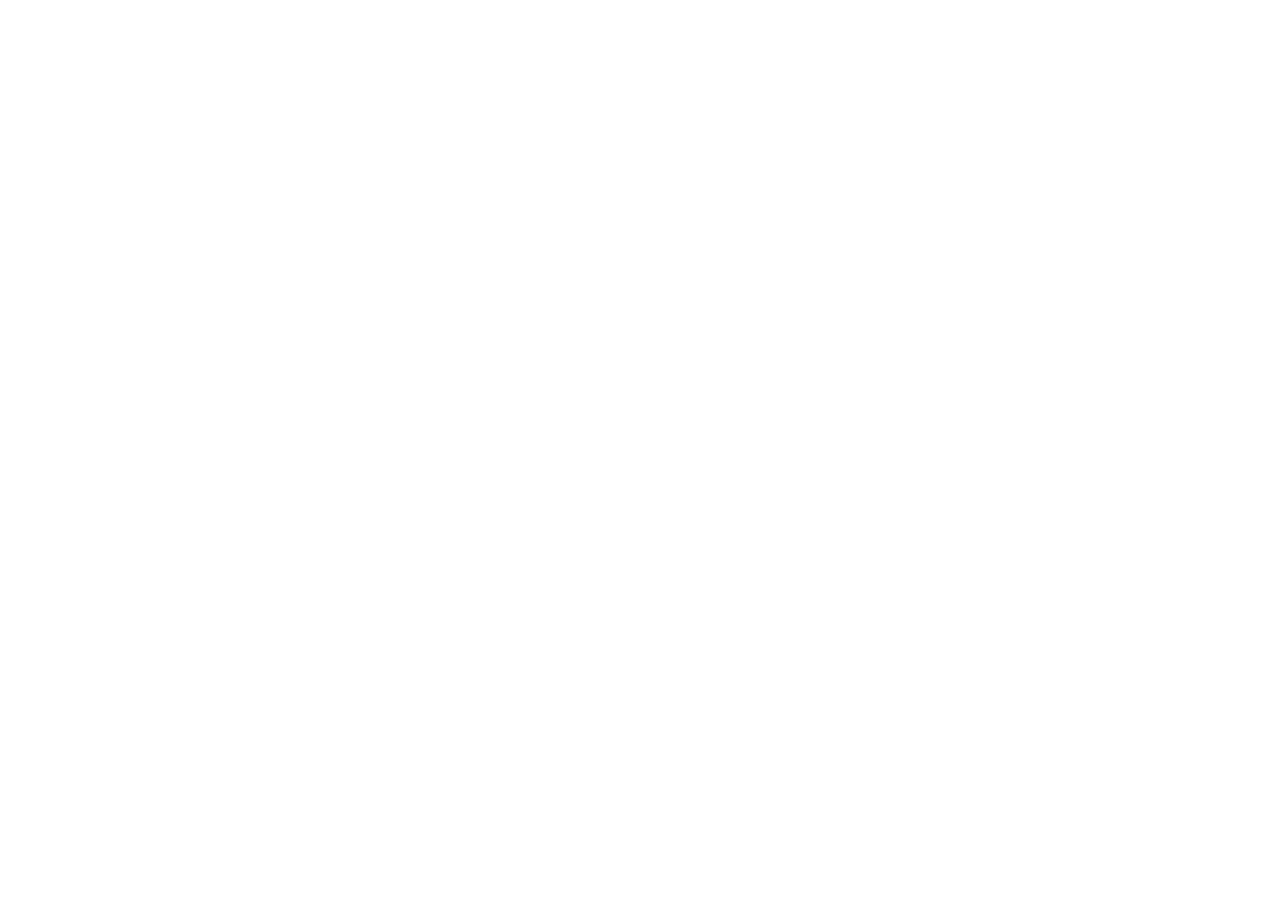
==== index.html @ 825d3891 "Updates" ====
<!DOCTYPE html>
<html lang="en">
  <head>
    <meta charset="UTF-8" />
    <meta name="viewport" content="width=device-width, initial-scale=1.0" />
    <title>Sandeepta Kumar Gouda | Cybersecurity Engineer</title>
    <meta name="description" content="Cybersecurity Engineer with 5+ years of experience in penetration testing, security engineering, detection engineering, cloud security, and automation" />
    <meta name="author" content="Sandeepta Kumar Gouda" />

    <meta property="og:title" content="Sandeepta Kumar Gouda | Cybersecurity Engineer" />
    <meta property="og:description" content="Cybersecurity Engineer with 5+ years of experience in penetration testing, security engineering, detection engineering, cloud security, and automation" />
    <meta property="og:type" content="website" />
    <meta property="og:image" content="https://lovable.dev/opengraph-image-p98pqg.png" />

    <meta name="twitter:card" content="summary_large_image" />
    <meta name="twitter:site" content="@sandeepta_gouda" />
    <meta name="twitter:image" content="https://lovable.dev/opengraph-image-p98pqg.png" />
    
    <!-- Favicon -->
    <link rel="icon" type="image/svg+xml" href="/data/favicon.ico" />
    
    <!-- Font preload -->
    <link rel="preconnect" href="https://fonts.googleapis.com">
    <link rel="preconnect" href="https://fonts.gstatic.com" crossorigin>
    <script type="module" crossorigin src="/data/assets/index-DvKVsYQt.js"></script>
    <link rel="stylesheet" crossorigin href="/data/assets/index-BItUPCd3.css">
  </head>

  <body>
    <div id="root"></div>
    <!-- IMPORTANT: DO NOT REMOVE THIS SCRIPT TAG OR THIS VERY COMMENT! -->
    <script src="https://cdn.gpteng.co/gptengineer.js" type="module"></script>
  </body>
</html>
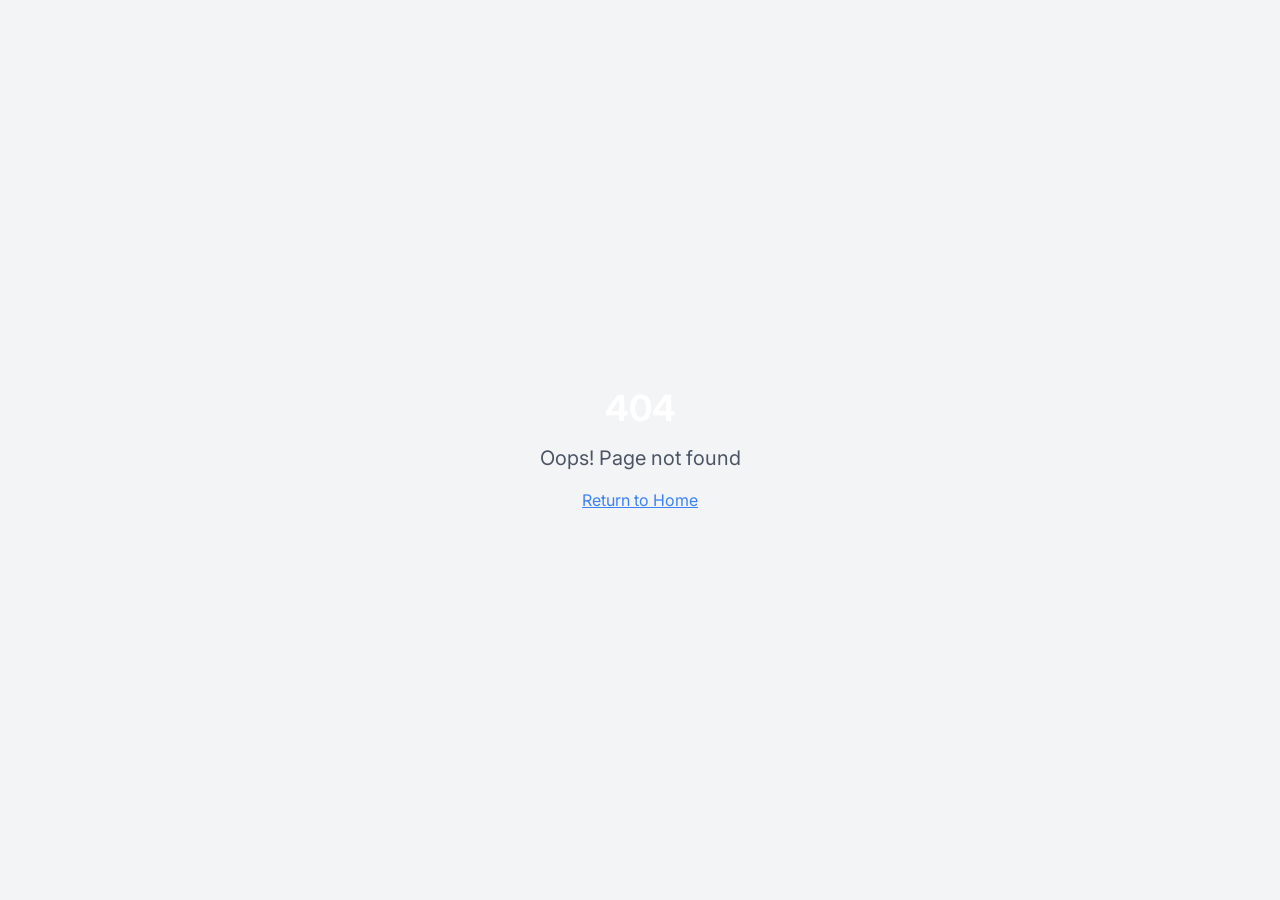
==== commit e03704fb: "Updates" ====
--- a/index.html
+++ b/index.html
@@ -1,4 +1,3 @@
-
 <!DOCTYPE html>
 <html lang="en">
   <head>
@@ -16,15 +15,17 @@
     <meta name="twitter:card" content="summary_large_image" />
     <meta name="twitter:site" content="@sandeepta_gouda" />
     <meta name="twitter:image" content="https://lovable.dev/opengraph-image-p98pqg.png" />
-    
+
     <!-- Favicon -->
-    <link rel="icon" type="image/svg+xml" href="/data/favicon.ico" />
-    
+    <link rel="icon" type="image/svg+xml" href="favicon.ico" />
+
     <!-- Font preload -->
-    <link rel="preconnect" href="https://fonts.googleapis.com">
-    <link rel="preconnect" href="https://fonts.gstatic.com" crossorigin>
-    <script type="module" crossorigin src="/data/assets/index-DvKVsYQt.js"></script>
-    <link rel="stylesheet" crossorigin href="/data/assets/index-BItUPCd3.css">
+    <link rel="preconnect" href="https://fonts.googleapis.com" />
+    <link rel="preconnect" href="https://fonts.gstatic.com" crossorigin />
+
+    <!-- Use relative paths for local assets -->
+    <link rel="stylesheet" crossorigin href="assets/index-BItUPCd3.css" />
+    <script type="module" crossorigin src="assets/index-DvKVsYQt.js"></script>
   </head>
 
   <body>
--- a/assets/index-BItUPCd3.css
+++ b/assets/index-BItUPCd3.css
@@ -0,0 +1 @@
+@import"https://fonts.googleapis.com/css2?family=Inter:wght@300;400;500;600;700&family=Orbitron:wght@400;500;600;700&family=Space+Mono:wght@400;700&display=swap";*,:before,:after{--tw-border-spacing-x: 0;--tw-border-spacing-y: 0;--tw-translate-x: 0;--tw-translate-y: 0;--tw-rotate: 0;--tw-skew-x: 0;--tw-skew-y: 0;--tw-scale-x: 1;--tw-scale-y: 1;--tw-pan-x: ;--tw-pan-y: ;--tw-pinch-zoom: ;--tw-scroll-snap-strictness: proximity;--tw-gradient-from-position: ;--tw-gradient-via-position: ;--tw-gradient-to-position: ;--tw-ordinal: ;--tw-slashed-zero: ;--tw-numeric-figure: ;--tw-numeric-spacing: ;--tw-numeric-fraction: ;--tw-ring-inset: ;--tw-ring-offset-width: 0px;--tw-ring-offset-color: #fff;--tw-ring-color: rgb(59 130 246 / .5);--tw-ring-offset-shadow: 0 0 #0000;--tw-ring-shadow: 0 0 #0000;--tw-shadow: 0 0 #0000;--tw-shadow-colored: 0 0 #0000;--tw-blur: ;--tw-brightness: ;--tw-contrast: ;--tw-grayscale: ;--tw-hue-rotate: ;--tw-invert: ;--tw-saturate: ;--tw-sepia: ;--tw-drop-shadow: ;--tw-backdrop-blur: ;--tw-backdrop-brightness: ;--tw-backdrop-contrast: ;--tw-backdrop-grayscale: ;--tw-backdrop-hue-rotate: ;--tw-backdrop-invert: ;--tw-backdrop-opacity: ;--tw-backdrop-saturate: ;--tw-backdrop-sepia: ;--tw-contain-size: ;--tw-contain-layout: ;--tw-contain-paint: ;--tw-contain-style: }::backdrop{--tw-border-spacing-x: 0;--tw-border-spacing-y: 0;--tw-translate-x: 0;--tw-translate-y: 0;--tw-rotate: 0;--tw-skew-x: 0;--tw-skew-y: 0;--tw-scale-x: 1;--tw-scale-y: 1;--tw-pan-x: ;--tw-pan-y: ;--tw-pinch-zoom: ;--tw-scroll-snap-strictness: proximity;--tw-gradient-from-position: ;--tw-gradient-via-position: ;--tw-gradient-to-position: ;--tw-ordinal: ;--tw-slashed-zero: ;--tw-numeric-figure: ;--tw-numeric-spacing: ;--tw-numeric-fraction: ;--tw-ring-inset: ;--tw-ring-offset-width: 0px;--tw-ring-offset-color: #fff;--tw-ring-color: rgb(59 130 246 / .5);--tw-ring-offset-shadow: 0 0 #0000;--tw-ring-shadow: 0 0 #0000;--tw-shadow: 0 0 #0000;--tw-shadow-colored: 0 0 #0000;--tw-blur: ;--tw-brightness: ;--tw-contrast: ;--tw-grayscale: ;--tw-hue-rotate: ;--tw-invert: ;--tw-saturate: ;--tw-sepia: ;--tw-drop-shadow: ;--tw-backdrop-blur: ;--tw-backdrop-brightness: ;--tw-backdrop-contrast: ;--tw-backdrop-grayscale: ;--tw-backdrop-hue-rotate: ;--tw-backdrop-invert: ;--tw-backdrop-opacity: ;--tw-backdrop-saturate: ;--tw-backdrop-sepia: ;--tw-contain-size: ;--tw-contain-layout: ;--tw-contain-paint: ;--tw-contain-style: }*,:before,:after{box-sizing:border-box;border-width:0;border-style:solid;border-color:#e5e7eb}:before,:after{--tw-content: ""}html,:host{line-height:1.5;-webkit-text-size-adjust:100%;-moz-tab-size:4;-o-tab-size:4;tab-size:4;font-family:Inter,sans-serif;font-feature-settings:normal;font-variation-settings:normal;-webkit-tap-highlight-color:transparent}body{margin:0;line-height:inherit}hr{height:0;color:inherit;border-top-width:1px}abbr:where([title]){-webkit-text-decoration:underline dotted;text-decoration:underline dotted}h1,h2,h3,h4,h5,h6{font-size:inherit;font-weight:inherit}a{color:inherit;text-decoration:inherit}b,strong{font-weight:bolder}code,kbd,samp,pre{font-family:Space Mono,monospace;font-feature-settings:normal;font-variation-settings:normal;font-size:1em}small{font-size:80%}sub,sup{font-size:75%;line-height:0;position:relative;vertical-align:baseline}sub{bottom:-.25em}sup{top:-.5em}table{text-indent:0;border-color:inherit;border-collapse:collapse}button,input,optgroup,select,textarea{font-family:inherit;font-feature-settings:inherit;font-variation-settings:inherit;font-size:100%;font-weight:inherit;line-height:inherit;letter-spacing:inherit;color:inherit;margin:0;padding:0}button,select{text-transform:none}button,input:where([type=button]),input:where([type=reset]),input:where([type=submit]){-webkit-appearance:button;background-color:transparent;background-image:none}:-moz-focusring{outline:auto}:-moz-ui-invalid{box-shadow:none}progress{vertical-align:baseline}::-webkit-inner-spin-button,::-webkit-outer-spin-button{height:auto}[type=search]{-webkit-appearance:textfield;outline-offset:-2px}::-webkit-search-decoration{-webkit-appearance:none}::-webkit-file-upload-button{-webkit-appearance:button;font:inherit}summary{display:list-item}blockquote,dl,dd,h1,h2,h3,h4,h5,h6,hr,figure,p,pre{margin:0}fieldset{margin:0;padding:0}legend{padding:0}ol,ul,menu{list-style:none;margin:0;padding:0}dialog{padding:0}textarea{resize:vertical}input::-moz-placeholder,textarea::-moz-placeholder{opacity:1;color:#9ca3af}input::placeholder,textarea::placeholder{opacity:1;color:#9ca3af}button,[role=button]{cursor:pointer}:disabled{cursor:default}img,svg,video,canvas,audio,iframe,embed,object{display:block;vertical-align:middle}img,video{max-width:100%;height:auto}[hidden]:where(:not([hidden=until-found])){display:none}:root{--background: 240 10% 3.9%;--foreground: 0 0% 98%;--card: 240 10% 3.9%;--card-foreground: 0 0% 98%;--popover: 240 10% 3.9%;--popover-foreground: 0 0% 98%;--primary: 0 0% 98%;--primary-foreground: 240 5.9% 10%;--secondary: 240 3.7% 15.9%;--secondary-foreground: 0 0% 98%;--muted: 240 3.7% 15.9%;--muted-foreground: 240 5% 64.9%;--accent: 240 3.7% 15.9%;--accent-foreground: 0 0% 98%;--destructive: 0 62.8% 30.6%;--destructive-foreground: 0 0% 98%;--border: 240 3.7% 15.9%;--input: 240 3.7% 15.9%;--ring: 240 4.9% 83.9%;--radius: .5rem;--sidebar-background: 0 0% 98%;--sidebar-foreground: 240 5.3% 26.1%;--sidebar-primary: 240 5.9% 10%;--sidebar-primary-foreground: 0 0% 98%;--sidebar-accent: 240 4.8% 95.9%;--sidebar-accent-foreground: 240 5.9% 10%;--sidebar-border: 220 13% 91%;--sidebar-ring: 217.2 91.2% 59.8%}*{border-color:hsl(var(--border))}body{--tw-bg-opacity: 1;background-color:rgb(13 13 13 / var(--tw-bg-opacity, 1));--tw-text-opacity: 1;color:rgb(255 255 255 / var(--tw-text-opacity, 1))}.terminal-cursor:after{content:"|"}@keyframes blink{0%,to{opacity:1}50%{opacity:0}}.terminal-cursor:after{animation:blink 1s step-end infinite;--tw-text-opacity: 1;color:rgb(11 255 132 / var(--tw-text-opacity, 1))}.cyber-card{border-radius:var(--radius);border-width:1px;--tw-border-opacity: 1;border-color:rgb(31 41 55 / var(--tw-border-opacity, 1));background-color:#111827cc;padding:1.5rem;--tw-backdrop-blur: blur(16px);-webkit-backdrop-filter:var(--tw-backdrop-blur) var(--tw-backdrop-brightness) var(--tw-backdrop-contrast) var(--tw-backdrop-grayscale) var(--tw-backdrop-hue-rotate) var(--tw-backdrop-invert) var(--tw-backdrop-opacity) var(--tw-backdrop-saturate) var(--tw-backdrop-sepia);backdrop-filter:var(--tw-backdrop-blur) var(--tw-backdrop-brightness) var(--tw-backdrop-contrast) var(--tw-backdrop-grayscale) var(--tw-backdrop-hue-rotate) var(--tw-backdrop-invert) var(--tw-backdrop-opacity) var(--tw-backdrop-saturate) var(--tw-backdrop-sepia);transition-property:all;transition-timing-function:cubic-bezier(.4,0,.2,1);transition-duration:.3s;animation-duration:.3s}.cyber-card:hover{border-color:#0bff8480}.timeline-line{position:absolute;left:1.25rem;top:0;height:100%;width:.125rem;--tw-bg-opacity: 1;background-color:rgb(31 41 55 / var(--tw-bg-opacity, 1))}.timeline-dot{position:absolute;left:1.25rem;height:.625rem;width:.625rem;--tw-translate-x: -50%;transform:translate(var(--tw-translate-x),var(--tw-translate-y)) rotate(var(--tw-rotate)) skew(var(--tw-skew-x)) skewY(var(--tw-skew-y)) scaleX(var(--tw-scale-x)) scaleY(var(--tw-scale-y));border-radius:9999px;--tw-bg-opacity: 1;background-color:rgb(11 255 132 / var(--tw-bg-opacity, 1))}.neon-border{border-width:1px;--tw-border-opacity: 1;border-color:rgb(11 255 132 / var(--tw-border-opacity, 1));--tw-shadow: 0 0 10px rgba(11,255,132,.5);--tw-shadow-colored: 0 0 10px var(--tw-shadow-color);box-shadow:var(--tw-ring-offset-shadow, 0 0 #0000),var(--tw-ring-shadow, 0 0 #0000),var(--tw-shadow)}.section-header{margin-bottom:2rem;display:flex;align-items:center;font-family:Orbitron,sans-serif;font-size:1.5rem;line-height:2rem;--tw-text-opacity: 1;color:rgb(255 255 255 / var(--tw-text-opacity, 1))}@media (min-width: 768px){.section-header{font-size:1.875rem;line-height:2.25rem}}.section-header:before{content:">";margin-right:.5rem;--tw-text-opacity: 1;color:rgb(11 255 132 / var(--tw-text-opacity, 1))}.nav-highlight{position:relative;overflow:hidden}.nav-highlight:after{content:"";position:absolute;bottom:0;left:0;height:.125rem;width:0px;--tw-bg-opacity: 1;background-color:rgb(11 255 132 / var(--tw-bg-opacity, 1));transition-property:all;transition-timing-function:cubic-bezier(.4,0,.2,1);transition-duration:.3s;animation-duration:.3s}.nav-highlight:hover:after{width:100%}::-webkit-scrollbar{width:8px}::-webkit-scrollbar-track{--tw-bg-opacity: 1;background-color:rgb(13 13 13 / var(--tw-bg-opacity, 1))}::-webkit-scrollbar-thumb{border-radius:9999px;--tw-bg-opacity: 1;background-color:rgb(31 41 55 / var(--tw-bg-opacity, 1))}::-webkit-scrollbar-thumb:hover{background-color:#0bff84cc}.sr-only{position:absolute;width:1px;height:1px;padding:0;margin:-1px;overflow:hidden;clip:rect(0,0,0,0);white-space:nowrap;border-width:0}.pointer-events-none{pointer-events:none}.pointer-events-auto{pointer-events:auto}.visible{visibility:visible}.invisible{visibility:hidden}.fixed{position:fixed}.absolute{position:absolute}.relative{position:relative}.-inset-1{top:-.25rem;right:-.25rem;bottom:-.25rem;left:-.25rem}.inset-0{top:0;right:0;bottom:0;left:0}.inset-x-0{left:0;right:0}.inset-y-0{top:0;bottom:0}.-bottom-12{bottom:-3rem}.-bottom-20{bottom:-5rem}.-left-10{left:-2.5rem}.-left-12{left:-3rem}.-left-40{left:-10rem}.-right-10{right:-2.5rem}.-right-12{right:-3rem}.-right-20{right:-5rem}.-right-40{right:-10rem}.-top-10{top:-2.5rem}.-top-12{top:-3rem}.-top-20{top:-5rem}.bottom-0{bottom:0}.bottom-1\/4{bottom:25%}.bottom-32{bottom:8rem}.bottom-8{bottom:2rem}.left-0{left:0}.left-1{left:.25rem}.left-1\/2{left:50%}.left-1\/4{left:25%}.left-2{left:.5rem}.left-\[50\%\]{left:50%}.right-0{right:0}.right-1{right:.25rem}.right-1\/4{right:25%}.right-10{right:2.5rem}.right-2{right:.5rem}.right-3{right:.75rem}.right-4{right:1rem}.top-0{top:0}.top-1\.5{top:.375rem}.top-1\/2{top:50%}.top-1\/4{top:25%}.top-2{top:.5rem}.top-3{top:.75rem}.top-3\.5{top:.875rem}.top-3\/4{top:75%}.top-4{top:1rem}.top-\[1px\]{top:1px}.top-\[50\%\]{top:50%}.top-\[60\%\]{top:60%}.top-full{top:100%}.z-10{z-index:10}.z-20{z-index:20}.z-50{z-index:50}.z-\[100\]{z-index:100}.z-\[1\]{z-index:1}.-mx-1{margin-left:-.25rem;margin-right:-.25rem}.mx-2{margin-left:.5rem;margin-right:.5rem}.mx-3\.5{margin-left:.875rem;margin-right:.875rem}.mx-auto{margin-left:auto;margin-right:auto}.my-0\.5{margin-top:.125rem;margin-bottom:.125rem}.my-1{margin-top:.25rem;margin-bottom:.25rem}.my-6{margin-top:1.5rem;margin-bottom:1.5rem}.-ml-4{margin-left:-1rem}.-mt-4{margin-top:-1rem}.mb-1{margin-bottom:.25rem}.mb-1\.5{margin-bottom:.375rem}.mb-12{margin-bottom:3rem}.mb-16{margin-bottom:4rem}.mb-2{margin-bottom:.5rem}.mb-3{margin-bottom:.75rem}.mb-4{margin-bottom:1rem}.mb-6{margin-bottom:1.5rem}.mb-8{margin-bottom:2rem}.ml-1{margin-left:.25rem}.ml-2{margin-left:.5rem}.ml-8{margin-left:2rem}.ml-auto{margin-left:auto}.mr-1{margin-right:.25rem}.mr-2{margin-right:.5rem}.mr-3{margin-right:.75rem}.mr-4{margin-right:1rem}.mt-1{margin-top:.25rem}.mt-1\.5{margin-top:.375rem}.mt-12{margin-top:3rem}.mt-16{margin-top:4rem}.mt-2{margin-top:.5rem}.mt-24{margin-top:6rem}.mt-3{margin-top:.75rem}.mt-4{margin-top:1rem}.mt-6{margin-top:1.5rem}.mt-8{margin-top:2rem}.mt-auto{margin-top:auto}.line-clamp-2{overflow:hidden;display:-webkit-box;-webkit-box-orient:vertical;-webkit-line-clamp:2}.line-clamp-3{overflow:hidden;display:-webkit-box;-webkit-box-orient:vertical;-webkit-line-clamp:3}.block{display:block}.inline-block{display:inline-block}.flex{display:flex}.inline-flex{display:inline-flex}.table{display:table}.grid{display:grid}.hidden{display:none}.aspect-square{aspect-ratio:1 / 1}.aspect-video{aspect-ratio:16 / 9}.size-4{width:1rem;height:1rem}.h-0\.5{height:.125rem}.h-1\.5{height:.375rem}.h-10{height:2.5rem}.h-11{height:2.75rem}.h-12{height:3rem}.h-16{height:4rem}.h-2{height:.5rem}.h-2\.5{height:.625rem}.h-3{height:.75rem}.h-3\.5{height:.875rem}.h-4{height:1rem}.h-40{height:10rem}.h-48{height:12rem}.h-5{height:1.25rem}.h-6{height:1.5rem}.h-64{height:16rem}.h-7{height:1.75rem}.h-8{height:2rem}.h-80{height:20rem}.h-9{height:2.25rem}.h-96{height:24rem}.h-\[1px\]{height:1px}.h-\[var\(--radix-navigation-menu-viewport-height\)\]{height:var(--radix-navigation-menu-viewport-height)}.h-\[var\(--radix-select-trigger-height\)\]{height:var(--radix-select-trigger-height)}.h-auto{height:auto}.h-full{height:100%}.h-px{height:1px}.h-svh{height:100svh}.max-h-96{max-height:24rem}.max-h-\[300px\]{max-height:300px}.max-h-\[80vh\]{max-height:80vh}.max-h-screen{max-height:100vh}.min-h-0{min-height:0px}.min-h-\[100px\]{min-height:100px}.min-h-\[80px\]{min-height:80px}.min-h-screen{min-height:100vh}.min-h-svh{min-height:100svh}.w-0{width:0px}.w-1{width:.25rem}.w-1\.5{width:.375rem}.w-10{width:2.5rem}.w-11{width:2.75rem}.w-12{width:3rem}.w-16{width:4rem}.w-2{width:.5rem}.w-2\.5{width:.625rem}.w-3{width:.75rem}.w-3\.5{width:.875rem}.w-3\/4{width:75%}.w-32{width:8rem}.w-4{width:1rem}.w-40{width:10rem}.w-5{width:1.25rem}.w-6{width:1.5rem}.w-64{width:16rem}.w-7{width:1.75rem}.w-72{width:18rem}.w-8{width:2rem}.w-80{width:20rem}.w-9{width:2.25rem}.w-96{width:24rem}.w-\[--sidebar-width\]{width:var(--sidebar-width)}.w-\[100px\]{width:100px}.w-\[1px\]{width:1px}.w-auto{width:auto}.w-full{width:100%}.w-max{width:-moz-max-content;width:max-content}.w-px{width:1px}.min-w-0{min-width:0px}.min-w-5{min-width:1.25rem}.min-w-\[12rem\]{min-width:12rem}.min-w-\[8rem\]{min-width:8rem}.min-w-\[var\(--radix-select-trigger-width\)\]{min-width:var(--radix-select-trigger-width)}.max-w-2xl{max-width:42rem}.max-w-3xl{max-width:48rem}.max-w-6xl{max-width:72rem}.max-w-7xl{max-width:80rem}.max-w-\[--skeleton-width\]{max-width:var(--skeleton-width)}.max-w-lg{max-width:32rem}.max-w-max{max-width:-moz-max-content;max-width:max-content}.flex-1{flex:1 1 0%}.flex-shrink-0,.shrink-0{flex-shrink:0}.flex-grow,.grow{flex-grow:1}.grow-0{flex-grow:0}.basis-full{flex-basis:100%}.caption-bottom{caption-side:bottom}.border-collapse{border-collapse:collapse}.-translate-x-1\/2{--tw-translate-x: -50%;transform:translate(var(--tw-translate-x),var(--tw-translate-y)) rotate(var(--tw-rotate)) skew(var(--tw-skew-x)) skewY(var(--tw-skew-y)) scaleX(var(--tw-scale-x)) scaleY(var(--tw-scale-y))}.-translate-x-full{--tw-translate-x: -100%;transform:translate(var(--tw-translate-x),var(--tw-translate-y)) rotate(var(--tw-rotate)) skew(var(--tw-skew-x)) skewY(var(--tw-skew-y)) scaleX(var(--tw-scale-x)) scaleY(var(--tw-scale-y))}.-translate-x-px{--tw-translate-x: -1px;transform:translate(var(--tw-translate-x),var(--tw-translate-y)) rotate(var(--tw-rotate)) skew(var(--tw-skew-x)) skewY(var(--tw-skew-y)) scaleX(var(--tw-scale-x)) scaleY(var(--tw-scale-y))}.-translate-y-1\/2{--tw-translate-y: -50%;transform:translate(var(--tw-translate-x),var(--tw-translate-y)) rotate(var(--tw-rotate)) skew(var(--tw-skew-x)) skewY(var(--tw-skew-y)) scaleX(var(--tw-scale-x)) scaleY(var(--tw-scale-y))}.translate-x-0{--tw-translate-x: 0px;transform:translate(var(--tw-translate-x),var(--tw-translate-y)) rotate(var(--tw-rotate)) skew(var(--tw-skew-x)) skewY(var(--tw-skew-y)) scaleX(var(--tw-scale-x)) scaleY(var(--tw-scale-y))}.translate-x-\[-20px\]{--tw-translate-x: -20px;transform:translate(var(--tw-translate-x),var(--tw-translate-y)) rotate(var(--tw-rotate)) skew(var(--tw-skew-x)) skewY(var(--tw-skew-y)) scaleX(var(--tw-scale-x)) scaleY(var(--tw-scale-y))}.translate-x-\[-50\%\]{--tw-translate-x: -50%;transform:translate(var(--tw-translate-x),var(--tw-translate-y)) rotate(var(--tw-rotate)) skew(var(--tw-skew-x)) skewY(var(--tw-skew-y)) scaleX(var(--tw-scale-x)) scaleY(var(--tw-scale-y))}.translate-x-px{--tw-translate-x: 1px;transform:translate(var(--tw-translate-x),var(--tw-translate-y)) rotate(var(--tw-rotate)) skew(var(--tw-skew-x)) skewY(var(--tw-skew-y)) scaleX(var(--tw-scale-x)) scaleY(var(--tw-scale-y))}.translate-y-0{--tw-translate-y: 0px;transform:translate(var(--tw-translate-x),var(--tw-translate-y)) rotate(var(--tw-rotate)) skew(var(--tw-skew-x)) skewY(var(--tw-skew-y)) scaleX(var(--tw-scale-x)) scaleY(var(--tw-scale-y))}.translate-y-10{--tw-translate-y: 2.5rem;transform:translate(var(--tw-translate-x),var(--tw-translate-y)) rotate(var(--tw-rotate)) skew(var(--tw-skew-x)) skewY(var(--tw-skew-y)) scaleX(var(--tw-scale-x)) scaleY(var(--tw-scale-y))}.translate-y-\[-50\%\]{--tw-translate-y: -50%;transform:translate(var(--tw-translate-x),var(--tw-translate-y)) rotate(var(--tw-rotate)) skew(var(--tw-skew-x)) skewY(var(--tw-skew-y)) scaleX(var(--tw-scale-x)) scaleY(var(--tw-scale-y))}.rotate-45{--tw-rotate: 45deg;transform:translate(var(--tw-translate-x),var(--tw-translate-y)) rotate(var(--tw-rotate)) skew(var(--tw-skew-x)) skewY(var(--tw-skew-y)) scaleX(var(--tw-scale-x)) scaleY(var(--tw-scale-y))}.rotate-90{--tw-rotate: 90deg;transform:translate(var(--tw-translate-x),var(--tw-translate-y)) rotate(var(--tw-rotate)) skew(var(--tw-skew-x)) skewY(var(--tw-skew-y)) scaleX(var(--tw-scale-x)) scaleY(var(--tw-scale-y))}.transform{transform:translate(var(--tw-translate-x),var(--tw-translate-y)) rotate(var(--tw-rotate)) skew(var(--tw-skew-x)) skewY(var(--tw-skew-y)) scaleX(var(--tw-scale-x)) scaleY(var(--tw-scale-y))}@keyframes bounce{0%,to{transform:translateY(-25%);animation-timing-function:cubic-bezier(.8,0,1,1)}50%{transform:none;animation-timing-function:cubic-bezier(0,0,.2,1)}}.animate-bounce{animation:bounce 1s infinite}@keyframes ping{75%,to{transform:scale(2);opacity:0}}.animate-ping{animation:ping 1s cubic-bezier(0,0,.2,1) infinite}.animate-pulse{animation:pulse 2s cubic-bezier(.4,0,.6,1) infinite}.cursor-default{cursor:default}.cursor-pointer{cursor:pointer}.touch-none{touch-action:none}.select-none{-webkit-user-select:none;-moz-user-select:none;user-select:none}.list-none{list-style-type:none}.grid-cols-1{grid-template-columns:repeat(1,minmax(0,1fr))}.grid-cols-2{grid-template-columns:repeat(2,minmax(0,1fr))}.flex-row{flex-direction:row}.flex-col{flex-direction:column}.flex-col-reverse{flex-direction:column-reverse}.flex-wrap{flex-wrap:wrap}.items-start{align-items:flex-start}.items-end{align-items:flex-end}.items-center{align-items:center}.items-baseline{align-items:baseline}.items-stretch{align-items:stretch}.justify-center{justify-content:center}.justify-between{justify-content:space-between}.gap-1{gap:.25rem}.gap-1\.5{gap:.375rem}.gap-12{gap:3rem}.gap-2{gap:.5rem}.gap-3{gap:.75rem}.gap-4{gap:1rem}.gap-6{gap:1.5rem}.gap-8{gap:2rem}.space-x-1>:not([hidden])~:not([hidden]){--tw-space-x-reverse: 0;margin-right:calc(.25rem * var(--tw-space-x-reverse));margin-left:calc(.25rem * calc(1 - var(--tw-space-x-reverse)))}.space-x-2>:not([hidden])~:not([hidden]){--tw-space-x-reverse: 0;margin-right:calc(.5rem * var(--tw-space-x-reverse));margin-left:calc(.5rem * calc(1 - var(--tw-space-x-reverse)))}.space-x-4>:not([hidden])~:not([hidden]){--tw-space-x-reverse: 0;margin-right:calc(1rem * var(--tw-space-x-reverse));margin-left:calc(1rem * calc(1 - var(--tw-space-x-reverse)))}.space-x-8>:not([hidden])~:not([hidden]){--tw-space-x-reverse: 0;margin-right:calc(2rem * var(--tw-space-x-reverse));margin-left:calc(2rem * calc(1 - var(--tw-space-x-reverse)))}.space-y-1>:not([hidden])~:not([hidden]){--tw-space-y-reverse: 0;margin-top:calc(.25rem * calc(1 - var(--tw-space-y-reverse)));margin-bottom:calc(.25rem * var(--tw-space-y-reverse))}.space-y-1\.5>:not([hidden])~:not([hidden]){--tw-space-y-reverse: 0;margin-top:calc(.375rem * calc(1 - var(--tw-space-y-reverse)));margin-bottom:calc(.375rem * var(--tw-space-y-reverse))}.space-y-12>:not([hidden])~:not([hidden]){--tw-space-y-reverse: 0;margin-top:calc(3rem * calc(1 - var(--tw-space-y-reverse)));margin-bottom:calc(3rem * var(--tw-space-y-reverse))}.space-y-2>:not([hidden])~:not([hidden]){--tw-space-y-reverse: 0;margin-top:calc(.5rem * calc(1 - var(--tw-space-y-reverse)));margin-bottom:calc(.5rem * var(--tw-space-y-reverse))}.space-y-3>:not([hidden])~:not([hidden]){--tw-space-y-reverse: 0;margin-top:calc(.75rem * calc(1 - var(--tw-space-y-reverse)));margin-bottom:calc(.75rem * var(--tw-space-y-reverse))}.space-y-4>:not([hidden])~:not([hidden]){--tw-space-y-reverse: 0;margin-top:calc(1rem * calc(1 - var(--tw-space-y-reverse)));margin-bottom:calc(1rem * var(--tw-space-y-reverse))}.space-y-5>:not([hidden])~:not([hidden]){--tw-space-y-reverse: 0;margin-top:calc(1.25rem * calc(1 - var(--tw-space-y-reverse)));margin-bottom:calc(1.25rem * var(--tw-space-y-reverse))}.space-y-6>:not([hidden])~:not([hidden]){--tw-space-y-reverse: 0;margin-top:calc(1.5rem * calc(1 - var(--tw-space-y-reverse)));margin-bottom:calc(1.5rem * var(--tw-space-y-reverse))}.space-y-8>:not([hidden])~:not([hidden]){--tw-space-y-reverse: 0;margin-top:calc(2rem * calc(1 - var(--tw-space-y-reverse)));margin-bottom:calc(2rem * var(--tw-space-y-reverse))}.self-start{align-self:flex-start}.overflow-auto{overflow:auto}.overflow-hidden{overflow:hidden}.overflow-y-auto{overflow-y:auto}.overflow-x-hidden{overflow-x:hidden}.whitespace-nowrap{white-space:nowrap}.break-words{overflow-wrap:break-word}.rounded{border-radius:.25rem}.rounded-\[2px\]{border-radius:2px}.rounded-\[inherit\]{border-radius:inherit}.rounded-full{border-radius:9999px}.rounded-lg{border-radius:var(--radius)}.rounded-md{border-radius:calc(var(--radius) - 2px)}.rounded-sm{border-radius:calc(var(--radius) - 4px)}.rounded-xl{border-radius:.75rem}.rounded-t-\[10px\]{border-top-left-radius:10px;border-top-right-radius:10px}.rounded-t-md{border-top-left-radius:calc(var(--radius) - 2px);border-top-right-radius:calc(var(--radius) - 2px)}.rounded-tl-sm{border-top-left-radius:calc(var(--radius) - 4px)}.border{border-width:1px}.border-2{border-width:2px}.border-\[1\.5px\]{border-width:1.5px}.border-y{border-top-width:1px;border-bottom-width:1px}.border-b{border-bottom-width:1px}.border-l{border-left-width:1px}.border-l-2{border-left-width:2px}.border-r{border-right-width:1px}.border-t{border-top-width:1px}.border-dashed{border-style:dashed}.border-\[--color-border\]{border-color:var(--color-border)}.border-border\/50{border-color:hsl(var(--border) / .5)}.border-cyber-neonGreen{--tw-border-opacity: 1;border-color:rgb(11 255 132 / var(--tw-border-opacity, 1))}.border-cyber-neonGreen\/30{border-color:#0bff844d}.border-cyber-neonGreen\/50{border-color:#0bff8480}.border-destructive{border-color:hsl(var(--destructive))}.border-destructive\/50{border-color:hsl(var(--destructive) / .5)}.border-gray-700{--tw-border-opacity: 1;border-color:rgb(55 65 81 / var(--tw-border-opacity, 1))}.border-gray-800{--tw-border-opacity: 1;border-color:rgb(31 41 55 / var(--tw-border-opacity, 1))}.border-gray-800\/50{border-color:#1f293780}.border-input{border-color:hsl(var(--input))}.border-primary{border-color:hsl(var(--primary))}.border-sidebar-border{border-color:hsl(var(--sidebar-border))}.border-transparent{border-color:transparent}.border-l-transparent{border-left-color:transparent}.border-t-transparent{border-top-color:transparent}.bg-\[--color-bg\]{background-color:var(--color-bg)}.bg-accent{background-color:hsl(var(--accent))}.bg-background{background-color:hsl(var(--background))}.bg-black\/0{background-color:#0000}.bg-black\/80{background-color:#000c}.bg-border{background-color:hsl(var(--border))}.bg-card{background-color:hsl(var(--card))}.bg-cyber-black{--tw-bg-opacity: 1;background-color:rgb(13 13 13 / var(--tw-bg-opacity, 1))}.bg-cyber-black\/80{background-color:#0d0d0dcc}.bg-cyber-black\/95{background-color:#0d0d0df2}.bg-cyber-deepBlue{--tw-bg-opacity: 1;background-color:rgb(16 37 66 / var(--tw-bg-opacity, 1))}.bg-cyber-deepBlue\/30{background-color:#1025424d}.bg-cyber-neonGreen{--tw-bg-opacity: 1;background-color:rgb(11 255 132 / var(--tw-bg-opacity, 1))}.bg-cyber-neonGreen\/10{background-color:#0bff841a}.bg-cyber-neonGreen\/20{background-color:#0bff8433}.bg-cyber-neonGreen\/5{background-color:#0bff840d}.bg-cyber-neonGreen\/50{background-color:#0bff8480}.bg-destructive{background-color:hsl(var(--destructive))}.bg-foreground{background-color:hsl(var(--foreground))}.bg-gray-100{--tw-bg-opacity: 1;background-color:rgb(243 244 246 / var(--tw-bg-opacity, 1))}.bg-gray-800{--tw-bg-opacity: 1;background-color:rgb(31 41 55 / var(--tw-bg-opacity, 1))}.bg-gray-800\/50{background-color:#1f293780}.bg-gray-800\/70{background-color:#1f2937b3}.bg-gray-900{--tw-bg-opacity: 1;background-color:rgb(17 24 39 / var(--tw-bg-opacity, 1))}.bg-gray-900\/30{background-color:#1118274d}.bg-muted{background-color:hsl(var(--muted))}.bg-muted\/50{background-color:hsl(var(--muted) / .5)}.bg-popover{background-color:hsl(var(--popover))}.bg-primary{background-color:hsl(var(--primary))}.bg-secondary{background-color:hsl(var(--secondary))}.bg-sidebar{background-color:hsl(var(--sidebar-background))}.bg-sidebar-border{background-color:hsl(var(--sidebar-border))}.bg-transparent{background-color:transparent}.bg-white\/10{background-color:#ffffff1a}.bg-white\/20{background-color:#fff3}.bg-\[linear-gradient\(to_right\,\#102542_1px\,transparent_1px\)\,linear-gradient\(to_bottom\,\#102542_1px\,transparent_1px\)\]{background-image:linear-gradient(to right,#102542 1px,transparent 1px),linear-gradient(to bottom,#102542 1px,transparent 1px)}.bg-\[url\(\'data\:image\/svg\+xml\;base64\,[base64]\+DQo8L3N2Zz4\=\'\)\]{background-image:url([data-uri])}.bg-\[url\(\'data\:image\/svg\+xml\;base64\,PHN2ZyB4bWxucz0iaHR0cDovL3d3dy53My5vcmcvMjAwMC9zdmciIHZpZXdCb3g9IjAgMCAzMiAzMiIgd2lkdGg9IjMyIiBoZWlnaHQ9IjMyIiBmaWxsPSJub25lIiBzdHJva2U9IiMwQkZGODQiPg0KICA8cGF0aCBkPSJNOCA0TDQgOGwyMCAyMCA0LTR6Ii8\+DQogIDxwYXRoIGQ9Ik00IDI0bDQgNCAxNi0xNi00LTR6Ii8\+DQo8L3N2Zz4\=\'\)\]{background-image:url([data-uri])}.bg-\[url\(\'data\:image\/svg\+xml\;base64\,PHN2ZyB4bWxucz0iaHR0cDovL3d3dy53My5vcmcvMjAwMC9zdmciIHZpZXdCb3g9IjAgMCAzMiAzMiIgd2lkdGg9IjMyIiBoZWlnaHQ9IjMyIiBmaWxsPSJub25lIiBzdHJva2U9IiMwQkZGODQiPjxjaXJjbGUgY3g9IjE2IiBjeT0iMTYiIHI9IjEwIi8\+PGNpcmNsZSBjeD0iMTYiIGN5PSIxNiIgcj0iNSIvPjxwYXRoIGQ9Ik0xNiAyVjYiLz48cGF0aCBkPSJNMTYgMjZWMzAiLz48cGF0aCBkPSJNMiAxNkg2Ii8\+PHBhdGggZD0iTTI2IDE2SDMwIi8\+PC9zdmc\+\'\)\]{background-image:url([data-uri])}.bg-\[url\(\'data\:image\/svg\+xml\;base64\,[base64]\+PC9zdmc\+\'\)\]{background-image:url([data-uri])}.bg-\[url\(\'data\:image\/svg\+xml\;base64\,[base64]\+PHBhdGggZD0iTTI0IDRsLTQgMSIvPjxwYXRoIGQ9Ik00IDI4bDQtMSIvPjxwYXRoIGQ9Ik0yNCAyOGwtNC0xIi8\+PHBhdGggZD0iTTE2IDhDOCA4IDggMTIgOCAxNnM0IDggOCA4IDgtNCA4LThBMTIuMTUgMTIuMTUgMCAwMDE2IDgiLz48cGF0aCBkPSJNMTYgMTJzLTQgMC00IDRhNCA0IDAgMDA0IDRjNSAwIDQtOCA0LTgiLz48L3N2Zz4\=\'\)\]{background-image:url([data-uri])}.bg-gradient-to-b{background-image:linear-gradient(to bottom,var(--tw-gradient-stops))}.bg-gradient-to-br{background-image:linear-gradient(to bottom right,var(--tw-gradient-stops))}.bg-gradient-to-r{background-image:linear-gradient(to right,var(--tw-gradient-stops))}.bg-gradient-to-t{background-image:linear-gradient(to top,var(--tw-gradient-stops))}.from-cyber-black{--tw-gradient-from: #0d0d0d var(--tw-gradient-from-position);--tw-gradient-to: rgb(13 13 13 / 0) var(--tw-gradient-to-position);--tw-gradient-stops: var(--tw-gradient-from), var(--tw-gradient-to)}.from-cyber-deepBlue\/30{--tw-gradient-from: rgb(16 37 66 / .3) var(--tw-gradient-from-position);--tw-gradient-to: rgb(16 37 66 / 0) var(--tw-gradient-to-position);--tw-gradient-stops: var(--tw-gradient-from), var(--tw-gradient-to)}.from-cyber-neonGreen{--tw-gradient-from: #0BFF84 var(--tw-gradient-from-position);--tw-gradient-to: rgb(11 255 132 / 0) var(--tw-gradient-to-position);--tw-gradient-stops: var(--tw-gradient-from), var(--tw-gradient-to)}.from-cyber-neonGreen\/90{--tw-gradient-from: rgb(11 255 132 / .9) var(--tw-gradient-from-position);--tw-gradient-to: rgb(11 255 132 / 0) var(--tw-gradient-to-position);--tw-gradient-stops: var(--tw-gradient-from), var(--tw-gradient-to)}.from-gray-800{--tw-gradient-from: #1f2937 var(--tw-gradient-from-position);--tw-gradient-to: rgb(31 41 55 / 0) var(--tw-gradient-to-position);--tw-gradient-stops: var(--tw-gradient-from), var(--tw-gradient-to)}.from-gray-800\/50{--tw-gradient-from: rgb(31 41 55 / .5) var(--tw-gradient-from-position);--tw-gradient-to: rgb(31 41 55 / 0) var(--tw-gradient-to-position);--tw-gradient-stops: var(--tw-gradient-from), var(--tw-gradient-to)}.from-gray-900{--tw-gradient-from: #111827 var(--tw-gradient-from-position);--tw-gradient-to: rgb(17 24 39 / 0) var(--tw-gradient-to-position);--tw-gradient-stops: var(--tw-gradient-from), var(--tw-gradient-to)}.from-white{--tw-gradient-from: #fff var(--tw-gradient-from-position);--tw-gradient-to: rgb(255 255 255 / 0) var(--tw-gradient-to-position);--tw-gradient-stops: var(--tw-gradient-from), var(--tw-gradient-to)}.via-white{--tw-gradient-to: rgb(255 255 255 / 0) var(--tw-gradient-to-position);--tw-gradient-stops: var(--tw-gradient-from), #fff var(--tw-gradient-via-position), var(--tw-gradient-to)}.to-cyan-500\/90{--tw-gradient-to: rgb(6 182 212 / .9) var(--tw-gradient-to-position)}.to-cyber-black{--tw-gradient-to: #0d0d0d var(--tw-gradient-to-position)}.to-cyber-deepBlue\/20{--tw-gradient-to: rgb(16 37 66 / .2) var(--tw-gradient-to-position)}.to-gray-400{--tw-gradient-to: #9ca3af var(--tw-gradient-to-position)}.to-gray-500{--tw-gradient-to: #6b7280 var(--tw-gradient-to-position)}.to-gray-900{--tw-gradient-to: #111827 var(--tw-gradient-to-position)}.to-gray-900\/50{--tw-gradient-to: rgb(17 24 39 / .5) var(--tw-gradient-to-position)}.to-transparent{--tw-gradient-to: transparent var(--tw-gradient-to-position)}.bg-\[size\:4rem_4rem\]{background-size:4rem 4rem}.bg-clip-text{-webkit-background-clip:text;background-clip:text}.bg-repeat{background-repeat:repeat}.fill-current{fill:currentColor}.object-cover{-o-object-fit:cover;object-fit:cover}.p-0{padding:0}.p-1{padding:.25rem}.p-2{padding:.5rem}.p-3{padding:.75rem}.p-4{padding:1rem}.p-6{padding:1.5rem}.p-\[1px\]{padding:1px}.px-1{padding-left:.25rem;padding-right:.25rem}.px-2{padding-left:.5rem;padding-right:.5rem}.px-2\.5{padding-left:.625rem;padding-right:.625rem}.px-3{padding-left:.75rem;padding-right:.75rem}.px-4{padding-left:1rem;padding-right:1rem}.px-5{padding-left:1.25rem;padding-right:1.25rem}.px-6{padding-left:1.5rem;padding-right:1.5rem}.px-8{padding-left:2rem;padding-right:2rem}.py-0\.5{padding-top:.125rem;padding-bottom:.125rem}.py-1{padding-top:.25rem;padding-bottom:.25rem}.py-1\.5{padding-top:.375rem;padding-bottom:.375rem}.py-12{padding-top:3rem;padding-bottom:3rem}.py-16{padding-top:4rem;padding-bottom:4rem}.py-2{padding-top:.5rem;padding-bottom:.5rem}.py-24{padding-top:6rem;padding-bottom:6rem}.py-3{padding-top:.75rem;padding-bottom:.75rem}.py-4{padding-top:1rem;padding-bottom:1rem}.py-6{padding-top:1.5rem;padding-bottom:1.5rem}.pb-3{padding-bottom:.75rem}.pb-4{padding-bottom:1rem}.pl-2\.5{padding-left:.625rem}.pl-4{padding-left:1rem}.pl-6{padding-left:1.5rem}.pl-8{padding-left:2rem}.pr-2{padding-right:.5rem}.pr-2\.5{padding-right:.625rem}.pr-8{padding-right:2rem}.pt-0{padding-top:0}.pt-1{padding-top:.25rem}.pt-16{padding-top:4rem}.pt-2{padding-top:.5rem}.pt-20{padding-top:5rem}.pt-3{padding-top:.75rem}.pt-4{padding-top:1rem}.pt-8{padding-top:2rem}.text-left{text-align:left}.text-center{text-align:center}.align-middle{vertical-align:middle}.font-mono{font-family:Space Mono,monospace}.font-orbitron{font-family:Orbitron,sans-serif}.text-2xl{font-size:1.5rem;line-height:2rem}.text-3xl{font-size:1.875rem;line-height:2.25rem}.text-4xl{font-size:2.25rem;line-height:2.5rem}.text-\[0\.8rem\]{font-size:.8rem}.text-base{font-size:1rem;line-height:1.5rem}.text-lg{font-size:1.125rem;line-height:1.75rem}.text-sm{font-size:.875rem;line-height:1.25rem}.text-xl{font-size:1.25rem;line-height:1.75rem}.text-xs{font-size:.75rem;line-height:1rem}.font-bold{font-weight:700}.font-medium{font-weight:500}.font-normal{font-weight:400}.font-semibold{font-weight:600}.italic{font-style:italic}.tabular-nums{--tw-numeric-spacing: tabular-nums;font-variant-numeric:var(--tw-ordinal) var(--tw-slashed-zero) var(--tw-numeric-figure) var(--tw-numeric-spacing) var(--tw-numeric-fraction)}.leading-none{line-height:1}.leading-relaxed{line-height:1.625}.tracking-tight{letter-spacing:-.025em}.tracking-tighter{letter-spacing:-.05em}.tracking-wider{letter-spacing:.05em}.tracking-widest{letter-spacing:.1em}.text-accent-foreground{color:hsl(var(--accent-foreground))}.text-black{--tw-text-opacity: 1;color:rgb(0 0 0 / var(--tw-text-opacity, 1))}.text-blue-500{--tw-text-opacity: 1;color:rgb(59 130 246 / var(--tw-text-opacity, 1))}.text-card-foreground{color:hsl(var(--card-foreground))}.text-current{color:currentColor}.text-cyber-black{--tw-text-opacity: 1;color:rgb(13 13 13 / var(--tw-text-opacity, 1))}.text-cyber-neonGreen{--tw-text-opacity: 1;color:rgb(11 255 132 / var(--tw-text-opacity, 1))}.text-destructive{color:hsl(var(--destructive))}.text-destructive-foreground{color:hsl(var(--destructive-foreground))}.text-foreground{color:hsl(var(--foreground))}.text-foreground\/50{color:hsl(var(--foreground) / .5)}.text-gray-300{--tw-text-opacity: 1;color:rgb(209 213 219 / var(--tw-text-opacity, 1))}.text-gray-400{--tw-text-opacity: 1;color:rgb(156 163 175 / var(--tw-text-opacity, 1))}.text-gray-500{--tw-text-opacity: 1;color:rgb(107 114 128 / var(--tw-text-opacity, 1))}.text-gray-600{--tw-text-opacity: 1;color:rgb(75 85 99 / var(--tw-text-opacity, 1))}.text-muted-foreground{color:hsl(var(--muted-foreground))}.text-popover-foreground{color:hsl(var(--popover-foreground))}.text-primary{color:hsl(var(--primary))}.text-primary-foreground{color:hsl(var(--primary-foreground))}.text-secondary-foreground{color:hsl(var(--secondary-foreground))}.text-sidebar-foreground{color:hsl(var(--sidebar-foreground))}.text-sidebar-foreground\/70{color:hsl(var(--sidebar-foreground) / .7)}.text-transparent{color:transparent}.text-white{--tw-text-opacity: 1;color:rgb(255 255 255 / var(--tw-text-opacity, 1))}.underline{text-decoration-line:underline}.underline-offset-4{text-underline-offset:4px}.opacity-0{opacity:0}.opacity-10{opacity:.1}.opacity-100{opacity:1}.opacity-20{opacity:.2}.opacity-5{opacity:.05}.opacity-50{opacity:.5}.opacity-60{opacity:.6}.opacity-70{opacity:.7}.opacity-75{opacity:.75}.opacity-80{opacity:.8}.opacity-90{opacity:.9}.shadow-\[0_0_0_1px_hsl\(var\(--sidebar-border\)\)\]{--tw-shadow: 0 0 0 1px hsl(var(--sidebar-border));--tw-shadow-colored: 0 0 0 1px var(--tw-shadow-color);box-shadow:var(--tw-ring-offset-shadow, 0 0 #0000),var(--tw-ring-shadow, 0 0 #0000),var(--tw-shadow)}.shadow-lg{--tw-shadow: 0 10px 15px -3px rgb(0 0 0 / .1), 0 4px 6px -4px rgb(0 0 0 / .1);--tw-shadow-colored: 0 10px 15px -3px var(--tw-shadow-color), 0 4px 6px -4px var(--tw-shadow-color);box-shadow:var(--tw-ring-offset-shadow, 0 0 #0000),var(--tw-ring-shadow, 0 0 #0000),var(--tw-shadow)}.shadow-md{--tw-shadow: 0 4px 6px -1px rgb(0 0 0 / .1), 0 2px 4px -2px rgb(0 0 0 / .1);--tw-shadow-colored: 0 4px 6px -1px var(--tw-shadow-color), 0 2px 4px -2px var(--tw-shadow-color);box-shadow:var(--tw-ring-offset-shadow, 0 0 #0000),var(--tw-ring-shadow, 0 0 #0000),var(--tw-shadow)}.shadow-none{--tw-shadow: 0 0 #0000;--tw-shadow-colored: 0 0 #0000;box-shadow:var(--tw-ring-offset-shadow, 0 0 #0000),var(--tw-ring-shadow, 0 0 #0000),var(--tw-shadow)}.shadow-sm{--tw-shadow: 0 1px 2px 0 rgb(0 0 0 / .05);--tw-shadow-colored: 0 1px 2px 0 var(--tw-shadow-color);box-shadow:var(--tw-ring-offset-shadow, 0 0 #0000),var(--tw-ring-shadow, 0 0 #0000),var(--tw-shadow)}.shadow-xl{--tw-shadow: 0 20px 25px -5px rgb(0 0 0 / .1), 0 8px 10px -6px rgb(0 0 0 / .1);--tw-shadow-colored: 0 20px 25px -5px var(--tw-shadow-color), 0 8px 10px -6px var(--tw-shadow-color);box-shadow:var(--tw-ring-offset-shadow, 0 0 #0000),var(--tw-ring-shadow, 0 0 #0000),var(--tw-shadow)}.shadow-cyber-neonGreen\/20{--tw-shadow-color: rgb(11 255 132 / .2);--tw-shadow: var(--tw-shadow-colored)}.outline-none{outline:2px solid transparent;outline-offset:2px}.outline{outline-style:solid}.ring-0{--tw-ring-offset-shadow: var(--tw-ring-inset) 0 0 0 var(--tw-ring-offset-width) var(--tw-ring-offset-color);--tw-ring-shadow: var(--tw-ring-inset) 0 0 0 calc(0px + var(--tw-ring-offset-width)) var(--tw-ring-color);box-shadow:var(--tw-ring-offset-shadow),var(--tw-ring-shadow),var(--tw-shadow, 0 0 #0000)}.ring-2{--tw-ring-offset-shadow: var(--tw-ring-inset) 0 0 0 var(--tw-ring-offset-width) var(--tw-ring-offset-color);--tw-ring-shadow: var(--tw-ring-inset) 0 0 0 calc(2px + var(--tw-ring-offset-width)) var(--tw-ring-color);box-shadow:var(--tw-ring-offset-shadow),var(--tw-ring-shadow),var(--tw-shadow, 0 0 #0000)}.ring-ring{--tw-ring-color: hsl(var(--ring))}.ring-sidebar-ring{--tw-ring-color: hsl(var(--sidebar-ring))}.ring-offset-background{--tw-ring-offset-color: hsl(var(--background))}.blur-2xl{--tw-blur: blur(40px);filter:var(--tw-blur) var(--tw-brightness) var(--tw-contrast) var(--tw-grayscale) var(--tw-hue-rotate) var(--tw-invert) var(--tw-saturate) var(--tw-sepia) var(--tw-drop-shadow)}.blur-3xl{--tw-blur: blur(64px);filter:var(--tw-blur) var(--tw-brightness) var(--tw-contrast) var(--tw-grayscale) var(--tw-hue-rotate) var(--tw-invert) var(--tw-saturate) var(--tw-sepia) var(--tw-drop-shadow)}.blur-\[100px\]{--tw-blur: blur(100px);filter:var(--tw-blur) var(--tw-brightness) var(--tw-contrast) var(--tw-grayscale) var(--tw-hue-rotate) var(--tw-invert) var(--tw-saturate) var(--tw-sepia) var(--tw-drop-shadow)}.filter{filter:var(--tw-blur) var(--tw-brightness) var(--tw-contrast) var(--tw-grayscale) var(--tw-hue-rotate) var(--tw-invert) var(--tw-saturate) var(--tw-sepia) var(--tw-drop-shadow)}.backdrop-blur-md{--tw-backdrop-blur: blur(12px);-webkit-backdrop-filter:var(--tw-backdrop-blur) var(--tw-backdrop-brightness) var(--tw-backdrop-contrast) var(--tw-backdrop-grayscale) var(--tw-backdrop-hue-rotate) var(--tw-backdrop-invert) var(--tw-backdrop-opacity) var(--tw-backdrop-saturate) var(--tw-backdrop-sepia);backdrop-filter:var(--tw-backdrop-blur) var(--tw-backdrop-brightness) var(--tw-backdrop-contrast) var(--tw-backdrop-grayscale) var(--tw-backdrop-hue-rotate) var(--tw-backdrop-invert) var(--tw-backdrop-opacity) var(--tw-backdrop-saturate) var(--tw-backdrop-sepia)}.backdrop-blur-sm{--tw-backdrop-blur: blur(4px);-webkit-backdrop-filter:var(--tw-backdrop-blur) var(--tw-backdrop-brightness) var(--tw-backdrop-contrast) var(--tw-backdrop-grayscale) var(--tw-backdrop-hue-rotate) var(--tw-backdrop-invert) var(--tw-backdrop-opacity) var(--tw-backdrop-saturate) var(--tw-backdrop-sepia);backdrop-filter:var(--tw-backdrop-blur) var(--tw-backdrop-brightness) var(--tw-backdrop-contrast) var(--tw-backdrop-grayscale) var(--tw-backdrop-hue-rotate) var(--tw-backdrop-invert) var(--tw-backdrop-opacity) var(--tw-backdrop-saturate) var(--tw-backdrop-sepia)}.transition{transition-property:color,background-color,border-color,text-decoration-color,fill,stroke,opacity,box-shadow,transform,filter,-webkit-backdrop-filter;transition-property:color,background-color,border-color,text-decoration-color,fill,stroke,opacity,box-shadow,transform,filter,backdrop-filter;transition-property:color,background-color,border-color,text-decoration-color,fill,stroke,opacity,box-shadow,transform,filter,backdrop-filter,-webkit-backdrop-filter;transition-timing-function:cubic-bezier(.4,0,.2,1);transition-duration:.15s}.transition-\[left\,right\,width\]{transition-property:left,right,width;transition-timing-function:cubic-bezier(.4,0,.2,1);transition-duration:.15s}.transition-\[margin\,opa\]{transition-property:margin,opa;transition-timing-function:cubic-bezier(.4,0,.2,1);transition-duration:.15s}.transition-\[width\,height\,padding\]{transition-property:width,height,padding;transition-timing-function:cubic-bezier(.4,0,.2,1);transition-duration:.15s}.transition-\[width\]{transition-property:width;transition-timing-function:cubic-bezier(.4,0,.2,1);transition-duration:.15s}.transition-all{transition-property:all;transition-timing-function:cubic-bezier(.4,0,.2,1);transition-duration:.15s}.transition-colors{transition-property:color,background-color,border-color,text-decoration-color,fill,stroke;transition-timing-function:cubic-bezier(.4,0,.2,1);transition-duration:.15s}.transition-opacity{transition-property:opacity;transition-timing-function:cubic-bezier(.4,0,.2,1);transition-duration:.15s}.transition-transform{transition-property:transform;transition-timing-function:cubic-bezier(.4,0,.2,1);transition-duration:.15s}.delay-300{transition-delay:.3s}.delay-500{transition-delay:.5s}.duration-1000{transition-duration:1s}.duration-200{transition-duration:.2s}.duration-300{transition-duration:.3s}.duration-500{transition-duration:.5s}.duration-700{transition-duration:.7s}.ease-in-out{transition-timing-function:cubic-bezier(.4,0,.2,1)}.ease-linear{transition-timing-function:linear}@keyframes enter{0%{opacity:var(--tw-enter-opacity, 1);transform:translate3d(var(--tw-enter-translate-x, 0),var(--tw-enter-translate-y, 0),0) scale3d(var(--tw-enter-scale, 1),var(--tw-enter-scale, 1),var(--tw-enter-scale, 1)) rotate(var(--tw-enter-rotate, 0))}}@keyframes exit{to{opacity:var(--tw-exit-opacity, 1);transform:translate3d(var(--tw-exit-translate-x, 0),var(--tw-exit-translate-y, 0),0) scale3d(var(--tw-exit-scale, 1),var(--tw-exit-scale, 1),var(--tw-exit-scale, 1)) rotate(var(--tw-exit-rotate, 0))}}.animate-in{animation-name:enter;animation-duration:.15s;--tw-enter-opacity: initial;--tw-enter-scale: initial;--tw-enter-rotate: initial;--tw-enter-translate-x: initial;--tw-enter-translate-y: initial}.fade-in-0{--tw-enter-opacity: 0}.fade-in-80{--tw-enter-opacity: .8}.zoom-in-95{--tw-enter-scale: .95}.duration-1000{animation-duration:1s}.duration-200{animation-duration:.2s}.duration-300{animation-duration:.3s}.duration-500{animation-duration:.5s}.duration-700{animation-duration:.7s}.delay-300{animation-delay:.3s}.delay-500{animation-delay:.5s}.ease-in-out{animation-timing-function:cubic-bezier(.4,0,.2,1)}.ease-linear{animation-timing-function:linear}.file\:border-0::file-selector-button{border-width:0px}.file\:bg-transparent::file-selector-button{background-color:transparent}.file\:text-sm::file-selector-button{font-size:.875rem;line-height:1.25rem}.file\:font-medium::file-selector-button{font-weight:500}.file\:text-foreground::file-selector-button{color:hsl(var(--foreground))}.placeholder\:text-muted-foreground::-moz-placeholder{color:hsl(var(--muted-foreground))}.placeholder\:text-muted-foreground::placeholder{color:hsl(var(--muted-foreground))}.after\:absolute:after{content:var(--tw-content);position:absolute}.after\:-inset-2:after{content:var(--tw-content);top:-.5rem;right:-.5rem;bottom:-.5rem;left:-.5rem}.after\:inset-y-0:after{content:var(--tw-content);top:0;bottom:0}.after\:left-1\/2:after{content:var(--tw-content);left:50%}.after\:w-1:after{content:var(--tw-content);width:.25rem}.after\:w-\[2px\]:after{content:var(--tw-content);width:2px}.after\:-translate-x-1\/2:after{content:var(--tw-content);--tw-translate-x: -50%;transform:translate(var(--tw-translate-x),var(--tw-translate-y)) rotate(var(--tw-rotate)) skew(var(--tw-skew-x)) skewY(var(--tw-skew-y)) scaleX(var(--tw-scale-x)) scaleY(var(--tw-scale-y))}.first\:rounded-l-md:first-child{border-top-left-radius:calc(var(--radius) - 2px);border-bottom-left-radius:calc(var(--radius) - 2px)}.first\:border-l:first-child{border-left-width:1px}.last\:rounded-r-md:last-child{border-top-right-radius:calc(var(--radius) - 2px);border-bottom-right-radius:calc(var(--radius) - 2px)}.focus-within\:relative:focus-within{position:relative}.focus-within\:z-20:focus-within{z-index:20}.hover\:-translate-y-1:hover{--tw-translate-y: -.25rem;transform:translate(var(--tw-translate-x),var(--tw-translate-y)) rotate(var(--tw-rotate)) skew(var(--tw-skew-x)) skewY(var(--tw-skew-y)) scaleX(var(--tw-scale-x)) scaleY(var(--tw-scale-y))}.hover\:translate-x-1:hover{--tw-translate-x: .25rem;transform:translate(var(--tw-translate-x),var(--tw-translate-y)) rotate(var(--tw-rotate)) skew(var(--tw-skew-x)) skewY(var(--tw-skew-y)) scaleX(var(--tw-scale-x)) scaleY(var(--tw-scale-y))}.hover\:translate-y-\[-2px\]:hover{--tw-translate-y: -2px;transform:translate(var(--tw-translate-x),var(--tw-translate-y)) rotate(var(--tw-rotate)) skew(var(--tw-skew-x)) skewY(var(--tw-skew-y)) scaleX(var(--tw-scale-x)) scaleY(var(--tw-scale-y))}.hover\:transform:hover{transform:translate(var(--tw-translate-x),var(--tw-translate-y)) rotate(var(--tw-rotate)) skew(var(--tw-skew-x)) skewY(var(--tw-skew-y)) scaleX(var(--tw-scale-x)) scaleY(var(--tw-scale-y))}.hover\:border-cyber-neonGreen:hover{--tw-border-opacity: 1;border-color:rgb(11 255 132 / var(--tw-border-opacity, 1))}.hover\:border-cyber-neonGreen\/30:hover{border-color:#0bff844d}.hover\:border-cyber-neonGreen\/40:hover{border-color:#0bff8466}.hover\:border-cyber-neonGreen\/50:hover{border-color:#0bff8480}.hover\:bg-accent:hover{background-color:hsl(var(--accent))}.hover\:bg-cyber-neonGreen:hover{--tw-bg-opacity: 1;background-color:rgb(11 255 132 / var(--tw-bg-opacity, 1))}.hover\:bg-cyber-neonGreen\/20:hover{background-color:#0bff8433}.hover\:bg-cyber-neonGreen\/80:hover{background-color:#0bff84cc}.hover\:bg-destructive\/80:hover{background-color:hsl(var(--destructive) / .8)}.hover\:bg-destructive\/90:hover{background-color:hsl(var(--destructive) / .9)}.hover\:bg-gray-700:hover{--tw-bg-opacity: 1;background-color:rgb(55 65 81 / var(--tw-bg-opacity, 1))}.hover\:bg-gray-800:hover{--tw-bg-opacity: 1;background-color:rgb(31 41 55 / var(--tw-bg-opacity, 1))}.hover\:bg-gray-800\/80:hover{background-color:#1f2937cc}.hover\:bg-gray-900:hover{--tw-bg-opacity: 1;background-color:rgb(17 24 39 / var(--tw-bg-opacity, 1))}.hover\:bg-gray-900\/50:hover{background-color:#11182780}.hover\:bg-muted:hover{background-color:hsl(var(--muted))}.hover\:bg-muted\/50:hover{background-color:hsl(var(--muted) / .5)}.hover\:bg-primary:hover{background-color:hsl(var(--primary))}.hover\:bg-primary\/80:hover{background-color:hsl(var(--primary) / .8)}.hover\:bg-primary\/90:hover{background-color:hsl(var(--primary) / .9)}.hover\:bg-secondary:hover{background-color:hsl(var(--secondary))}.hover\:bg-secondary\/80:hover{background-color:hsl(var(--secondary) / .8)}.hover\:bg-sidebar-accent:hover{background-color:hsl(var(--sidebar-accent))}.hover\:bg-transparent:hover{background-color:transparent}.hover\:from-gray-800\/70:hover{--tw-gradient-from: rgb(31 41 55 / .7) var(--tw-gradient-from-position);--tw-gradient-to: rgb(31 41 55 / 0) var(--tw-gradient-to-position);--tw-gradient-stops: var(--tw-gradient-from), var(--tw-gradient-to)}.hover\:to-gray-900\/70:hover{--tw-gradient-to: rgb(17 24 39 / .7) var(--tw-gradient-to-position)}.hover\:text-accent-foreground:hover{color:hsl(var(--accent-foreground))}.hover\:text-black:hover{--tw-text-opacity: 1;color:rgb(0 0 0 / var(--tw-text-opacity, 1))}.hover\:text-blue-700:hover{--tw-text-opacity: 1;color:rgb(29 78 216 / var(--tw-text-opacity, 1))}.hover\:text-cyber-neonGreen:hover{--tw-text-opacity: 1;color:rgb(11 255 132 / var(--tw-text-opacity, 1))}.hover\:text-foreground:hover{color:hsl(var(--foreground))}.hover\:text-muted-foreground:hover{color:hsl(var(--muted-foreground))}.hover\:text-primary-foreground:hover{color:hsl(var(--primary-foreground))}.hover\:text-sidebar-accent-foreground:hover{color:hsl(var(--sidebar-accent-foreground))}.hover\:text-white:hover{--tw-text-opacity: 1;color:rgb(255 255 255 / var(--tw-text-opacity, 1))}.hover\:underline:hover{text-decoration-line:underline}.hover\:opacity-100:hover{opacity:1}.hover\:shadow-\[0_0_0_1px_hsl\(var\(--sidebar-accent\)\)\]:hover{--tw-shadow: 0 0 0 1px hsl(var(--sidebar-accent));--tw-shadow-colored: 0 0 0 1px var(--tw-shadow-color);box-shadow:var(--tw-ring-offset-shadow, 0 0 #0000),var(--tw-ring-shadow, 0 0 #0000),var(--tw-shadow)}.hover\:shadow-lg:hover{--tw-shadow: 0 10px 15px -3px rgb(0 0 0 / .1), 0 4px 6px -4px rgb(0 0 0 / .1);--tw-shadow-colored: 0 10px 15px -3px var(--tw-shadow-color), 0 4px 6px -4px var(--tw-shadow-color);box-shadow:var(--tw-ring-offset-shadow, 0 0 #0000),var(--tw-ring-shadow, 0 0 #0000),var(--tw-shadow)}.hover\:shadow-cyber-neonGreen\/10:hover{--tw-shadow-color: rgb(11 255 132 / .1);--tw-shadow: var(--tw-shadow-colored)}.hover\:after\:bg-sidebar-border:hover:after{content:var(--tw-content);background-color:hsl(var(--sidebar-border))}.focus\:border-cyber-neonGreen:focus{--tw-border-opacity: 1;border-color:rgb(11 255 132 / var(--tw-border-opacity, 1))}.focus\:bg-accent:focus{background-color:hsl(var(--accent))}.focus\:bg-primary:focus{background-color:hsl(var(--primary))}.focus\:text-accent-foreground:focus{color:hsl(var(--accent-foreground))}.focus\:text-primary-foreground:focus{color:hsl(var(--primary-foreground))}.focus\:opacity-100:focus{opacity:1}.focus\:outline-none:focus{outline:2px solid transparent;outline-offset:2px}.focus\:ring-2:focus{--tw-ring-offset-shadow: var(--tw-ring-inset) 0 0 0 var(--tw-ring-offset-width) var(--tw-ring-offset-color);--tw-ring-shadow: var(--tw-ring-inset) 0 0 0 calc(2px + var(--tw-ring-offset-width)) var(--tw-ring-color);box-shadow:var(--tw-ring-offset-shadow),var(--tw-ring-shadow),var(--tw-shadow, 0 0 #0000)}.focus\:ring-ring:focus{--tw-ring-color: hsl(var(--ring))}.focus\:ring-offset-2:focus{--tw-ring-offset-width: 2px}.focus-visible\:outline-none:focus-visible{outline:2px solid transparent;outline-offset:2px}.focus-visible\:ring-1:focus-visible{--tw-ring-offset-shadow: var(--tw-ring-inset) 0 0 0 var(--tw-ring-offset-width) var(--tw-ring-offset-color);--tw-ring-shadow: var(--tw-ring-inset) 0 0 0 calc(1px + var(--tw-ring-offset-width)) var(--tw-ring-color);box-shadow:var(--tw-ring-offset-shadow),var(--tw-ring-shadow),var(--tw-shadow, 0 0 #0000)}.focus-visible\:ring-2:focus-visible{--tw-ring-offset-shadow: var(--tw-ring-inset) 0 0 0 var(--tw-ring-offset-width) var(--tw-ring-offset-color);--tw-ring-shadow: var(--tw-ring-inset) 0 0 0 calc(2px + var(--tw-ring-offset-width)) var(--tw-ring-color);box-shadow:var(--tw-ring-offset-shadow),var(--tw-ring-shadow),var(--tw-shadow, 0 0 #0000)}.focus-visible\:ring-ring:focus-visible{--tw-ring-color: hsl(var(--ring))}.focus-visible\:ring-sidebar-ring:focus-visible{--tw-ring-color: hsl(var(--sidebar-ring))}.focus-visible\:ring-offset-1:focus-visible{--tw-ring-offset-width: 1px}.focus-visible\:ring-offset-2:focus-visible{--tw-ring-offset-width: 2px}.focus-visible\:ring-offset-background:focus-visible{--tw-ring-offset-color: hsl(var(--background))}.active\:bg-sidebar-accent:active{background-color:hsl(var(--sidebar-accent))}.active\:text-sidebar-accent-foreground:active{color:hsl(var(--sidebar-accent-foreground))}.disabled\:pointer-events-none:disabled{pointer-events:none}.disabled\:cursor-not-allowed:disabled{cursor:not-allowed}.disabled\:opacity-50:disabled{opacity:.5}.group\/menu-item:focus-within .group-focus-within\/menu-item\:opacity-100{opacity:1}.group:hover .group-hover\:w-full{width:100%}.group:hover .group-hover\:translate-x-0{--tw-translate-x: 0px;transform:translate(var(--tw-translate-x),var(--tw-translate-y)) rotate(var(--tw-rotate)) skew(var(--tw-skew-x)) skewY(var(--tw-skew-y)) scaleX(var(--tw-scale-x)) scaleY(var(--tw-scale-y))}.group:hover .group-hover\:scale-105{--tw-scale-x: 1.05;--tw-scale-y: 1.05;transform:translate(var(--tw-translate-x),var(--tw-translate-y)) rotate(var(--tw-rotate)) skew(var(--tw-skew-x)) skewY(var(--tw-skew-y)) scaleX(var(--tw-scale-x)) scaleY(var(--tw-scale-y))}.group:hover .group-hover\:scale-110{--tw-scale-x: 1.1;--tw-scale-y: 1.1;transform:translate(var(--tw-translate-x),var(--tw-translate-y)) rotate(var(--tw-rotate)) skew(var(--tw-skew-x)) skewY(var(--tw-skew-y)) scaleX(var(--tw-scale-x)) scaleY(var(--tw-scale-y))}@keyframes pulse{50%{opacity:.5}}.group:hover .group-hover\:animate-pulse{animation:pulse 2s cubic-bezier(.4,0,.6,1) infinite}.group:hover .group-hover\:border{border-width:1px}.group:hover .group-hover\:border-cyber-neonGreen{--tw-border-opacity: 1;border-color:rgb(11 255 132 / var(--tw-border-opacity, 1))}.group:hover .group-hover\:border-cyber-neonGreen\/30{border-color:#0bff844d}.group:hover .group-hover\:bg-black\/10{background-color:#0000001a}.group:hover .group-hover\:bg-cyber-neonGreen\/20{background-color:#0bff8433}.group:hover .group-hover\:bg-gray-800{--tw-bg-opacity: 1;background-color:rgb(31 41 55 / var(--tw-bg-opacity, 1))}.group:hover .group-hover\:text-cyber-neonGreen{--tw-text-opacity: 1;color:rgb(11 255 132 / var(--tw-text-opacity, 1))}.group:hover .group-hover\:text-white{--tw-text-opacity: 1;color:rgb(255 255 255 / var(--tw-text-opacity, 1))}.group\/menu-item:hover .group-hover\/menu-item\:opacity-100,.group:hover .group-hover\:opacity-100{opacity:1}.group.destructive .group-\[\.destructive\]\:border-muted\/40{border-color:hsl(var(--muted) / .4)}.group.toaster .group-\[\.toaster\]\:border-border{border-color:hsl(var(--border))}.group.toast .group-\[\.toast\]\:bg-muted{background-color:hsl(var(--muted))}.group.toast .group-\[\.toast\]\:bg-primary{background-color:hsl(var(--primary))}.group.toaster .group-\[\.toaster\]\:bg-background{background-color:hsl(var(--background))}.group.destructive .group-\[\.destructive\]\:text-red-300{--tw-text-opacity: 1;color:rgb(252 165 165 / var(--tw-text-opacity, 1))}.group.toast .group-\[\.toast\]\:text-muted-foreground{color:hsl(var(--muted-foreground))}.group.toast .group-\[\.toast\]\:text-primary-foreground{color:hsl(var(--primary-foreground))}.group.toaster .group-\[\.toaster\]\:text-foreground{color:hsl(var(--foreground))}.group.toaster .group-\[\.toaster\]\:shadow-lg{--tw-shadow: 0 10px 15px -3px rgb(0 0 0 / .1), 0 4px 6px -4px rgb(0 0 0 / .1);--tw-shadow-colored: 0 10px 15px -3px var(--tw-shadow-color), 0 4px 6px -4px var(--tw-shadow-color);box-shadow:var(--tw-ring-offset-shadow, 0 0 #0000),var(--tw-ring-shadow, 0 0 #0000),var(--tw-shadow)}.group.destructive .group-\[\.destructive\]\:hover\:border-destructive\/30:hover{border-color:hsl(var(--destructive) / .3)}.group.destructive .group-\[\.destructive\]\:hover\:bg-destructive:hover{background-color:hsl(var(--destructive))}.group.destructive .group-\[\.destructive\]\:hover\:text-destructive-foreground:hover{color:hsl(var(--destructive-foreground))}.group.destructive .group-\[\.destructive\]\:hover\:text-red-50:hover{--tw-text-opacity: 1;color:rgb(254 242 242 / var(--tw-text-opacity, 1))}.group.destructive .group-\[\.destructive\]\:focus\:ring-destructive:focus{--tw-ring-color: hsl(var(--destructive))}.group.destructive .group-\[\.destructive\]\:focus\:ring-red-400:focus{--tw-ring-opacity: 1;--tw-ring-color: rgb(248 113 113 / var(--tw-ring-opacity, 1))}.group.destructive .group-\[\.destructive\]\:focus\:ring-offset-red-600:focus{--tw-ring-offset-color: #dc2626}.peer\/menu-button:hover~.peer-hover\/menu-button\:text-sidebar-accent-foreground{color:hsl(var(--sidebar-accent-foreground))}.peer:disabled~.peer-disabled\:cursor-not-allowed{cursor:not-allowed}.peer:disabled~.peer-disabled\:opacity-70{opacity:.7}.has-\[\[data-variant\=inset\]\]\:bg-sidebar:has([data-variant=inset]){background-color:hsl(var(--sidebar-background))}.has-\[\:disabled\]\:opacity-50:has(:disabled){opacity:.5}.group\/menu-item:has([data-sidebar=menu-action]) .group-has-\[\[data-sidebar\=menu-action\]\]\/menu-item\:pr-8{padding-right:2rem}.aria-disabled\:pointer-events-none[aria-disabled=true]{pointer-events:none}.aria-disabled\:opacity-50[aria-disabled=true]{opacity:.5}.aria-selected\:bg-accent[aria-selected=true]{background-color:hsl(var(--accent))}.aria-selected\:bg-accent\/50[aria-selected=true]{background-color:hsl(var(--accent) / .5)}.aria-selected\:text-accent-foreground[aria-selected=true]{color:hsl(var(--accent-foreground))}.aria-selected\:text-muted-foreground[aria-selected=true]{color:hsl(var(--muted-foreground))}.aria-selected\:opacity-100[aria-selected=true]{opacity:1}.aria-selected\:opacity-30[aria-selected=true]{opacity:.3}.data-\[disabled\=true\]\:pointer-events-none[data-disabled=true],.data-\[disabled\]\:pointer-events-none[data-disabled]{pointer-events:none}.data-\[panel-group-direction\=vertical\]\:h-px[data-panel-group-direction=vertical]{height:1px}.data-\[panel-group-direction\=vertical\]\:w-full[data-panel-group-direction=vertical]{width:100%}.data-\[side\=bottom\]\:translate-y-1[data-side=bottom]{--tw-translate-y: .25rem;transform:translate(var(--tw-translate-x),var(--tw-translate-y)) rotate(var(--tw-rotate)) skew(var(--tw-skew-x)) skewY(var(--tw-skew-y)) scaleX(var(--tw-scale-x)) scaleY(var(--tw-scale-y))}.data-\[side\=left\]\:-translate-x-1[data-side=left]{--tw-translate-x: -.25rem;transform:translate(var(--tw-translate-x),var(--tw-translate-y)) rotate(var(--tw-rotate)) skew(var(--tw-skew-x)) skewY(var(--tw-skew-y)) scaleX(var(--tw-scale-x)) scaleY(var(--tw-scale-y))}.data-\[side\=right\]\:translate-x-1[data-side=right]{--tw-translate-x: .25rem;transform:translate(var(--tw-translate-x),var(--tw-translate-y)) rotate(var(--tw-rotate)) skew(var(--tw-skew-x)) skewY(var(--tw-skew-y)) scaleX(var(--tw-scale-x)) scaleY(var(--tw-scale-y))}.data-\[side\=top\]\:-translate-y-1[data-side=top]{--tw-translate-y: -.25rem;transform:translate(var(--tw-translate-x),var(--tw-translate-y)) rotate(var(--tw-rotate)) skew(var(--tw-skew-x)) skewY(var(--tw-skew-y)) scaleX(var(--tw-scale-x)) scaleY(var(--tw-scale-y))}.data-\[state\=checked\]\:translate-x-5[data-state=checked]{--tw-translate-x: 1.25rem;transform:translate(var(--tw-translate-x),var(--tw-translate-y)) rotate(var(--tw-rotate)) skew(var(--tw-skew-x)) skewY(var(--tw-skew-y)) scaleX(var(--tw-scale-x)) scaleY(var(--tw-scale-y))}.data-\[state\=unchecked\]\:translate-x-0[data-state=unchecked],.data-\[swipe\=cancel\]\:translate-x-0[data-swipe=cancel]{--tw-translate-x: 0px;transform:translate(var(--tw-translate-x),var(--tw-translate-y)) rotate(var(--tw-rotate)) skew(var(--tw-skew-x)) skewY(var(--tw-skew-y)) scaleX(var(--tw-scale-x)) scaleY(var(--tw-scale-y))}.data-\[swipe\=end\]\:translate-x-\[var\(--radix-toast-swipe-end-x\)\][data-swipe=end]{--tw-translate-x: var(--radix-toast-swipe-end-x);transform:translate(var(--tw-translate-x),var(--tw-translate-y)) rotate(var(--tw-rotate)) skew(var(--tw-skew-x)) skewY(var(--tw-skew-y)) scaleX(var(--tw-scale-x)) scaleY(var(--tw-scale-y))}.data-\[swipe\=move\]\:translate-x-\[var\(--radix-toast-swipe-move-x\)\][data-swipe=move]{--tw-translate-x: var(--radix-toast-swipe-move-x);transform:translate(var(--tw-translate-x),var(--tw-translate-y)) rotate(var(--tw-rotate)) skew(var(--tw-skew-x)) skewY(var(--tw-skew-y)) scaleX(var(--tw-scale-x)) scaleY(var(--tw-scale-y))}@keyframes accordion-up{0%{height:var(--radix-accordion-content-height)}to{height:0}}.data-\[state\=closed\]\:animate-accordion-up[data-state=closed]{animation:accordion-up .2s ease-out}@keyframes accordion-down{0%{height:0}to{height:var(--radix-accordion-content-height)}}.data-\[state\=open\]\:animate-accordion-down[data-state=open]{animation:accordion-down .2s ease-out}.data-\[panel-group-direction\=vertical\]\:flex-col[data-panel-group-direction=vertical]{flex-direction:column}.data-\[active\=true\]\:bg-sidebar-accent[data-active=true]{background-color:hsl(var(--sidebar-accent))}.data-\[active\]\:bg-accent\/50[data-active]{background-color:hsl(var(--accent) / .5)}.data-\[selected\=\'true\'\]\:bg-accent[data-selected=true]{background-color:hsl(var(--accent))}.data-\[state\=active\]\:bg-background[data-state=active]{background-color:hsl(var(--background))}.data-\[state\=checked\]\:bg-primary[data-state=checked]{background-color:hsl(var(--primary))}.data-\[state\=on\]\:bg-accent[data-state=on],.data-\[state\=open\]\:bg-accent[data-state=open]{background-color:hsl(var(--accent))}.data-\[state\=open\]\:bg-accent\/50[data-state=open]{background-color:hsl(var(--accent) / .5)}.data-\[state\=open\]\:bg-secondary[data-state=open]{background-color:hsl(var(--secondary))}.data-\[state\=selected\]\:bg-muted[data-state=selected]{background-color:hsl(var(--muted))}.data-\[state\=unchecked\]\:bg-input[data-state=unchecked]{background-color:hsl(var(--input))}.data-\[active\=true\]\:font-medium[data-active=true]{font-weight:500}.data-\[active\=true\]\:text-sidebar-accent-foreground[data-active=true]{color:hsl(var(--sidebar-accent-foreground))}.data-\[selected\=true\]\:text-accent-foreground[data-selected=true]{color:hsl(var(--accent-foreground))}.data-\[state\=active\]\:text-foreground[data-state=active]{color:hsl(var(--foreground))}.data-\[state\=checked\]\:text-primary-foreground[data-state=checked]{color:hsl(var(--primary-foreground))}.data-\[state\=on\]\:text-accent-foreground[data-state=on],.data-\[state\=open\]\:text-accent-foreground[data-state=open]{color:hsl(var(--accent-foreground))}.data-\[state\=open\]\:text-muted-foreground[data-state=open]{color:hsl(var(--muted-foreground))}.data-\[disabled\=true\]\:opacity-50[data-disabled=true],.data-\[disabled\]\:opacity-50[data-disabled]{opacity:.5}.data-\[state\=open\]\:opacity-100[data-state=open]{opacity:1}.data-\[state\=active\]\:shadow-sm[data-state=active]{--tw-shadow: 0 1px 2px 0 rgb(0 0 0 / .05);--tw-shadow-colored: 0 1px 2px 0 var(--tw-shadow-color);box-shadow:var(--tw-ring-offset-shadow, 0 0 #0000),var(--tw-ring-shadow, 0 0 #0000),var(--tw-shadow)}.data-\[swipe\=move\]\:transition-none[data-swipe=move]{transition-property:none}.data-\[state\=closed\]\:duration-300[data-state=closed]{transition-duration:.3s}.data-\[state\=open\]\:duration-500[data-state=open]{transition-duration:.5s}.data-\[motion\^\=from-\]\:animate-in[data-motion^=from-],.data-\[state\=open\]\:animate-in[data-state=open],.data-\[state\=visible\]\:animate-in[data-state=visible]{animation-name:enter;animation-duration:.15s;--tw-enter-opacity: initial;--tw-enter-scale: initial;--tw-enter-rotate: initial;--tw-enter-translate-x: initial;--tw-enter-translate-y: initial}.data-\[motion\^\=to-\]\:animate-out[data-motion^=to-],.data-\[state\=closed\]\:animate-out[data-state=closed],.data-\[state\=hidden\]\:animate-out[data-state=hidden],.data-\[swipe\=end\]\:animate-out[data-swipe=end]{animation-name:exit;animation-duration:.15s;--tw-exit-opacity: initial;--tw-exit-scale: initial;--tw-exit-rotate: initial;--tw-exit-translate-x: initial;--tw-exit-translate-y: initial}.data-\[motion\^\=from-\]\:fade-in[data-motion^=from-]{--tw-enter-opacity: 0}.data-\[motion\^\=to-\]\:fade-out[data-motion^=to-],.data-\[state\=closed\]\:fade-out-0[data-state=closed]{--tw-exit-opacity: 0}.data-\[state\=closed\]\:fade-out-80[data-state=closed]{--tw-exit-opacity: .8}.data-\[state\=hidden\]\:fade-out[data-state=hidden]{--tw-exit-opacity: 0}.data-\[state\=open\]\:fade-in-0[data-state=open],.data-\[state\=visible\]\:fade-in[data-state=visible]{--tw-enter-opacity: 0}.data-\[state\=closed\]\:zoom-out-95[data-state=closed]{--tw-exit-scale: .95}.data-\[state\=open\]\:zoom-in-90[data-state=open]{--tw-enter-scale: .9}.data-\[state\=open\]\:zoom-in-95[data-state=open]{--tw-enter-scale: .95}.data-\[motion\=from-end\]\:slide-in-from-right-52[data-motion=from-end]{--tw-enter-translate-x: 13rem}.data-\[motion\=from-start\]\:slide-in-from-left-52[data-motion=from-start]{--tw-enter-translate-x: -13rem}.data-\[motion\=to-end\]\:slide-out-to-right-52[data-motion=to-end]{--tw-exit-translate-x: 13rem}.data-\[motion\=to-start\]\:slide-out-to-left-52[data-motion=to-start]{--tw-exit-translate-x: -13rem}.data-\[side\=bottom\]\:slide-in-from-top-2[data-side=bottom]{--tw-enter-translate-y: -.5rem}.data-\[side\=left\]\:slide-in-from-right-2[data-side=left]{--tw-enter-translate-x: .5rem}.data-\[side\=right\]\:slide-in-from-left-2[data-side=right]{--tw-enter-translate-x: -.5rem}.data-\[side\=top\]\:slide-in-from-bottom-2[data-side=top]{--tw-enter-translate-y: .5rem}.data-\[state\=closed\]\:slide-out-to-bottom[data-state=closed]{--tw-exit-translate-y: 100%}.data-\[state\=closed\]\:slide-out-to-left[data-state=closed]{--tw-exit-translate-x: -100%}.data-\[state\=closed\]\:slide-out-to-left-1\/2[data-state=closed]{--tw-exit-translate-x: -50%}.data-\[state\=closed\]\:slide-out-to-right[data-state=closed],.data-\[state\=closed\]\:slide-out-to-right-full[data-state=closed]{--tw-exit-translate-x: 100%}.data-\[state\=closed\]\:slide-out-to-top[data-state=closed]{--tw-exit-translate-y: -100%}.data-\[state\=closed\]\:slide-out-to-top-\[48\%\][data-state=closed]{--tw-exit-translate-y: -48%}.data-\[state\=open\]\:slide-in-from-bottom[data-state=open]{--tw-enter-translate-y: 100%}.data-\[state\=open\]\:slide-in-from-left[data-state=open]{--tw-enter-translate-x: -100%}.data-\[state\=open\]\:slide-in-from-left-1\/2[data-state=open]{--tw-enter-translate-x: -50%}.data-\[state\=open\]\:slide-in-from-right[data-state=open]{--tw-enter-translate-x: 100%}.data-\[state\=open\]\:slide-in-from-top[data-state=open]{--tw-enter-translate-y: -100%}.data-\[state\=open\]\:slide-in-from-top-\[48\%\][data-state=open]{--tw-enter-translate-y: -48%}.data-\[state\=open\]\:slide-in-from-top-full[data-state=open]{--tw-enter-translate-y: -100%}.data-\[state\=closed\]\:duration-300[data-state=closed]{animation-duration:.3s}.data-\[state\=open\]\:duration-500[data-state=open]{animation-duration:.5s}.data-\[panel-group-direction\=vertical\]\:after\:left-0[data-panel-group-direction=vertical]:after{content:var(--tw-content);left:0}.data-\[panel-group-direction\=vertical\]\:after\:h-1[data-panel-group-direction=vertical]:after{content:var(--tw-content);height:.25rem}.data-\[panel-group-direction\=vertical\]\:after\:w-full[data-panel-group-direction=vertical]:after{content:var(--tw-content);width:100%}.data-\[panel-group-direction\=vertical\]\:after\:-translate-y-1\/2[data-panel-group-direction=vertical]:after{content:var(--tw-content);--tw-translate-y: -50%;transform:translate(var(--tw-translate-x),var(--tw-translate-y)) rotate(var(--tw-rotate)) skew(var(--tw-skew-x)) skewY(var(--tw-skew-y)) scaleX(var(--tw-scale-x)) scaleY(var(--tw-scale-y))}.data-\[panel-group-direction\=vertical\]\:after\:translate-x-0[data-panel-group-direction=vertical]:after{content:var(--tw-content);--tw-translate-x: 0px;transform:translate(var(--tw-translate-x),var(--tw-translate-y)) rotate(var(--tw-rotate)) skew(var(--tw-skew-x)) skewY(var(--tw-skew-y)) scaleX(var(--tw-scale-x)) scaleY(var(--tw-scale-y))}.data-\[state\=open\]\:hover\:bg-sidebar-accent:hover[data-state=open]{background-color:hsl(var(--sidebar-accent))}.data-\[state\=open\]\:hover\:text-sidebar-accent-foreground:hover[data-state=open]{color:hsl(var(--sidebar-accent-foreground))}.group[data-collapsible=offcanvas] .group-data-\[collapsible\=offcanvas\]\:left-\[calc\(var\(--sidebar-width\)\*-1\)\]{left:calc(var(--sidebar-width) * -1)}.group[data-collapsible=offcanvas] .group-data-\[collapsible\=offcanvas\]\:right-\[calc\(var\(--sidebar-width\)\*-1\)\]{right:calc(var(--sidebar-width) * -1)}.group[data-side=left] .group-data-\[side\=left\]\:-right-4{right:-1rem}.group[data-side=right] .group-data-\[side\=right\]\:left-0{left:0}.group[data-collapsible=icon] .group-data-\[collapsible\=icon\]\:-mt-8{margin-top:-2rem}.group[data-collapsible=icon] .group-data-\[collapsible\=icon\]\:hidden{display:none}.group[data-collapsible=icon] .group-data-\[collapsible\=icon\]\:\!size-8{width:2rem!important;height:2rem!important}.group[data-collapsible=icon] .group-data-\[collapsible\=icon\]\:w-\[--sidebar-width-icon\]{width:var(--sidebar-width-icon)}.group[data-collapsible=icon] .group-data-\[collapsible\=icon\]\:w-\[calc\(var\(--sidebar-width-icon\)_\+_theme\(spacing\.4\)\)\]{width:calc(var(--sidebar-width-icon) + 1rem)}.group[data-collapsible=icon] .group-data-\[collapsible\=icon\]\:w-\[calc\(var\(--sidebar-width-icon\)_\+_theme\(spacing\.4\)_\+2px\)\]{width:calc(var(--sidebar-width-icon) + 1rem + 2px)}.group[data-collapsible=offcanvas] .group-data-\[collapsible\=offcanvas\]\:w-0{width:0px}.group[data-collapsible=offcanvas] .group-data-\[collapsible\=offcanvas\]\:translate-x-0{--tw-translate-x: 0px;transform:translate(var(--tw-translate-x),var(--tw-translate-y)) rotate(var(--tw-rotate)) skew(var(--tw-skew-x)) skewY(var(--tw-skew-y)) scaleX(var(--tw-scale-x)) scaleY(var(--tw-scale-y))}.group[data-side=right] .group-data-\[side\=right\]\:rotate-180,.group[data-state=open] .group-data-\[state\=open\]\:rotate-180{--tw-rotate: 180deg;transform:translate(var(--tw-translate-x),var(--tw-translate-y)) rotate(var(--tw-rotate)) skew(var(--tw-skew-x)) skewY(var(--tw-skew-y)) scaleX(var(--tw-scale-x)) scaleY(var(--tw-scale-y))}.group[data-collapsible=icon] .group-data-\[collapsible\=icon\]\:overflow-hidden{overflow:hidden}.group[data-variant=floating] .group-data-\[variant\=floating\]\:rounded-lg{border-radius:var(--radius)}.group[data-variant=floating] .group-data-\[variant\=floating\]\:border{border-width:1px}.group[data-side=left] .group-data-\[side\=left\]\:border-r{border-right-width:1px}.group[data-side=right] .group-data-\[side\=right\]\:border-l{border-left-width:1px}.group[data-variant=floating] .group-data-\[variant\=floating\]\:border-sidebar-border{border-color:hsl(var(--sidebar-border))}.group[data-collapsible=icon] .group-data-\[collapsible\=icon\]\:\!p-0{padding:0!important}.group[data-collapsible=icon] .group-data-\[collapsible\=icon\]\:\!p-2{padding:.5rem!important}.group[data-collapsible=icon] .group-data-\[collapsible\=icon\]\:opacity-0{opacity:0}.group[data-variant=floating] .group-data-\[variant\=floating\]\:shadow{--tw-shadow: 0 1px 3px 0 rgb(0 0 0 / .1), 0 1px 2px -1px rgb(0 0 0 / .1);--tw-shadow-colored: 0 1px 3px 0 var(--tw-shadow-color), 0 1px 2px -1px var(--tw-shadow-color);box-shadow:var(--tw-ring-offset-shadow, 0 0 #0000),var(--tw-ring-shadow, 0 0 #0000),var(--tw-shadow)}.group[data-collapsible=offcanvas] .group-data-\[collapsible\=offcanvas\]\:after\:left-full:after{content:var(--tw-content);left:100%}.group[data-collapsible=offcanvas] .group-data-\[collapsible\=offcanvas\]\:hover\:bg-sidebar:hover{background-color:hsl(var(--sidebar-background))}.peer\/menu-button[data-size=default]~.peer-data-\[size\=default\]\/menu-button\:top-1\.5{top:.375rem}.peer\/menu-button[data-size=lg]~.peer-data-\[size\=lg\]\/menu-button\:top-2\.5{top:.625rem}.peer\/menu-button[data-size=sm]~.peer-data-\[size\=sm\]\/menu-button\:top-1{top:.25rem}.peer[data-variant=inset]~.peer-data-\[variant\=inset\]\:min-h-\[calc\(100svh-theme\(spacing\.4\)\)\]{min-height:calc(100svh - 1rem)}.peer\/menu-button[data-active=true]~.peer-data-\[active\=true\]\/menu-button\:text-sidebar-accent-foreground{color:hsl(var(--sidebar-accent-foreground))}.dark\:border-destructive:is(.dark *){border-color:hsl(var(--destructive))}@media (min-width: 640px){.sm\:bottom-0{bottom:0}.sm\:right-0{right:0}.sm\:top-auto{top:auto}.sm\:mt-0{margin-top:0}.sm\:flex{display:flex}.sm\:max-w-\[425px\]{max-width:425px}.sm\:max-w-sm{max-width:24rem}.sm\:grid-cols-2{grid-template-columns:repeat(2,minmax(0,1fr))}.sm\:grid-cols-3{grid-template-columns:repeat(3,minmax(0,1fr))}.sm\:flex-row{flex-direction:row}.sm\:flex-col{flex-direction:column}.sm\:justify-end{justify-content:flex-end}.sm\:gap-2\.5{gap:.625rem}.sm\:space-x-2>:not([hidden])~:not([hidden]){--tw-space-x-reverse: 0;margin-right:calc(.5rem * var(--tw-space-x-reverse));margin-left:calc(.5rem * calc(1 - var(--tw-space-x-reverse)))}.sm\:space-x-4>:not([hidden])~:not([hidden]){--tw-space-x-reverse: 0;margin-right:calc(1rem * var(--tw-space-x-reverse));margin-left:calc(1rem * calc(1 - var(--tw-space-x-reverse)))}.sm\:space-y-0>:not([hidden])~:not([hidden]){--tw-space-y-reverse: 0;margin-top:calc(0px * calc(1 - var(--tw-space-y-reverse)));margin-bottom:calc(0px * var(--tw-space-y-reverse))}.sm\:rounded-lg{border-radius:var(--radius)}.sm\:text-left{text-align:left}.data-\[state\=open\]\:sm\:slide-in-from-bottom-full[data-state=open]{--tw-enter-translate-y: 100%}}@media (min-width: 768px){.md\:absolute{position:absolute}.md\:col-span-2{grid-column:span 2 / span 2}.md\:col-span-3{grid-column:span 3 / span 3}.md\:mb-0{margin-bottom:0}.md\:mt-0{margin-top:0}.md\:block{display:block}.md\:flex{display:flex}.md\:hidden{display:none}.md\:w-\[var\(--radix-navigation-menu-viewport-width\)\]{width:var(--radix-navigation-menu-viewport-width)}.md\:w-auto{width:auto}.md\:max-w-\[420px\]{max-width:420px}.md\:grid-cols-2{grid-template-columns:repeat(2,minmax(0,1fr))}.md\:grid-cols-5{grid-template-columns:repeat(5,minmax(0,1fr))}.md\:flex-row{flex-direction:row}.md\:items-center{align-items:center}.md\:justify-between{justify-content:space-between}.md\:py-24{padding-top:6rem;padding-bottom:6rem}.md\:text-2xl{font-size:1.5rem;line-height:2rem}.md\:text-3xl{font-size:1.875rem;line-height:2.25rem}.md\:text-4xl{font-size:2.25rem;line-height:2.5rem}.md\:text-6xl{font-size:3.75rem;line-height:1}.md\:text-sm{font-size:.875rem;line-height:1.25rem}.md\:opacity-0{opacity:0}.after\:md\:hidden:after{content:var(--tw-content);display:none}.peer[data-variant=inset]~.md\:peer-data-\[variant\=inset\]\:m-2{margin:.5rem}.peer[data-state=collapsed][data-variant=inset]~.md\:peer-data-\[state\=collapsed\]\:peer-data-\[variant\=inset\]\:ml-2{margin-left:.5rem}.peer[data-variant=inset]~.md\:peer-data-\[variant\=inset\]\:ml-0{margin-left:0}.peer[data-variant=inset]~.md\:peer-data-\[variant\=inset\]\:rounded-xl{border-radius:.75rem}.peer[data-variant=inset]~.md\:peer-data-\[variant\=inset\]\:shadow{--tw-shadow: 0 1px 3px 0 rgb(0 0 0 / .1), 0 1px 2px -1px rgb(0 0 0 / .1);--tw-shadow-colored: 0 1px 3px 0 var(--tw-shadow-color), 0 1px 2px -1px var(--tw-shadow-color);box-shadow:var(--tw-ring-offset-shadow, 0 0 #0000),var(--tw-ring-shadow, 0 0 #0000),var(--tw-shadow)}}@media (min-width: 1024px){.lg\:block{display:block}.lg\:flex{display:flex}.lg\:grid-cols-3{grid-template-columns:repeat(3,minmax(0,1fr))}.lg\:grid-cols-4{grid-template-columns:repeat(4,minmax(0,1fr))}.lg\:text-7xl{font-size:4.5rem;line-height:1}}.\[\&\:has\(\[aria-selected\]\)\]\:bg-accent:has([aria-selected]){background-color:hsl(var(--accent))}.first\:\[\&\:has\(\[aria-selected\]\)\]\:rounded-l-md:has([aria-selected]):first-child{border-top-left-radius:calc(var(--radius) - 2px);border-bottom-left-radius:calc(var(--radius) - 2px)}.last\:\[\&\:has\(\[aria-selected\]\)\]\:rounded-r-md:has([aria-selected]):last-child{border-top-right-radius:calc(var(--radius) - 2px);border-bottom-right-radius:calc(var(--radius) - 2px)}.\[\&\:has\(\[aria-selected\]\.day-outside\)\]\:bg-accent\/50:has([aria-selected].day-outside){background-color:hsl(var(--accent) / .5)}.\[\&\:has\(\[aria-selected\]\.day-range-end\)\]\:rounded-r-md:has([aria-selected].day-range-end){border-top-right-radius:calc(var(--radius) - 2px);border-bottom-right-radius:calc(var(--radius) - 2px)}.\[\&\:has\(\[role\=checkbox\]\)\]\:pr-0:has([role=checkbox]){padding-right:0}.\[\&\>button\]\:hidden>button{display:none}.\[\&\>span\:last-child\]\:truncate>span:last-child{overflow:hidden;text-overflow:ellipsis;white-space:nowrap}.\[\&\>span\]\:line-clamp-1>span{overflow:hidden;display:-webkit-box;-webkit-box-orient:vertical;-webkit-line-clamp:1}.\[\&\>svg\+div\]\:translate-y-\[-3px\]>svg+div{--tw-translate-y: -3px;transform:translate(var(--tw-translate-x),var(--tw-translate-y)) rotate(var(--tw-rotate)) skew(var(--tw-skew-x)) skewY(var(--tw-skew-y)) scaleX(var(--tw-scale-x)) scaleY(var(--tw-scale-y))}.\[\&\>svg\]\:absolute>svg{position:absolute}.\[\&\>svg\]\:left-4>svg{left:1rem}.\[\&\>svg\]\:top-4>svg{top:1rem}.\[\&\>svg\]\:size-3\.5>svg{width:.875rem;height:.875rem}.\[\&\>svg\]\:size-4>svg{width:1rem;height:1rem}.\[\&\>svg\]\:h-2\.5>svg{height:.625rem}.\[\&\>svg\]\:h-3>svg{height:.75rem}.\[\&\>svg\]\:w-2\.5>svg{width:.625rem}.\[\&\>svg\]\:w-3>svg{width:.75rem}.\[\&\>svg\]\:shrink-0>svg{flex-shrink:0}.\[\&\>svg\]\:text-destructive>svg{color:hsl(var(--destructive))}.\[\&\>svg\]\:text-foreground>svg{color:hsl(var(--foreground))}.\[\&\>svg\]\:text-muted-foreground>svg{color:hsl(var(--muted-foreground))}.\[\&\>svg\]\:text-sidebar-accent-foreground>svg{color:hsl(var(--sidebar-accent-foreground))}.\[\&\>svg\~\*\]\:pl-7>svg~*{padding-left:1.75rem}.\[\&\>tr\]\:last\:border-b-0:last-child>tr{border-bottom-width:0px}.\[\&\[data-panel-group-direction\=vertical\]\>div\]\:rotate-90[data-panel-group-direction=vertical]>div{--tw-rotate: 90deg;transform:translate(var(--tw-translate-x),var(--tw-translate-y)) rotate(var(--tw-rotate)) skew(var(--tw-skew-x)) skewY(var(--tw-skew-y)) scaleX(var(--tw-scale-x)) scaleY(var(--tw-scale-y))}.\[\&\[data-state\=open\]\>svg\]\:rotate-180[data-state=open]>svg{--tw-rotate: 180deg;transform:translate(var(--tw-translate-x),var(--tw-translate-y)) rotate(var(--tw-rotate)) skew(var(--tw-skew-x)) skewY(var(--tw-skew-y)) scaleX(var(--tw-scale-x)) scaleY(var(--tw-scale-y))}.\[\&_\.recharts-cartesian-axis-tick_text\]\:fill-muted-foreground .recharts-cartesian-axis-tick text{fill:hsl(var(--muted-foreground))}.\[\&_\.recharts-cartesian-grid_line\[stroke\=\'\#ccc\'\]\]\:stroke-border\/50 .recharts-cartesian-grid line[stroke="#ccc"]{stroke:hsl(var(--border) / .5)}.\[\&_\.recharts-curve\.recharts-tooltip-cursor\]\:stroke-border .recharts-curve.recharts-tooltip-cursor{stroke:hsl(var(--border))}.\[\&_\.recharts-dot\[stroke\=\'\#fff\'\]\]\:stroke-transparent .recharts-dot[stroke="#fff"]{stroke:transparent}.\[\&_\.recharts-layer\]\:outline-none .recharts-layer{outline:2px solid transparent;outline-offset:2px}.\[\&_\.recharts-polar-grid_\[stroke\=\'\#ccc\'\]\]\:stroke-border .recharts-polar-grid [stroke="#ccc"]{stroke:hsl(var(--border))}.\[\&_\.recharts-radial-bar-background-sector\]\:fill-muted .recharts-radial-bar-background-sector,.\[\&_\.recharts-rectangle\.recharts-tooltip-cursor\]\:fill-muted .recharts-rectangle.recharts-tooltip-cursor{fill:hsl(var(--muted))}.\[\&_\.recharts-reference-line_\[stroke\=\'\#ccc\'\]\]\:stroke-border .recharts-reference-line [stroke="#ccc"]{stroke:hsl(var(--border))}.\[\&_\.recharts-sector\[stroke\=\'\#fff\'\]\]\:stroke-transparent .recharts-sector[stroke="#fff"]{stroke:transparent}.\[\&_\.recharts-sector\]\:outline-none .recharts-sector,.\[\&_\.recharts-surface\]\:outline-none .recharts-surface{outline:2px solid transparent;outline-offset:2px}.\[\&_\[cmdk-group-heading\]\]\:px-2 [cmdk-group-heading]{padding-left:.5rem;padding-right:.5rem}.\[\&_\[cmdk-group-heading\]\]\:py-1\.5 [cmdk-group-heading]{padding-top:.375rem;padding-bottom:.375rem}.\[\&_\[cmdk-group-heading\]\]\:text-xs [cmdk-group-heading]{font-size:.75rem;line-height:1rem}.\[\&_\[cmdk-group-heading\]\]\:font-medium [cmdk-group-heading]{font-weight:500}.\[\&_\[cmdk-group-heading\]\]\:text-muted-foreground [cmdk-group-heading]{color:hsl(var(--muted-foreground))}.\[\&_\[cmdk-group\]\:not\(\[hidden\]\)_\~\[cmdk-group\]\]\:pt-0 [cmdk-group]:not([hidden])~[cmdk-group]{padding-top:0}.\[\&_\[cmdk-group\]\]\:px-2 [cmdk-group]{padding-left:.5rem;padding-right:.5rem}.\[\&_\[cmdk-input-wrapper\]_svg\]\:h-5 [cmdk-input-wrapper] svg{height:1.25rem}.\[\&_\[cmdk-input-wrapper\]_svg\]\:w-5 [cmdk-input-wrapper] svg{width:1.25rem}.\[\&_\[cmdk-input\]\]\:h-12 [cmdk-input]{height:3rem}.\[\&_\[cmdk-item\]\]\:px-2 [cmdk-item]{padding-left:.5rem;padding-right:.5rem}.\[\&_\[cmdk-item\]\]\:py-3 [cmdk-item]{padding-top:.75rem;padding-bottom:.75rem}.\[\&_\[cmdk-item\]_svg\]\:h-5 [cmdk-item] svg{height:1.25rem}.\[\&_\[cmdk-item\]_svg\]\:w-5 [cmdk-item] svg{width:1.25rem}.\[\&_p\]\:leading-relaxed p{line-height:1.625}.\[\&_svg\]\:pointer-events-none svg{pointer-events:none}.\[\&_svg\]\:size-4 svg{width:1rem;height:1rem}.\[\&_svg\]\:shrink-0 svg{flex-shrink:0}.\[\&_tr\:last-child\]\:border-0 tr:last-child{border-width:0px}.\[\&_tr\]\:border-b tr{border-bottom-width:1px}[data-side=left][data-collapsible=offcanvas] .\[\[data-side\=left\]\[data-collapsible\=offcanvas\]_\&\]\:-right-2{right:-.5rem}[data-side=left][data-state=collapsed] .\[\[data-side\=left\]\[data-state\=collapsed\]_\&\]\:cursor-e-resize{cursor:e-resize}[data-side=left] .\[\[data-side\=left\]_\&\]\:cursor-w-resize{cursor:w-resize}[data-side=right][data-collapsible=offcanvas] .\[\[data-side\=right\]\[data-collapsible\=offcanvas\]_\&\]\:-left-2{left:-.5rem}[data-side=right][data-state=collapsed] .\[\[data-side\=right\]\[data-state\=collapsed\]_\&\]\:cursor-w-resize{cursor:w-resize}[data-side=right] .\[\[data-side\=right\]_\&\]\:cursor-e-resize{cursor:e-resize}
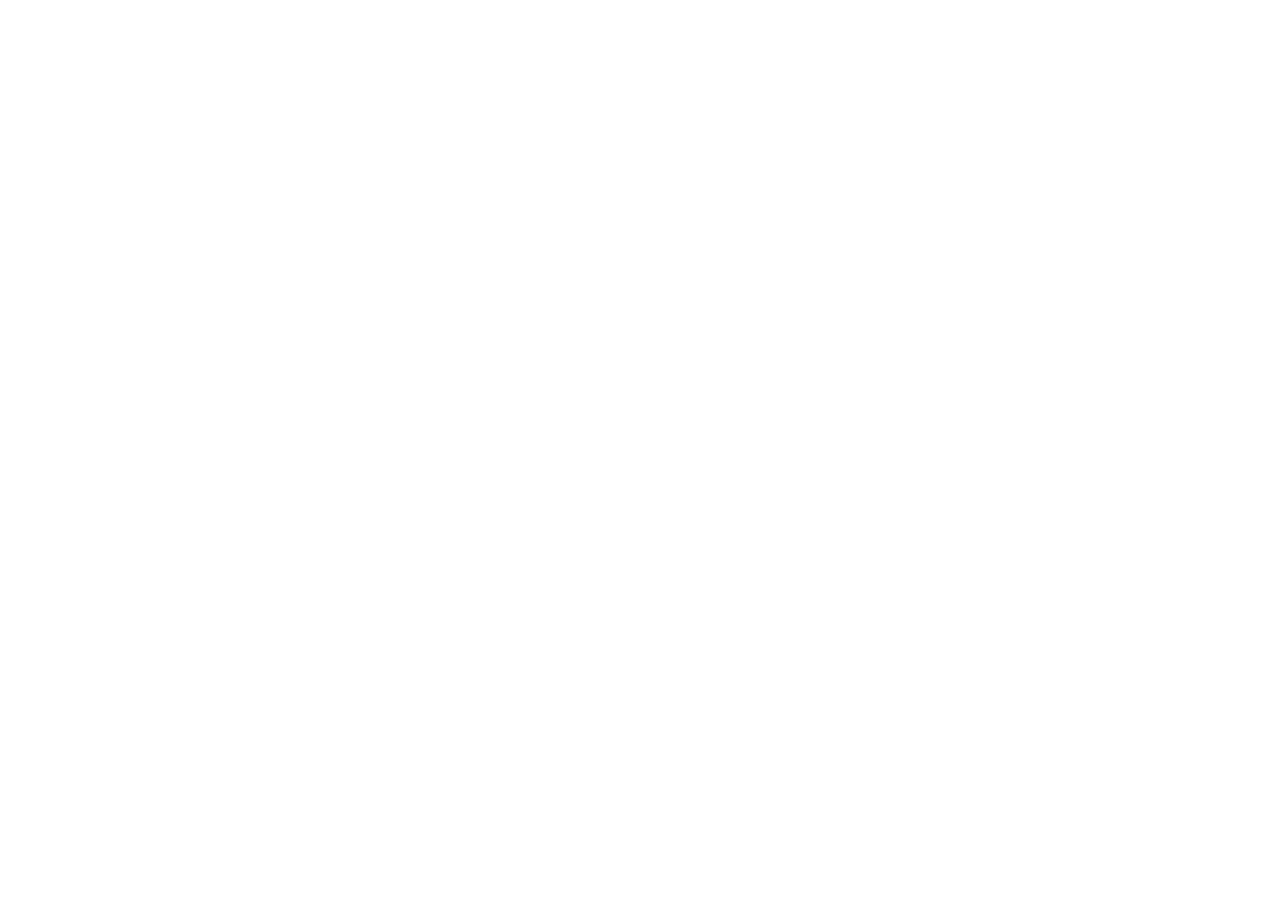
==== commit 9aa9c3bd: "Updates" ====
--- a/index.html
+++ b/index.html
@@ -1,3 +1,4 @@
+
 <!DOCTYPE html>
 <html lang="en">
   <head>
@@ -15,17 +16,15 @@
     <meta name="twitter:card" content="summary_large_image" />
     <meta name="twitter:site" content="@sandeepta_gouda" />
     <meta name="twitter:image" content="https://lovable.dev/opengraph-image-p98pqg.png" />
-
+    
     <!-- Favicon -->
-    <link rel="icon" type="image/svg+xml" href="favicon.ico" />
-
+    <link rel="icon" type="image/svg+xml" href="/data/favicon.ico" />
+    
     <!-- Font preload -->
-    <link rel="preconnect" href="https://fonts.googleapis.com" />
-    <link rel="preconnect" href="https://fonts.gstatic.com" crossorigin />
-
-    <!-- Use relative paths for local assets -->
-    <link rel="stylesheet" crossorigin href="assets/index-BItUPCd3.css" />
-    <script type="module" crossorigin src="assets/index-DvKVsYQt.js"></script>
+    <link rel="preconnect" href="https://fonts.googleapis.com">
+    <link rel="preconnect" href="https://fonts.gstatic.com" crossorigin>
+    <script type="module" crossorigin src="/data/assets/index-DvKVsYQt.js"></script>
+    <link rel="stylesheet" crossorigin href="/data/assets/index-BItUPCd3.css">
   </head>
 
   <body>
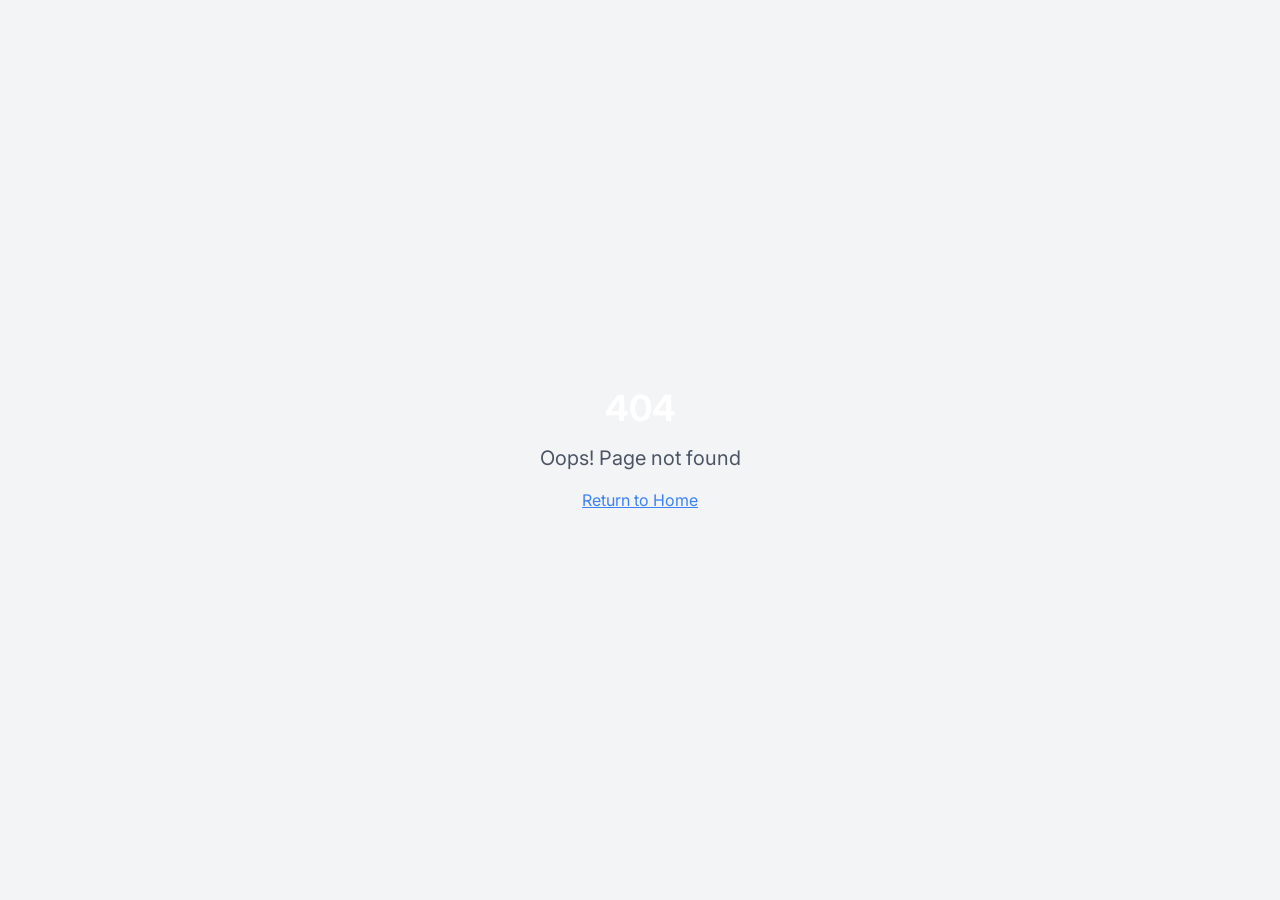
==== commit c0111d23: "Updates" ====
--- a/index.html
+++ b/index.html
@@ -18,13 +18,13 @@
     <meta name="twitter:image" content="https://lovable.dev/opengraph-image-p98pqg.png" />
     
     <!-- Favicon -->
-    <link rel="icon" type="image/svg+xml" href="/data/favicon.ico" />
+    <link rel="icon" type="image/svg+xml" href="favicon.ico" />
     
     <!-- Font preload -->
     <link rel="preconnect" href="https://fonts.googleapis.com">
     <link rel="preconnect" href="https://fonts.gstatic.com" crossorigin>
-    <script type="module" crossorigin src="/data/assets/index-DvKVsYQt.js"></script>
-    <link rel="stylesheet" crossorigin href="/data/assets/index-BItUPCd3.css">
+    <script type="module" crossorigin src="assets/index-DvKVsYQt.js"></script>
+    <link rel="stylesheet" crossorigin href="assets/index-BItUPCd3.css">
   </head>
 
   <body>
--- a/assets/index-BItUPCd3.css
+++ b/assets/index-BItUPCd3.css
@@ -0,0 +1 @@
+@import"https://fonts.googleapis.com/css2?family=Inter:wght@300;400;500;600;700&family=Orbitron:wght@400;500;600;700&family=Space+Mono:wght@400;700&display=swap";*,:before,:after{--tw-border-spacing-x: 0;--tw-border-spacing-y: 0;--tw-translate-x: 0;--tw-translate-y: 0;--tw-rotate: 0;--tw-skew-x: 0;--tw-skew-y: 0;--tw-scale-x: 1;--tw-scale-y: 1;--tw-pan-x: ;--tw-pan-y: ;--tw-pinch-zoom: ;--tw-scroll-snap-strictness: proximity;--tw-gradient-from-position: ;--tw-gradient-via-position: ;--tw-gradient-to-position: ;--tw-ordinal: ;--tw-slashed-zero: ;--tw-numeric-figure: ;--tw-numeric-spacing: ;--tw-numeric-fraction: ;--tw-ring-inset: ;--tw-ring-offset-width: 0px;--tw-ring-offset-color: #fff;--tw-ring-color: rgb(59 130 246 / .5);--tw-ring-offset-shadow: 0 0 #0000;--tw-ring-shadow: 0 0 #0000;--tw-shadow: 0 0 #0000;--tw-shadow-colored: 0 0 #0000;--tw-blur: ;--tw-brightness: ;--tw-contrast: ;--tw-grayscale: ;--tw-hue-rotate: ;--tw-invert: ;--tw-saturate: ;--tw-sepia: ;--tw-drop-shadow: ;--tw-backdrop-blur: ;--tw-backdrop-brightness: ;--tw-backdrop-contrast: ;--tw-backdrop-grayscale: ;--tw-backdrop-hue-rotate: ;--tw-backdrop-invert: ;--tw-backdrop-opacity: ;--tw-backdrop-saturate: ;--tw-backdrop-sepia: ;--tw-contain-size: ;--tw-contain-layout: ;--tw-contain-paint: ;--tw-contain-style: }::backdrop{--tw-border-spacing-x: 0;--tw-border-spacing-y: 0;--tw-translate-x: 0;--tw-translate-y: 0;--tw-rotate: 0;--tw-skew-x: 0;--tw-skew-y: 0;--tw-scale-x: 1;--tw-scale-y: 1;--tw-pan-x: ;--tw-pan-y: ;--tw-pinch-zoom: ;--tw-scroll-snap-strictness: proximity;--tw-gradient-from-position: ;--tw-gradient-via-position: ;--tw-gradient-to-position: ;--tw-ordinal: ;--tw-slashed-zero: ;--tw-numeric-figure: ;--tw-numeric-spacing: ;--tw-numeric-fraction: ;--tw-ring-inset: ;--tw-ring-offset-width: 0px;--tw-ring-offset-color: #fff;--tw-ring-color: rgb(59 130 246 / .5);--tw-ring-offset-shadow: 0 0 #0000;--tw-ring-shadow: 0 0 #0000;--tw-shadow: 0 0 #0000;--tw-shadow-colored: 0 0 #0000;--tw-blur: ;--tw-brightness: ;--tw-contrast: ;--tw-grayscale: ;--tw-hue-rotate: ;--tw-invert: ;--tw-saturate: ;--tw-sepia: ;--tw-drop-shadow: ;--tw-backdrop-blur: ;--tw-backdrop-brightness: ;--tw-backdrop-contrast: ;--tw-backdrop-grayscale: ;--tw-backdrop-hue-rotate: ;--tw-backdrop-invert: ;--tw-backdrop-opacity: ;--tw-backdrop-saturate: ;--tw-backdrop-sepia: ;--tw-contain-size: ;--tw-contain-layout: ;--tw-contain-paint: ;--tw-contain-style: }*,:before,:after{box-sizing:border-box;border-width:0;border-style:solid;border-color:#e5e7eb}:before,:after{--tw-content: ""}html,:host{line-height:1.5;-webkit-text-size-adjust:100%;-moz-tab-size:4;-o-tab-size:4;tab-size:4;font-family:Inter,sans-serif;font-feature-settings:normal;font-variation-settings:normal;-webkit-tap-highlight-color:transparent}body{margin:0;line-height:inherit}hr{height:0;color:inherit;border-top-width:1px}abbr:where([title]){-webkit-text-decoration:underline dotted;text-decoration:underline dotted}h1,h2,h3,h4,h5,h6{font-size:inherit;font-weight:inherit}a{color:inherit;text-decoration:inherit}b,strong{font-weight:bolder}code,kbd,samp,pre{font-family:Space Mono,monospace;font-feature-settings:normal;font-variation-settings:normal;font-size:1em}small{font-size:80%}sub,sup{font-size:75%;line-height:0;position:relative;vertical-align:baseline}sub{bottom:-.25em}sup{top:-.5em}table{text-indent:0;border-color:inherit;border-collapse:collapse}button,input,optgroup,select,textarea{font-family:inherit;font-feature-settings:inherit;font-variation-settings:inherit;font-size:100%;font-weight:inherit;line-height:inherit;letter-spacing:inherit;color:inherit;margin:0;padding:0}button,select{text-transform:none}button,input:where([type=button]),input:where([type=reset]),input:where([type=submit]){-webkit-appearance:button;background-color:transparent;background-image:none}:-moz-focusring{outline:auto}:-moz-ui-invalid{box-shadow:none}progress{vertical-align:baseline}::-webkit-inner-spin-button,::-webkit-outer-spin-button{height:auto}[type=search]{-webkit-appearance:textfield;outline-offset:-2px}::-webkit-search-decoration{-webkit-appearance:none}::-webkit-file-upload-button{-webkit-appearance:button;font:inherit}summary{display:list-item}blockquote,dl,dd,h1,h2,h3,h4,h5,h6,hr,figure,p,pre{margin:0}fieldset{margin:0;padding:0}legend{padding:0}ol,ul,menu{list-style:none;margin:0;padding:0}dialog{padding:0}textarea{resize:vertical}input::-moz-placeholder,textarea::-moz-placeholder{opacity:1;color:#9ca3af}input::placeholder,textarea::placeholder{opacity:1;color:#9ca3af}button,[role=button]{cursor:pointer}:disabled{cursor:default}img,svg,video,canvas,audio,iframe,embed,object{display:block;vertical-align:middle}img,video{max-width:100%;height:auto}[hidden]:where(:not([hidden=until-found])){display:none}:root{--background: 240 10% 3.9%;--foreground: 0 0% 98%;--card: 240 10% 3.9%;--card-foreground: 0 0% 98%;--popover: 240 10% 3.9%;--popover-foreground: 0 0% 98%;--primary: 0 0% 98%;--primary-foreground: 240 5.9% 10%;--secondary: 240 3.7% 15.9%;--secondary-foreground: 0 0% 98%;--muted: 240 3.7% 15.9%;--muted-foreground: 240 5% 64.9%;--accent: 240 3.7% 15.9%;--accent-foreground: 0 0% 98%;--destructive: 0 62.8% 30.6%;--destructive-foreground: 0 0% 98%;--border: 240 3.7% 15.9%;--input: 240 3.7% 15.9%;--ring: 240 4.9% 83.9%;--radius: .5rem;--sidebar-background: 0 0% 98%;--sidebar-foreground: 240 5.3% 26.1%;--sidebar-primary: 240 5.9% 10%;--sidebar-primary-foreground: 0 0% 98%;--sidebar-accent: 240 4.8% 95.9%;--sidebar-accent-foreground: 240 5.9% 10%;--sidebar-border: 220 13% 91%;--sidebar-ring: 217.2 91.2% 59.8%}*{border-color:hsl(var(--border))}body{--tw-bg-opacity: 1;background-color:rgb(13 13 13 / var(--tw-bg-opacity, 1));--tw-text-opacity: 1;color:rgb(255 255 255 / var(--tw-text-opacity, 1))}.terminal-cursor:after{content:"|"}@keyframes blink{0%,to{opacity:1}50%{opacity:0}}.terminal-cursor:after{animation:blink 1s step-end infinite;--tw-text-opacity: 1;color:rgb(11 255 132 / var(--tw-text-opacity, 1))}.cyber-card{border-radius:var(--radius);border-width:1px;--tw-border-opacity: 1;border-color:rgb(31 41 55 / var(--tw-border-opacity, 1));background-color:#111827cc;padding:1.5rem;--tw-backdrop-blur: blur(16px);-webkit-backdrop-filter:var(--tw-backdrop-blur) var(--tw-backdrop-brightness) var(--tw-backdrop-contrast) var(--tw-backdrop-grayscale) var(--tw-backdrop-hue-rotate) var(--tw-backdrop-invert) var(--tw-backdrop-opacity) var(--tw-backdrop-saturate) var(--tw-backdrop-sepia);backdrop-filter:var(--tw-backdrop-blur) var(--tw-backdrop-brightness) var(--tw-backdrop-contrast) var(--tw-backdrop-grayscale) var(--tw-backdrop-hue-rotate) var(--tw-backdrop-invert) var(--tw-backdrop-opacity) var(--tw-backdrop-saturate) var(--tw-backdrop-sepia);transition-property:all;transition-timing-function:cubic-bezier(.4,0,.2,1);transition-duration:.3s;animation-duration:.3s}.cyber-card:hover{border-color:#0bff8480}.timeline-line{position:absolute;left:1.25rem;top:0;height:100%;width:.125rem;--tw-bg-opacity: 1;background-color:rgb(31 41 55 / var(--tw-bg-opacity, 1))}.timeline-dot{position:absolute;left:1.25rem;height:.625rem;width:.625rem;--tw-translate-x: -50%;transform:translate(var(--tw-translate-x),var(--tw-translate-y)) rotate(var(--tw-rotate)) skew(var(--tw-skew-x)) skewY(var(--tw-skew-y)) scaleX(var(--tw-scale-x)) scaleY(var(--tw-scale-y));border-radius:9999px;--tw-bg-opacity: 1;background-color:rgb(11 255 132 / var(--tw-bg-opacity, 1))}.neon-border{border-width:1px;--tw-border-opacity: 1;border-color:rgb(11 255 132 / var(--tw-border-opacity, 1));--tw-shadow: 0 0 10px rgba(11,255,132,.5);--tw-shadow-colored: 0 0 10px var(--tw-shadow-color);box-shadow:var(--tw-ring-offset-shadow, 0 0 #0000),var(--tw-ring-shadow, 0 0 #0000),var(--tw-shadow)}.section-header{margin-bottom:2rem;display:flex;align-items:center;font-family:Orbitron,sans-serif;font-size:1.5rem;line-height:2rem;--tw-text-opacity: 1;color:rgb(255 255 255 / var(--tw-text-opacity, 1))}@media (min-width: 768px){.section-header{font-size:1.875rem;line-height:2.25rem}}.section-header:before{content:">";margin-right:.5rem;--tw-text-opacity: 1;color:rgb(11 255 132 / var(--tw-text-opacity, 1))}.nav-highlight{position:relative;overflow:hidden}.nav-highlight:after{content:"";position:absolute;bottom:0;left:0;height:.125rem;width:0px;--tw-bg-opacity: 1;background-color:rgb(11 255 132 / var(--tw-bg-opacity, 1));transition-property:all;transition-timing-function:cubic-bezier(.4,0,.2,1);transition-duration:.3s;animation-duration:.3s}.nav-highlight:hover:after{width:100%}::-webkit-scrollbar{width:8px}::-webkit-scrollbar-track{--tw-bg-opacity: 1;background-color:rgb(13 13 13 / var(--tw-bg-opacity, 1))}::-webkit-scrollbar-thumb{border-radius:9999px;--tw-bg-opacity: 1;background-color:rgb(31 41 55 / var(--tw-bg-opacity, 1))}::-webkit-scrollbar-thumb:hover{background-color:#0bff84cc}.sr-only{position:absolute;width:1px;height:1px;padding:0;margin:-1px;overflow:hidden;clip:rect(0,0,0,0);white-space:nowrap;border-width:0}.pointer-events-none{pointer-events:none}.pointer-events-auto{pointer-events:auto}.visible{visibility:visible}.invisible{visibility:hidden}.fixed{position:fixed}.absolute{position:absolute}.relative{position:relative}.-inset-1{top:-.25rem;right:-.25rem;bottom:-.25rem;left:-.25rem}.inset-0{top:0;right:0;bottom:0;left:0}.inset-x-0{left:0;right:0}.inset-y-0{top:0;bottom:0}.-bottom-12{bottom:-3rem}.-bottom-20{bottom:-5rem}.-left-10{left:-2.5rem}.-left-12{left:-3rem}.-left-40{left:-10rem}.-right-10{right:-2.5rem}.-right-12{right:-3rem}.-right-20{right:-5rem}.-right-40{right:-10rem}.-top-10{top:-2.5rem}.-top-12{top:-3rem}.-top-20{top:-5rem}.bottom-0{bottom:0}.bottom-1\/4{bottom:25%}.bottom-32{bottom:8rem}.bottom-8{bottom:2rem}.left-0{left:0}.left-1{left:.25rem}.left-1\/2{left:50%}.left-1\/4{left:25%}.left-2{left:.5rem}.left-\[50\%\]{left:50%}.right-0{right:0}.right-1{right:.25rem}.right-1\/4{right:25%}.right-10{right:2.5rem}.right-2{right:.5rem}.right-3{right:.75rem}.right-4{right:1rem}.top-0{top:0}.top-1\.5{top:.375rem}.top-1\/2{top:50%}.top-1\/4{top:25%}.top-2{top:.5rem}.top-3{top:.75rem}.top-3\.5{top:.875rem}.top-3\/4{top:75%}.top-4{top:1rem}.top-\[1px\]{top:1px}.top-\[50\%\]{top:50%}.top-\[60\%\]{top:60%}.top-full{top:100%}.z-10{z-index:10}.z-20{z-index:20}.z-50{z-index:50}.z-\[100\]{z-index:100}.z-\[1\]{z-index:1}.-mx-1{margin-left:-.25rem;margin-right:-.25rem}.mx-2{margin-left:.5rem;margin-right:.5rem}.mx-3\.5{margin-left:.875rem;margin-right:.875rem}.mx-auto{margin-left:auto;margin-right:auto}.my-0\.5{margin-top:.125rem;margin-bottom:.125rem}.my-1{margin-top:.25rem;margin-bottom:.25rem}.my-6{margin-top:1.5rem;margin-bottom:1.5rem}.-ml-4{margin-left:-1rem}.-mt-4{margin-top:-1rem}.mb-1{margin-bottom:.25rem}.mb-1\.5{margin-bottom:.375rem}.mb-12{margin-bottom:3rem}.mb-16{margin-bottom:4rem}.mb-2{margin-bottom:.5rem}.mb-3{margin-bottom:.75rem}.mb-4{margin-bottom:1rem}.mb-6{margin-bottom:1.5rem}.mb-8{margin-bottom:2rem}.ml-1{margin-left:.25rem}.ml-2{margin-left:.5rem}.ml-8{margin-left:2rem}.ml-auto{margin-left:auto}.mr-1{margin-right:.25rem}.mr-2{margin-right:.5rem}.mr-3{margin-right:.75rem}.mr-4{margin-right:1rem}.mt-1{margin-top:.25rem}.mt-1\.5{margin-top:.375rem}.mt-12{margin-top:3rem}.mt-16{margin-top:4rem}.mt-2{margin-top:.5rem}.mt-24{margin-top:6rem}.mt-3{margin-top:.75rem}.mt-4{margin-top:1rem}.mt-6{margin-top:1.5rem}.mt-8{margin-top:2rem}.mt-auto{margin-top:auto}.line-clamp-2{overflow:hidden;display:-webkit-box;-webkit-box-orient:vertical;-webkit-line-clamp:2}.line-clamp-3{overflow:hidden;display:-webkit-box;-webkit-box-orient:vertical;-webkit-line-clamp:3}.block{display:block}.inline-block{display:inline-block}.flex{display:flex}.inline-flex{display:inline-flex}.table{display:table}.grid{display:grid}.hidden{display:none}.aspect-square{aspect-ratio:1 / 1}.aspect-video{aspect-ratio:16 / 9}.size-4{width:1rem;height:1rem}.h-0\.5{height:.125rem}.h-1\.5{height:.375rem}.h-10{height:2.5rem}.h-11{height:2.75rem}.h-12{height:3rem}.h-16{height:4rem}.h-2{height:.5rem}.h-2\.5{height:.625rem}.h-3{height:.75rem}.h-3\.5{height:.875rem}.h-4{height:1rem}.h-40{height:10rem}.h-48{height:12rem}.h-5{height:1.25rem}.h-6{height:1.5rem}.h-64{height:16rem}.h-7{height:1.75rem}.h-8{height:2rem}.h-80{height:20rem}.h-9{height:2.25rem}.h-96{height:24rem}.h-\[1px\]{height:1px}.h-\[var\(--radix-navigation-menu-viewport-height\)\]{height:var(--radix-navigation-menu-viewport-height)}.h-\[var\(--radix-select-trigger-height\)\]{height:var(--radix-select-trigger-height)}.h-auto{height:auto}.h-full{height:100%}.h-px{height:1px}.h-svh{height:100svh}.max-h-96{max-height:24rem}.max-h-\[300px\]{max-height:300px}.max-h-\[80vh\]{max-height:80vh}.max-h-screen{max-height:100vh}.min-h-0{min-height:0px}.min-h-\[100px\]{min-height:100px}.min-h-\[80px\]{min-height:80px}.min-h-screen{min-height:100vh}.min-h-svh{min-height:100svh}.w-0{width:0px}.w-1{width:.25rem}.w-1\.5{width:.375rem}.w-10{width:2.5rem}.w-11{width:2.75rem}.w-12{width:3rem}.w-16{width:4rem}.w-2{width:.5rem}.w-2\.5{width:.625rem}.w-3{width:.75rem}.w-3\.5{width:.875rem}.w-3\/4{width:75%}.w-32{width:8rem}.w-4{width:1rem}.w-40{width:10rem}.w-5{width:1.25rem}.w-6{width:1.5rem}.w-64{width:16rem}.w-7{width:1.75rem}.w-72{width:18rem}.w-8{width:2rem}.w-80{width:20rem}.w-9{width:2.25rem}.w-96{width:24rem}.w-\[--sidebar-width\]{width:var(--sidebar-width)}.w-\[100px\]{width:100px}.w-\[1px\]{width:1px}.w-auto{width:auto}.w-full{width:100%}.w-max{width:-moz-max-content;width:max-content}.w-px{width:1px}.min-w-0{min-width:0px}.min-w-5{min-width:1.25rem}.min-w-\[12rem\]{min-width:12rem}.min-w-\[8rem\]{min-width:8rem}.min-w-\[var\(--radix-select-trigger-width\)\]{min-width:var(--radix-select-trigger-width)}.max-w-2xl{max-width:42rem}.max-w-3xl{max-width:48rem}.max-w-6xl{max-width:72rem}.max-w-7xl{max-width:80rem}.max-w-\[--skeleton-width\]{max-width:var(--skeleton-width)}.max-w-lg{max-width:32rem}.max-w-max{max-width:-moz-max-content;max-width:max-content}.flex-1{flex:1 1 0%}.flex-shrink-0,.shrink-0{flex-shrink:0}.flex-grow,.grow{flex-grow:1}.grow-0{flex-grow:0}.basis-full{flex-basis:100%}.caption-bottom{caption-side:bottom}.border-collapse{border-collapse:collapse}.-translate-x-1\/2{--tw-translate-x: -50%;transform:translate(var(--tw-translate-x),var(--tw-translate-y)) rotate(var(--tw-rotate)) skew(var(--tw-skew-x)) skewY(var(--tw-skew-y)) scaleX(var(--tw-scale-x)) scaleY(var(--tw-scale-y))}.-translate-x-full{--tw-translate-x: -100%;transform:translate(var(--tw-translate-x),var(--tw-translate-y)) rotate(var(--tw-rotate)) skew(var(--tw-skew-x)) skewY(var(--tw-skew-y)) scaleX(var(--tw-scale-x)) scaleY(var(--tw-scale-y))}.-translate-x-px{--tw-translate-x: -1px;transform:translate(var(--tw-translate-x),var(--tw-translate-y)) rotate(var(--tw-rotate)) skew(var(--tw-skew-x)) skewY(var(--tw-skew-y)) scaleX(var(--tw-scale-x)) scaleY(var(--tw-scale-y))}.-translate-y-1\/2{--tw-translate-y: -50%;transform:translate(var(--tw-translate-x),var(--tw-translate-y)) rotate(var(--tw-rotate)) skew(var(--tw-skew-x)) skewY(var(--tw-skew-y)) scaleX(var(--tw-scale-x)) scaleY(var(--tw-scale-y))}.translate-x-0{--tw-translate-x: 0px;transform:translate(var(--tw-translate-x),var(--tw-translate-y)) rotate(var(--tw-rotate)) skew(var(--tw-skew-x)) skewY(var(--tw-skew-y)) scaleX(var(--tw-scale-x)) scaleY(var(--tw-scale-y))}.translate-x-\[-20px\]{--tw-translate-x: -20px;transform:translate(var(--tw-translate-x),var(--tw-translate-y)) rotate(var(--tw-rotate)) skew(var(--tw-skew-x)) skewY(var(--tw-skew-y)) scaleX(var(--tw-scale-x)) scaleY(var(--tw-scale-y))}.translate-x-\[-50\%\]{--tw-translate-x: -50%;transform:translate(var(--tw-translate-x),var(--tw-translate-y)) rotate(var(--tw-rotate)) skew(var(--tw-skew-x)) skewY(var(--tw-skew-y)) scaleX(var(--tw-scale-x)) scaleY(var(--tw-scale-y))}.translate-x-px{--tw-translate-x: 1px;transform:translate(var(--tw-translate-x),var(--tw-translate-y)) rotate(var(--tw-rotate)) skew(var(--tw-skew-x)) skewY(var(--tw-skew-y)) scaleX(var(--tw-scale-x)) scaleY(var(--tw-scale-y))}.translate-y-0{--tw-translate-y: 0px;transform:translate(var(--tw-translate-x),var(--tw-translate-y)) rotate(var(--tw-rotate)) skew(var(--tw-skew-x)) skewY(var(--tw-skew-y)) scaleX(var(--tw-scale-x)) scaleY(var(--tw-scale-y))}.translate-y-10{--tw-translate-y: 2.5rem;transform:translate(var(--tw-translate-x),var(--tw-translate-y)) rotate(var(--tw-rotate)) skew(var(--tw-skew-x)) skewY(var(--tw-skew-y)) scaleX(var(--tw-scale-x)) scaleY(var(--tw-scale-y))}.translate-y-\[-50\%\]{--tw-translate-y: -50%;transform:translate(var(--tw-translate-x),var(--tw-translate-y)) rotate(var(--tw-rotate)) skew(var(--tw-skew-x)) skewY(var(--tw-skew-y)) scaleX(var(--tw-scale-x)) scaleY(var(--tw-scale-y))}.rotate-45{--tw-rotate: 45deg;transform:translate(var(--tw-translate-x),var(--tw-translate-y)) rotate(var(--tw-rotate)) skew(var(--tw-skew-x)) skewY(var(--tw-skew-y)) scaleX(var(--tw-scale-x)) scaleY(var(--tw-scale-y))}.rotate-90{--tw-rotate: 90deg;transform:translate(var(--tw-translate-x),var(--tw-translate-y)) rotate(var(--tw-rotate)) skew(var(--tw-skew-x)) skewY(var(--tw-skew-y)) scaleX(var(--tw-scale-x)) scaleY(var(--tw-scale-y))}.transform{transform:translate(var(--tw-translate-x),var(--tw-translate-y)) rotate(var(--tw-rotate)) skew(var(--tw-skew-x)) skewY(var(--tw-skew-y)) scaleX(var(--tw-scale-x)) scaleY(var(--tw-scale-y))}@keyframes bounce{0%,to{transform:translateY(-25%);animation-timing-function:cubic-bezier(.8,0,1,1)}50%{transform:none;animation-timing-function:cubic-bezier(0,0,.2,1)}}.animate-bounce{animation:bounce 1s infinite}@keyframes ping{75%,to{transform:scale(2);opacity:0}}.animate-ping{animation:ping 1s cubic-bezier(0,0,.2,1) infinite}.animate-pulse{animation:pulse 2s cubic-bezier(.4,0,.6,1) infinite}.cursor-default{cursor:default}.cursor-pointer{cursor:pointer}.touch-none{touch-action:none}.select-none{-webkit-user-select:none;-moz-user-select:none;user-select:none}.list-none{list-style-type:none}.grid-cols-1{grid-template-columns:repeat(1,minmax(0,1fr))}.grid-cols-2{grid-template-columns:repeat(2,minmax(0,1fr))}.flex-row{flex-direction:row}.flex-col{flex-direction:column}.flex-col-reverse{flex-direction:column-reverse}.flex-wrap{flex-wrap:wrap}.items-start{align-items:flex-start}.items-end{align-items:flex-end}.items-center{align-items:center}.items-baseline{align-items:baseline}.items-stretch{align-items:stretch}.justify-center{justify-content:center}.justify-between{justify-content:space-between}.gap-1{gap:.25rem}.gap-1\.5{gap:.375rem}.gap-12{gap:3rem}.gap-2{gap:.5rem}.gap-3{gap:.75rem}.gap-4{gap:1rem}.gap-6{gap:1.5rem}.gap-8{gap:2rem}.space-x-1>:not([hidden])~:not([hidden]){--tw-space-x-reverse: 0;margin-right:calc(.25rem * var(--tw-space-x-reverse));margin-left:calc(.25rem * calc(1 - var(--tw-space-x-reverse)))}.space-x-2>:not([hidden])~:not([hidden]){--tw-space-x-reverse: 0;margin-right:calc(.5rem * var(--tw-space-x-reverse));margin-left:calc(.5rem * calc(1 - var(--tw-space-x-reverse)))}.space-x-4>:not([hidden])~:not([hidden]){--tw-space-x-reverse: 0;margin-right:calc(1rem * var(--tw-space-x-reverse));margin-left:calc(1rem * calc(1 - var(--tw-space-x-reverse)))}.space-x-8>:not([hidden])~:not([hidden]){--tw-space-x-reverse: 0;margin-right:calc(2rem * var(--tw-space-x-reverse));margin-left:calc(2rem * calc(1 - var(--tw-space-x-reverse)))}.space-y-1>:not([hidden])~:not([hidden]){--tw-space-y-reverse: 0;margin-top:calc(.25rem * calc(1 - var(--tw-space-y-reverse)));margin-bottom:calc(.25rem * var(--tw-space-y-reverse))}.space-y-1\.5>:not([hidden])~:not([hidden]){--tw-space-y-reverse: 0;margin-top:calc(.375rem * calc(1 - var(--tw-space-y-reverse)));margin-bottom:calc(.375rem * var(--tw-space-y-reverse))}.space-y-12>:not([hidden])~:not([hidden]){--tw-space-y-reverse: 0;margin-top:calc(3rem * calc(1 - var(--tw-space-y-reverse)));margin-bottom:calc(3rem * var(--tw-space-y-reverse))}.space-y-2>:not([hidden])~:not([hidden]){--tw-space-y-reverse: 0;margin-top:calc(.5rem * calc(1 - var(--tw-space-y-reverse)));margin-bottom:calc(.5rem * var(--tw-space-y-reverse))}.space-y-3>:not([hidden])~:not([hidden]){--tw-space-y-reverse: 0;margin-top:calc(.75rem * calc(1 - var(--tw-space-y-reverse)));margin-bottom:calc(.75rem * var(--tw-space-y-reverse))}.space-y-4>:not([hidden])~:not([hidden]){--tw-space-y-reverse: 0;margin-top:calc(1rem * calc(1 - var(--tw-space-y-reverse)));margin-bottom:calc(1rem * var(--tw-space-y-reverse))}.space-y-5>:not([hidden])~:not([hidden]){--tw-space-y-reverse: 0;margin-top:calc(1.25rem * calc(1 - var(--tw-space-y-reverse)));margin-bottom:calc(1.25rem * var(--tw-space-y-reverse))}.space-y-6>:not([hidden])~:not([hidden]){--tw-space-y-reverse: 0;margin-top:calc(1.5rem * calc(1 - var(--tw-space-y-reverse)));margin-bottom:calc(1.5rem * var(--tw-space-y-reverse))}.space-y-8>:not([hidden])~:not([hidden]){--tw-space-y-reverse: 0;margin-top:calc(2rem * calc(1 - var(--tw-space-y-reverse)));margin-bottom:calc(2rem * var(--tw-space-y-reverse))}.self-start{align-self:flex-start}.overflow-auto{overflow:auto}.overflow-hidden{overflow:hidden}.overflow-y-auto{overflow-y:auto}.overflow-x-hidden{overflow-x:hidden}.whitespace-nowrap{white-space:nowrap}.break-words{overflow-wrap:break-word}.rounded{border-radius:.25rem}.rounded-\[2px\]{border-radius:2px}.rounded-\[inherit\]{border-radius:inherit}.rounded-full{border-radius:9999px}.rounded-lg{border-radius:var(--radius)}.rounded-md{border-radius:calc(var(--radius) - 2px)}.rounded-sm{border-radius:calc(var(--radius) - 4px)}.rounded-xl{border-radius:.75rem}.rounded-t-\[10px\]{border-top-left-radius:10px;border-top-right-radius:10px}.rounded-t-md{border-top-left-radius:calc(var(--radius) - 2px);border-top-right-radius:calc(var(--radius) - 2px)}.rounded-tl-sm{border-top-left-radius:calc(var(--radius) - 4px)}.border{border-width:1px}.border-2{border-width:2px}.border-\[1\.5px\]{border-width:1.5px}.border-y{border-top-width:1px;border-bottom-width:1px}.border-b{border-bottom-width:1px}.border-l{border-left-width:1px}.border-l-2{border-left-width:2px}.border-r{border-right-width:1px}.border-t{border-top-width:1px}.border-dashed{border-style:dashed}.border-\[--color-border\]{border-color:var(--color-border)}.border-border\/50{border-color:hsl(var(--border) / .5)}.border-cyber-neonGreen{--tw-border-opacity: 1;border-color:rgb(11 255 132 / var(--tw-border-opacity, 1))}.border-cyber-neonGreen\/30{border-color:#0bff844d}.border-cyber-neonGreen\/50{border-color:#0bff8480}.border-destructive{border-color:hsl(var(--destructive))}.border-destructive\/50{border-color:hsl(var(--destructive) / .5)}.border-gray-700{--tw-border-opacity: 1;border-color:rgb(55 65 81 / var(--tw-border-opacity, 1))}.border-gray-800{--tw-border-opacity: 1;border-color:rgb(31 41 55 / var(--tw-border-opacity, 1))}.border-gray-800\/50{border-color:#1f293780}.border-input{border-color:hsl(var(--input))}.border-primary{border-color:hsl(var(--primary))}.border-sidebar-border{border-color:hsl(var(--sidebar-border))}.border-transparent{border-color:transparent}.border-l-transparent{border-left-color:transparent}.border-t-transparent{border-top-color:transparent}.bg-\[--color-bg\]{background-color:var(--color-bg)}.bg-accent{background-color:hsl(var(--accent))}.bg-background{background-color:hsl(var(--background))}.bg-black\/0{background-color:#0000}.bg-black\/80{background-color:#000c}.bg-border{background-color:hsl(var(--border))}.bg-card{background-color:hsl(var(--card))}.bg-cyber-black{--tw-bg-opacity: 1;background-color:rgb(13 13 13 / var(--tw-bg-opacity, 1))}.bg-cyber-black\/80{background-color:#0d0d0dcc}.bg-cyber-black\/95{background-color:#0d0d0df2}.bg-cyber-deepBlue{--tw-bg-opacity: 1;background-color:rgb(16 37 66 / var(--tw-bg-opacity, 1))}.bg-cyber-deepBlue\/30{background-color:#1025424d}.bg-cyber-neonGreen{--tw-bg-opacity: 1;background-color:rgb(11 255 132 / var(--tw-bg-opacity, 1))}.bg-cyber-neonGreen\/10{background-color:#0bff841a}.bg-cyber-neonGreen\/20{background-color:#0bff8433}.bg-cyber-neonGreen\/5{background-color:#0bff840d}.bg-cyber-neonGreen\/50{background-color:#0bff8480}.bg-destructive{background-color:hsl(var(--destructive))}.bg-foreground{background-color:hsl(var(--foreground))}.bg-gray-100{--tw-bg-opacity: 1;background-color:rgb(243 244 246 / var(--tw-bg-opacity, 1))}.bg-gray-800{--tw-bg-opacity: 1;background-color:rgb(31 41 55 / var(--tw-bg-opacity, 1))}.bg-gray-800\/50{background-color:#1f293780}.bg-gray-800\/70{background-color:#1f2937b3}.bg-gray-900{--tw-bg-opacity: 1;background-color:rgb(17 24 39 / var(--tw-bg-opacity, 1))}.bg-gray-900\/30{background-color:#1118274d}.bg-muted{background-color:hsl(var(--muted))}.bg-muted\/50{background-color:hsl(var(--muted) / .5)}.bg-popover{background-color:hsl(var(--popover))}.bg-primary{background-color:hsl(var(--primary))}.bg-secondary{background-color:hsl(var(--secondary))}.bg-sidebar{background-color:hsl(var(--sidebar-background))}.bg-sidebar-border{background-color:hsl(var(--sidebar-border))}.bg-transparent{background-color:transparent}.bg-white\/10{background-color:#ffffff1a}.bg-white\/20{background-color:#fff3}.bg-\[linear-gradient\(to_right\,\#102542_1px\,transparent_1px\)\,linear-gradient\(to_bottom\,\#102542_1px\,transparent_1px\)\]{background-image:linear-gradient(to right,#102542 1px,transparent 1px),linear-gradient(to bottom,#102542 1px,transparent 1px)}.bg-\[url\(\'data\:image\/svg\+xml\;base64\,[base64]\+DQo8L3N2Zz4\=\'\)\]{background-image:url([data-uri])}.bg-\[url\(\'data\:image\/svg\+xml\;base64\,PHN2ZyB4bWxucz0iaHR0cDovL3d3dy53My5vcmcvMjAwMC9zdmciIHZpZXdCb3g9IjAgMCAzMiAzMiIgd2lkdGg9IjMyIiBoZWlnaHQ9IjMyIiBmaWxsPSJub25lIiBzdHJva2U9IiMwQkZGODQiPg0KICA8cGF0aCBkPSJNOCA0TDQgOGwyMCAyMCA0LTR6Ii8\+DQogIDxwYXRoIGQ9Ik00IDI0bDQgNCAxNi0xNi00LTR6Ii8\+DQo8L3N2Zz4\=\'\)\]{background-image:url([data-uri])}.bg-\[url\(\'data\:image\/svg\+xml\;base64\,PHN2ZyB4bWxucz0iaHR0cDovL3d3dy53My5vcmcvMjAwMC9zdmciIHZpZXdCb3g9IjAgMCAzMiAzMiIgd2lkdGg9IjMyIiBoZWlnaHQ9IjMyIiBmaWxsPSJub25lIiBzdHJva2U9IiMwQkZGODQiPjxjaXJjbGUgY3g9IjE2IiBjeT0iMTYiIHI9IjEwIi8\+PGNpcmNsZSBjeD0iMTYiIGN5PSIxNiIgcj0iNSIvPjxwYXRoIGQ9Ik0xNiAyVjYiLz48cGF0aCBkPSJNMTYgMjZWMzAiLz48cGF0aCBkPSJNMiAxNkg2Ii8\+PHBhdGggZD0iTTI2IDE2SDMwIi8\+PC9zdmc\+\'\)\]{background-image:url([data-uri])}.bg-\[url\(\'data\:image\/svg\+xml\;base64\,[base64]\+PC9zdmc\+\'\)\]{background-image:url([data-uri])}.bg-\[url\(\'data\:image\/svg\+xml\;base64\,[base64]\+PHBhdGggZD0iTTI0IDRsLTQgMSIvPjxwYXRoIGQ9Ik00IDI4bDQtMSIvPjxwYXRoIGQ9Ik0yNCAyOGwtNC0xIi8\+PHBhdGggZD0iTTE2IDhDOCA4IDggMTIgOCAxNnM0IDggOCA4IDgtNCA4LThBMTIuMTUgMTIuMTUgMCAwMDE2IDgiLz48cGF0aCBkPSJNMTYgMTJzLTQgMC00IDRhNCA0IDAgMDA0IDRjNSAwIDQtOCA0LTgiLz48L3N2Zz4\=\'\)\]{background-image:url([data-uri])}.bg-gradient-to-b{background-image:linear-gradient(to bottom,var(--tw-gradient-stops))}.bg-gradient-to-br{background-image:linear-gradient(to bottom right,var(--tw-gradient-stops))}.bg-gradient-to-r{background-image:linear-gradient(to right,var(--tw-gradient-stops))}.bg-gradient-to-t{background-image:linear-gradient(to top,var(--tw-gradient-stops))}.from-cyber-black{--tw-gradient-from: #0d0d0d var(--tw-gradient-from-position);--tw-gradient-to: rgb(13 13 13 / 0) var(--tw-gradient-to-position);--tw-gradient-stops: var(--tw-gradient-from), var(--tw-gradient-to)}.from-cyber-deepBlue\/30{--tw-gradient-from: rgb(16 37 66 / .3) var(--tw-gradient-from-position);--tw-gradient-to: rgb(16 37 66 / 0) var(--tw-gradient-to-position);--tw-gradient-stops: var(--tw-gradient-from), var(--tw-gradient-to)}.from-cyber-neonGreen{--tw-gradient-from: #0BFF84 var(--tw-gradient-from-position);--tw-gradient-to: rgb(11 255 132 / 0) var(--tw-gradient-to-position);--tw-gradient-stops: var(--tw-gradient-from), var(--tw-gradient-to)}.from-cyber-neonGreen\/90{--tw-gradient-from: rgb(11 255 132 / .9) var(--tw-gradient-from-position);--tw-gradient-to: rgb(11 255 132 / 0) var(--tw-gradient-to-position);--tw-gradient-stops: var(--tw-gradient-from), var(--tw-gradient-to)}.from-gray-800{--tw-gradient-from: #1f2937 var(--tw-gradient-from-position);--tw-gradient-to: rgb(31 41 55 / 0) var(--tw-gradient-to-position);--tw-gradient-stops: var(--tw-gradient-from), var(--tw-gradient-to)}.from-gray-800\/50{--tw-gradient-from: rgb(31 41 55 / .5) var(--tw-gradient-from-position);--tw-gradient-to: rgb(31 41 55 / 0) var(--tw-gradient-to-position);--tw-gradient-stops: var(--tw-gradient-from), var(--tw-gradient-to)}.from-gray-900{--tw-gradient-from: #111827 var(--tw-gradient-from-position);--tw-gradient-to: rgb(17 24 39 / 0) var(--tw-gradient-to-position);--tw-gradient-stops: var(--tw-gradient-from), var(--tw-gradient-to)}.from-white{--tw-gradient-from: #fff var(--tw-gradient-from-position);--tw-gradient-to: rgb(255 255 255 / 0) var(--tw-gradient-to-position);--tw-gradient-stops: var(--tw-gradient-from), var(--tw-gradient-to)}.via-white{--tw-gradient-to: rgb(255 255 255 / 0) var(--tw-gradient-to-position);--tw-gradient-stops: var(--tw-gradient-from), #fff var(--tw-gradient-via-position), var(--tw-gradient-to)}.to-cyan-500\/90{--tw-gradient-to: rgb(6 182 212 / .9) var(--tw-gradient-to-position)}.to-cyber-black{--tw-gradient-to: #0d0d0d var(--tw-gradient-to-position)}.to-cyber-deepBlue\/20{--tw-gradient-to: rgb(16 37 66 / .2) var(--tw-gradient-to-position)}.to-gray-400{--tw-gradient-to: #9ca3af var(--tw-gradient-to-position)}.to-gray-500{--tw-gradient-to: #6b7280 var(--tw-gradient-to-position)}.to-gray-900{--tw-gradient-to: #111827 var(--tw-gradient-to-position)}.to-gray-900\/50{--tw-gradient-to: rgb(17 24 39 / .5) var(--tw-gradient-to-position)}.to-transparent{--tw-gradient-to: transparent var(--tw-gradient-to-position)}.bg-\[size\:4rem_4rem\]{background-size:4rem 4rem}.bg-clip-text{-webkit-background-clip:text;background-clip:text}.bg-repeat{background-repeat:repeat}.fill-current{fill:currentColor}.object-cover{-o-object-fit:cover;object-fit:cover}.p-0{padding:0}.p-1{padding:.25rem}.p-2{padding:.5rem}.p-3{padding:.75rem}.p-4{padding:1rem}.p-6{padding:1.5rem}.p-\[1px\]{padding:1px}.px-1{padding-left:.25rem;padding-right:.25rem}.px-2{padding-left:.5rem;padding-right:.5rem}.px-2\.5{padding-left:.625rem;padding-right:.625rem}.px-3{padding-left:.75rem;padding-right:.75rem}.px-4{padding-left:1rem;padding-right:1rem}.px-5{padding-left:1.25rem;padding-right:1.25rem}.px-6{padding-left:1.5rem;padding-right:1.5rem}.px-8{padding-left:2rem;padding-right:2rem}.py-0\.5{padding-top:.125rem;padding-bottom:.125rem}.py-1{padding-top:.25rem;padding-bottom:.25rem}.py-1\.5{padding-top:.375rem;padding-bottom:.375rem}.py-12{padding-top:3rem;padding-bottom:3rem}.py-16{padding-top:4rem;padding-bottom:4rem}.py-2{padding-top:.5rem;padding-bottom:.5rem}.py-24{padding-top:6rem;padding-bottom:6rem}.py-3{padding-top:.75rem;padding-bottom:.75rem}.py-4{padding-top:1rem;padding-bottom:1rem}.py-6{padding-top:1.5rem;padding-bottom:1.5rem}.pb-3{padding-bottom:.75rem}.pb-4{padding-bottom:1rem}.pl-2\.5{padding-left:.625rem}.pl-4{padding-left:1rem}.pl-6{padding-left:1.5rem}.pl-8{padding-left:2rem}.pr-2{padding-right:.5rem}.pr-2\.5{padding-right:.625rem}.pr-8{padding-right:2rem}.pt-0{padding-top:0}.pt-1{padding-top:.25rem}.pt-16{padding-top:4rem}.pt-2{padding-top:.5rem}.pt-20{padding-top:5rem}.pt-3{padding-top:.75rem}.pt-4{padding-top:1rem}.pt-8{padding-top:2rem}.text-left{text-align:left}.text-center{text-align:center}.align-middle{vertical-align:middle}.font-mono{font-family:Space Mono,monospace}.font-orbitron{font-family:Orbitron,sans-serif}.text-2xl{font-size:1.5rem;line-height:2rem}.text-3xl{font-size:1.875rem;line-height:2.25rem}.text-4xl{font-size:2.25rem;line-height:2.5rem}.text-\[0\.8rem\]{font-size:.8rem}.text-base{font-size:1rem;line-height:1.5rem}.text-lg{font-size:1.125rem;line-height:1.75rem}.text-sm{font-size:.875rem;line-height:1.25rem}.text-xl{font-size:1.25rem;line-height:1.75rem}.text-xs{font-size:.75rem;line-height:1rem}.font-bold{font-weight:700}.font-medium{font-weight:500}.font-normal{font-weight:400}.font-semibold{font-weight:600}.italic{font-style:italic}.tabular-nums{--tw-numeric-spacing: tabular-nums;font-variant-numeric:var(--tw-ordinal) var(--tw-slashed-zero) var(--tw-numeric-figure) var(--tw-numeric-spacing) var(--tw-numeric-fraction)}.leading-none{line-height:1}.leading-relaxed{line-height:1.625}.tracking-tight{letter-spacing:-.025em}.tracking-tighter{letter-spacing:-.05em}.tracking-wider{letter-spacing:.05em}.tracking-widest{letter-spacing:.1em}.text-accent-foreground{color:hsl(var(--accent-foreground))}.text-black{--tw-text-opacity: 1;color:rgb(0 0 0 / var(--tw-text-opacity, 1))}.text-blue-500{--tw-text-opacity: 1;color:rgb(59 130 246 / var(--tw-text-opacity, 1))}.text-card-foreground{color:hsl(var(--card-foreground))}.text-current{color:currentColor}.text-cyber-black{--tw-text-opacity: 1;color:rgb(13 13 13 / var(--tw-text-opacity, 1))}.text-cyber-neonGreen{--tw-text-opacity: 1;color:rgb(11 255 132 / var(--tw-text-opacity, 1))}.text-destructive{color:hsl(var(--destructive))}.text-destructive-foreground{color:hsl(var(--destructive-foreground))}.text-foreground{color:hsl(var(--foreground))}.text-foreground\/50{color:hsl(var(--foreground) / .5)}.text-gray-300{--tw-text-opacity: 1;color:rgb(209 213 219 / var(--tw-text-opacity, 1))}.text-gray-400{--tw-text-opacity: 1;color:rgb(156 163 175 / var(--tw-text-opacity, 1))}.text-gray-500{--tw-text-opacity: 1;color:rgb(107 114 128 / var(--tw-text-opacity, 1))}.text-gray-600{--tw-text-opacity: 1;color:rgb(75 85 99 / var(--tw-text-opacity, 1))}.text-muted-foreground{color:hsl(var(--muted-foreground))}.text-popover-foreground{color:hsl(var(--popover-foreground))}.text-primary{color:hsl(var(--primary))}.text-primary-foreground{color:hsl(var(--primary-foreground))}.text-secondary-foreground{color:hsl(var(--secondary-foreground))}.text-sidebar-foreground{color:hsl(var(--sidebar-foreground))}.text-sidebar-foreground\/70{color:hsl(var(--sidebar-foreground) / .7)}.text-transparent{color:transparent}.text-white{--tw-text-opacity: 1;color:rgb(255 255 255 / var(--tw-text-opacity, 1))}.underline{text-decoration-line:underline}.underline-offset-4{text-underline-offset:4px}.opacity-0{opacity:0}.opacity-10{opacity:.1}.opacity-100{opacity:1}.opacity-20{opacity:.2}.opacity-5{opacity:.05}.opacity-50{opacity:.5}.opacity-60{opacity:.6}.opacity-70{opacity:.7}.opacity-75{opacity:.75}.opacity-80{opacity:.8}.opacity-90{opacity:.9}.shadow-\[0_0_0_1px_hsl\(var\(--sidebar-border\)\)\]{--tw-shadow: 0 0 0 1px hsl(var(--sidebar-border));--tw-shadow-colored: 0 0 0 1px var(--tw-shadow-color);box-shadow:var(--tw-ring-offset-shadow, 0 0 #0000),var(--tw-ring-shadow, 0 0 #0000),var(--tw-shadow)}.shadow-lg{--tw-shadow: 0 10px 15px -3px rgb(0 0 0 / .1), 0 4px 6px -4px rgb(0 0 0 / .1);--tw-shadow-colored: 0 10px 15px -3px var(--tw-shadow-color), 0 4px 6px -4px var(--tw-shadow-color);box-shadow:var(--tw-ring-offset-shadow, 0 0 #0000),var(--tw-ring-shadow, 0 0 #0000),var(--tw-shadow)}.shadow-md{--tw-shadow: 0 4px 6px -1px rgb(0 0 0 / .1), 0 2px 4px -2px rgb(0 0 0 / .1);--tw-shadow-colored: 0 4px 6px -1px var(--tw-shadow-color), 0 2px 4px -2px var(--tw-shadow-color);box-shadow:var(--tw-ring-offset-shadow, 0 0 #0000),var(--tw-ring-shadow, 0 0 #0000),var(--tw-shadow)}.shadow-none{--tw-shadow: 0 0 #0000;--tw-shadow-colored: 0 0 #0000;box-shadow:var(--tw-ring-offset-shadow, 0 0 #0000),var(--tw-ring-shadow, 0 0 #0000),var(--tw-shadow)}.shadow-sm{--tw-shadow: 0 1px 2px 0 rgb(0 0 0 / .05);--tw-shadow-colored: 0 1px 2px 0 var(--tw-shadow-color);box-shadow:var(--tw-ring-offset-shadow, 0 0 #0000),var(--tw-ring-shadow, 0 0 #0000),var(--tw-shadow)}.shadow-xl{--tw-shadow: 0 20px 25px -5px rgb(0 0 0 / .1), 0 8px 10px -6px rgb(0 0 0 / .1);--tw-shadow-colored: 0 20px 25px -5px var(--tw-shadow-color), 0 8px 10px -6px var(--tw-shadow-color);box-shadow:var(--tw-ring-offset-shadow, 0 0 #0000),var(--tw-ring-shadow, 0 0 #0000),var(--tw-shadow)}.shadow-cyber-neonGreen\/20{--tw-shadow-color: rgb(11 255 132 / .2);--tw-shadow: var(--tw-shadow-colored)}.outline-none{outline:2px solid transparent;outline-offset:2px}.outline{outline-style:solid}.ring-0{--tw-ring-offset-shadow: var(--tw-ring-inset) 0 0 0 var(--tw-ring-offset-width) var(--tw-ring-offset-color);--tw-ring-shadow: var(--tw-ring-inset) 0 0 0 calc(0px + var(--tw-ring-offset-width)) var(--tw-ring-color);box-shadow:var(--tw-ring-offset-shadow),var(--tw-ring-shadow),var(--tw-shadow, 0 0 #0000)}.ring-2{--tw-ring-offset-shadow: var(--tw-ring-inset) 0 0 0 var(--tw-ring-offset-width) var(--tw-ring-offset-color);--tw-ring-shadow: var(--tw-ring-inset) 0 0 0 calc(2px + var(--tw-ring-offset-width)) var(--tw-ring-color);box-shadow:var(--tw-ring-offset-shadow),var(--tw-ring-shadow),var(--tw-shadow, 0 0 #0000)}.ring-ring{--tw-ring-color: hsl(var(--ring))}.ring-sidebar-ring{--tw-ring-color: hsl(var(--sidebar-ring))}.ring-offset-background{--tw-ring-offset-color: hsl(var(--background))}.blur-2xl{--tw-blur: blur(40px);filter:var(--tw-blur) var(--tw-brightness) var(--tw-contrast) var(--tw-grayscale) var(--tw-hue-rotate) var(--tw-invert) var(--tw-saturate) var(--tw-sepia) var(--tw-drop-shadow)}.blur-3xl{--tw-blur: blur(64px);filter:var(--tw-blur) var(--tw-brightness) var(--tw-contrast) var(--tw-grayscale) var(--tw-hue-rotate) var(--tw-invert) var(--tw-saturate) var(--tw-sepia) var(--tw-drop-shadow)}.blur-\[100px\]{--tw-blur: blur(100px);filter:var(--tw-blur) var(--tw-brightness) var(--tw-contrast) var(--tw-grayscale) var(--tw-hue-rotate) var(--tw-invert) var(--tw-saturate) var(--tw-sepia) var(--tw-drop-shadow)}.filter{filter:var(--tw-blur) var(--tw-brightness) var(--tw-contrast) var(--tw-grayscale) var(--tw-hue-rotate) var(--tw-invert) var(--tw-saturate) var(--tw-sepia) var(--tw-drop-shadow)}.backdrop-blur-md{--tw-backdrop-blur: blur(12px);-webkit-backdrop-filter:var(--tw-backdrop-blur) var(--tw-backdrop-brightness) var(--tw-backdrop-contrast) var(--tw-backdrop-grayscale) var(--tw-backdrop-hue-rotate) var(--tw-backdrop-invert) var(--tw-backdrop-opacity) var(--tw-backdrop-saturate) var(--tw-backdrop-sepia);backdrop-filter:var(--tw-backdrop-blur) var(--tw-backdrop-brightness) var(--tw-backdrop-contrast) var(--tw-backdrop-grayscale) var(--tw-backdrop-hue-rotate) var(--tw-backdrop-invert) var(--tw-backdrop-opacity) var(--tw-backdrop-saturate) var(--tw-backdrop-sepia)}.backdrop-blur-sm{--tw-backdrop-blur: blur(4px);-webkit-backdrop-filter:var(--tw-backdrop-blur) var(--tw-backdrop-brightness) var(--tw-backdrop-contrast) var(--tw-backdrop-grayscale) var(--tw-backdrop-hue-rotate) var(--tw-backdrop-invert) var(--tw-backdrop-opacity) var(--tw-backdrop-saturate) var(--tw-backdrop-sepia);backdrop-filter:var(--tw-backdrop-blur) var(--tw-backdrop-brightness) var(--tw-backdrop-contrast) var(--tw-backdrop-grayscale) var(--tw-backdrop-hue-rotate) var(--tw-backdrop-invert) var(--tw-backdrop-opacity) var(--tw-backdrop-saturate) var(--tw-backdrop-sepia)}.transition{transition-property:color,background-color,border-color,text-decoration-color,fill,stroke,opacity,box-shadow,transform,filter,-webkit-backdrop-filter;transition-property:color,background-color,border-color,text-decoration-color,fill,stroke,opacity,box-shadow,transform,filter,backdrop-filter;transition-property:color,background-color,border-color,text-decoration-color,fill,stroke,opacity,box-shadow,transform,filter,backdrop-filter,-webkit-backdrop-filter;transition-timing-function:cubic-bezier(.4,0,.2,1);transition-duration:.15s}.transition-\[left\,right\,width\]{transition-property:left,right,width;transition-timing-function:cubic-bezier(.4,0,.2,1);transition-duration:.15s}.transition-\[margin\,opa\]{transition-property:margin,opa;transition-timing-function:cubic-bezier(.4,0,.2,1);transition-duration:.15s}.transition-\[width\,height\,padding\]{transition-property:width,height,padding;transition-timing-function:cubic-bezier(.4,0,.2,1);transition-duration:.15s}.transition-\[width\]{transition-property:width;transition-timing-function:cubic-bezier(.4,0,.2,1);transition-duration:.15s}.transition-all{transition-property:all;transition-timing-function:cubic-bezier(.4,0,.2,1);transition-duration:.15s}.transition-colors{transition-property:color,background-color,border-color,text-decoration-color,fill,stroke;transition-timing-function:cubic-bezier(.4,0,.2,1);transition-duration:.15s}.transition-opacity{transition-property:opacity;transition-timing-function:cubic-bezier(.4,0,.2,1);transition-duration:.15s}.transition-transform{transition-property:transform;transition-timing-function:cubic-bezier(.4,0,.2,1);transition-duration:.15s}.delay-300{transition-delay:.3s}.delay-500{transition-delay:.5s}.duration-1000{transition-duration:1s}.duration-200{transition-duration:.2s}.duration-300{transition-duration:.3s}.duration-500{transition-duration:.5s}.duration-700{transition-duration:.7s}.ease-in-out{transition-timing-function:cubic-bezier(.4,0,.2,1)}.ease-linear{transition-timing-function:linear}@keyframes enter{0%{opacity:var(--tw-enter-opacity, 1);transform:translate3d(var(--tw-enter-translate-x, 0),var(--tw-enter-translate-y, 0),0) scale3d(var(--tw-enter-scale, 1),var(--tw-enter-scale, 1),var(--tw-enter-scale, 1)) rotate(var(--tw-enter-rotate, 0))}}@keyframes exit{to{opacity:var(--tw-exit-opacity, 1);transform:translate3d(var(--tw-exit-translate-x, 0),var(--tw-exit-translate-y, 0),0) scale3d(var(--tw-exit-scale, 1),var(--tw-exit-scale, 1),var(--tw-exit-scale, 1)) rotate(var(--tw-exit-rotate, 0))}}.animate-in{animation-name:enter;animation-duration:.15s;--tw-enter-opacity: initial;--tw-enter-scale: initial;--tw-enter-rotate: initial;--tw-enter-translate-x: initial;--tw-enter-translate-y: initial}.fade-in-0{--tw-enter-opacity: 0}.fade-in-80{--tw-enter-opacity: .8}.zoom-in-95{--tw-enter-scale: .95}.duration-1000{animation-duration:1s}.duration-200{animation-duration:.2s}.duration-300{animation-duration:.3s}.duration-500{animation-duration:.5s}.duration-700{animation-duration:.7s}.delay-300{animation-delay:.3s}.delay-500{animation-delay:.5s}.ease-in-out{animation-timing-function:cubic-bezier(.4,0,.2,1)}.ease-linear{animation-timing-function:linear}.file\:border-0::file-selector-button{border-width:0px}.file\:bg-transparent::file-selector-button{background-color:transparent}.file\:text-sm::file-selector-button{font-size:.875rem;line-height:1.25rem}.file\:font-medium::file-selector-button{font-weight:500}.file\:text-foreground::file-selector-button{color:hsl(var(--foreground))}.placeholder\:text-muted-foreground::-moz-placeholder{color:hsl(var(--muted-foreground))}.placeholder\:text-muted-foreground::placeholder{color:hsl(var(--muted-foreground))}.after\:absolute:after{content:var(--tw-content);position:absolute}.after\:-inset-2:after{content:var(--tw-content);top:-.5rem;right:-.5rem;bottom:-.5rem;left:-.5rem}.after\:inset-y-0:after{content:var(--tw-content);top:0;bottom:0}.after\:left-1\/2:after{content:var(--tw-content);left:50%}.after\:w-1:after{content:var(--tw-content);width:.25rem}.after\:w-\[2px\]:after{content:var(--tw-content);width:2px}.after\:-translate-x-1\/2:after{content:var(--tw-content);--tw-translate-x: -50%;transform:translate(var(--tw-translate-x),var(--tw-translate-y)) rotate(var(--tw-rotate)) skew(var(--tw-skew-x)) skewY(var(--tw-skew-y)) scaleX(var(--tw-scale-x)) scaleY(var(--tw-scale-y))}.first\:rounded-l-md:first-child{border-top-left-radius:calc(var(--radius) - 2px);border-bottom-left-radius:calc(var(--radius) - 2px)}.first\:border-l:first-child{border-left-width:1px}.last\:rounded-r-md:last-child{border-top-right-radius:calc(var(--radius) - 2px);border-bottom-right-radius:calc(var(--radius) - 2px)}.focus-within\:relative:focus-within{position:relative}.focus-within\:z-20:focus-within{z-index:20}.hover\:-translate-y-1:hover{--tw-translate-y: -.25rem;transform:translate(var(--tw-translate-x),var(--tw-translate-y)) rotate(var(--tw-rotate)) skew(var(--tw-skew-x)) skewY(var(--tw-skew-y)) scaleX(var(--tw-scale-x)) scaleY(var(--tw-scale-y))}.hover\:translate-x-1:hover{--tw-translate-x: .25rem;transform:translate(var(--tw-translate-x),var(--tw-translate-y)) rotate(var(--tw-rotate)) skew(var(--tw-skew-x)) skewY(var(--tw-skew-y)) scaleX(var(--tw-scale-x)) scaleY(var(--tw-scale-y))}.hover\:translate-y-\[-2px\]:hover{--tw-translate-y: -2px;transform:translate(var(--tw-translate-x),var(--tw-translate-y)) rotate(var(--tw-rotate)) skew(var(--tw-skew-x)) skewY(var(--tw-skew-y)) scaleX(var(--tw-scale-x)) scaleY(var(--tw-scale-y))}.hover\:transform:hover{transform:translate(var(--tw-translate-x),var(--tw-translate-y)) rotate(var(--tw-rotate)) skew(var(--tw-skew-x)) skewY(var(--tw-skew-y)) scaleX(var(--tw-scale-x)) scaleY(var(--tw-scale-y))}.hover\:border-cyber-neonGreen:hover{--tw-border-opacity: 1;border-color:rgb(11 255 132 / var(--tw-border-opacity, 1))}.hover\:border-cyber-neonGreen\/30:hover{border-color:#0bff844d}.hover\:border-cyber-neonGreen\/40:hover{border-color:#0bff8466}.hover\:border-cyber-neonGreen\/50:hover{border-color:#0bff8480}.hover\:bg-accent:hover{background-color:hsl(var(--accent))}.hover\:bg-cyber-neonGreen:hover{--tw-bg-opacity: 1;background-color:rgb(11 255 132 / var(--tw-bg-opacity, 1))}.hover\:bg-cyber-neonGreen\/20:hover{background-color:#0bff8433}.hover\:bg-cyber-neonGreen\/80:hover{background-color:#0bff84cc}.hover\:bg-destructive\/80:hover{background-color:hsl(var(--destructive) / .8)}.hover\:bg-destructive\/90:hover{background-color:hsl(var(--destructive) / .9)}.hover\:bg-gray-700:hover{--tw-bg-opacity: 1;background-color:rgb(55 65 81 / var(--tw-bg-opacity, 1))}.hover\:bg-gray-800:hover{--tw-bg-opacity: 1;background-color:rgb(31 41 55 / var(--tw-bg-opacity, 1))}.hover\:bg-gray-800\/80:hover{background-color:#1f2937cc}.hover\:bg-gray-900:hover{--tw-bg-opacity: 1;background-color:rgb(17 24 39 / var(--tw-bg-opacity, 1))}.hover\:bg-gray-900\/50:hover{background-color:#11182780}.hover\:bg-muted:hover{background-color:hsl(var(--muted))}.hover\:bg-muted\/50:hover{background-color:hsl(var(--muted) / .5)}.hover\:bg-primary:hover{background-color:hsl(var(--primary))}.hover\:bg-primary\/80:hover{background-color:hsl(var(--primary) / .8)}.hover\:bg-primary\/90:hover{background-color:hsl(var(--primary) / .9)}.hover\:bg-secondary:hover{background-color:hsl(var(--secondary))}.hover\:bg-secondary\/80:hover{background-color:hsl(var(--secondary) / .8)}.hover\:bg-sidebar-accent:hover{background-color:hsl(var(--sidebar-accent))}.hover\:bg-transparent:hover{background-color:transparent}.hover\:from-gray-800\/70:hover{--tw-gradient-from: rgb(31 41 55 / .7) var(--tw-gradient-from-position);--tw-gradient-to: rgb(31 41 55 / 0) var(--tw-gradient-to-position);--tw-gradient-stops: var(--tw-gradient-from), var(--tw-gradient-to)}.hover\:to-gray-900\/70:hover{--tw-gradient-to: rgb(17 24 39 / .7) var(--tw-gradient-to-position)}.hover\:text-accent-foreground:hover{color:hsl(var(--accent-foreground))}.hover\:text-black:hover{--tw-text-opacity: 1;color:rgb(0 0 0 / var(--tw-text-opacity, 1))}.hover\:text-blue-700:hover{--tw-text-opacity: 1;color:rgb(29 78 216 / var(--tw-text-opacity, 1))}.hover\:text-cyber-neonGreen:hover{--tw-text-opacity: 1;color:rgb(11 255 132 / var(--tw-text-opacity, 1))}.hover\:text-foreground:hover{color:hsl(var(--foreground))}.hover\:text-muted-foreground:hover{color:hsl(var(--muted-foreground))}.hover\:text-primary-foreground:hover{color:hsl(var(--primary-foreground))}.hover\:text-sidebar-accent-foreground:hover{color:hsl(var(--sidebar-accent-foreground))}.hover\:text-white:hover{--tw-text-opacity: 1;color:rgb(255 255 255 / var(--tw-text-opacity, 1))}.hover\:underline:hover{text-decoration-line:underline}.hover\:opacity-100:hover{opacity:1}.hover\:shadow-\[0_0_0_1px_hsl\(var\(--sidebar-accent\)\)\]:hover{--tw-shadow: 0 0 0 1px hsl(var(--sidebar-accent));--tw-shadow-colored: 0 0 0 1px var(--tw-shadow-color);box-shadow:var(--tw-ring-offset-shadow, 0 0 #0000),var(--tw-ring-shadow, 0 0 #0000),var(--tw-shadow)}.hover\:shadow-lg:hover{--tw-shadow: 0 10px 15px -3px rgb(0 0 0 / .1), 0 4px 6px -4px rgb(0 0 0 / .1);--tw-shadow-colored: 0 10px 15px -3px var(--tw-shadow-color), 0 4px 6px -4px var(--tw-shadow-color);box-shadow:var(--tw-ring-offset-shadow, 0 0 #0000),var(--tw-ring-shadow, 0 0 #0000),var(--tw-shadow)}.hover\:shadow-cyber-neonGreen\/10:hover{--tw-shadow-color: rgb(11 255 132 / .1);--tw-shadow: var(--tw-shadow-colored)}.hover\:after\:bg-sidebar-border:hover:after{content:var(--tw-content);background-color:hsl(var(--sidebar-border))}.focus\:border-cyber-neonGreen:focus{--tw-border-opacity: 1;border-color:rgb(11 255 132 / var(--tw-border-opacity, 1))}.focus\:bg-accent:focus{background-color:hsl(var(--accent))}.focus\:bg-primary:focus{background-color:hsl(var(--primary))}.focus\:text-accent-foreground:focus{color:hsl(var(--accent-foreground))}.focus\:text-primary-foreground:focus{color:hsl(var(--primary-foreground))}.focus\:opacity-100:focus{opacity:1}.focus\:outline-none:focus{outline:2px solid transparent;outline-offset:2px}.focus\:ring-2:focus{--tw-ring-offset-shadow: var(--tw-ring-inset) 0 0 0 var(--tw-ring-offset-width) var(--tw-ring-offset-color);--tw-ring-shadow: var(--tw-ring-inset) 0 0 0 calc(2px + var(--tw-ring-offset-width)) var(--tw-ring-color);box-shadow:var(--tw-ring-offset-shadow),var(--tw-ring-shadow),var(--tw-shadow, 0 0 #0000)}.focus\:ring-ring:focus{--tw-ring-color: hsl(var(--ring))}.focus\:ring-offset-2:focus{--tw-ring-offset-width: 2px}.focus-visible\:outline-none:focus-visible{outline:2px solid transparent;outline-offset:2px}.focus-visible\:ring-1:focus-visible{--tw-ring-offset-shadow: var(--tw-ring-inset) 0 0 0 var(--tw-ring-offset-width) var(--tw-ring-offset-color);--tw-ring-shadow: var(--tw-ring-inset) 0 0 0 calc(1px + var(--tw-ring-offset-width)) var(--tw-ring-color);box-shadow:var(--tw-ring-offset-shadow),var(--tw-ring-shadow),var(--tw-shadow, 0 0 #0000)}.focus-visible\:ring-2:focus-visible{--tw-ring-offset-shadow: var(--tw-ring-inset) 0 0 0 var(--tw-ring-offset-width) var(--tw-ring-offset-color);--tw-ring-shadow: var(--tw-ring-inset) 0 0 0 calc(2px + var(--tw-ring-offset-width)) var(--tw-ring-color);box-shadow:var(--tw-ring-offset-shadow),var(--tw-ring-shadow),var(--tw-shadow, 0 0 #0000)}.focus-visible\:ring-ring:focus-visible{--tw-ring-color: hsl(var(--ring))}.focus-visible\:ring-sidebar-ring:focus-visible{--tw-ring-color: hsl(var(--sidebar-ring))}.focus-visible\:ring-offset-1:focus-visible{--tw-ring-offset-width: 1px}.focus-visible\:ring-offset-2:focus-visible{--tw-ring-offset-width: 2px}.focus-visible\:ring-offset-background:focus-visible{--tw-ring-offset-color: hsl(var(--background))}.active\:bg-sidebar-accent:active{background-color:hsl(var(--sidebar-accent))}.active\:text-sidebar-accent-foreground:active{color:hsl(var(--sidebar-accent-foreground))}.disabled\:pointer-events-none:disabled{pointer-events:none}.disabled\:cursor-not-allowed:disabled{cursor:not-allowed}.disabled\:opacity-50:disabled{opacity:.5}.group\/menu-item:focus-within .group-focus-within\/menu-item\:opacity-100{opacity:1}.group:hover .group-hover\:w-full{width:100%}.group:hover .group-hover\:translate-x-0{--tw-translate-x: 0px;transform:translate(var(--tw-translate-x),var(--tw-translate-y)) rotate(var(--tw-rotate)) skew(var(--tw-skew-x)) skewY(var(--tw-skew-y)) scaleX(var(--tw-scale-x)) scaleY(var(--tw-scale-y))}.group:hover .group-hover\:scale-105{--tw-scale-x: 1.05;--tw-scale-y: 1.05;transform:translate(var(--tw-translate-x),var(--tw-translate-y)) rotate(var(--tw-rotate)) skew(var(--tw-skew-x)) skewY(var(--tw-skew-y)) scaleX(var(--tw-scale-x)) scaleY(var(--tw-scale-y))}.group:hover .group-hover\:scale-110{--tw-scale-x: 1.1;--tw-scale-y: 1.1;transform:translate(var(--tw-translate-x),var(--tw-translate-y)) rotate(var(--tw-rotate)) skew(var(--tw-skew-x)) skewY(var(--tw-skew-y)) scaleX(var(--tw-scale-x)) scaleY(var(--tw-scale-y))}@keyframes pulse{50%{opacity:.5}}.group:hover .group-hover\:animate-pulse{animation:pulse 2s cubic-bezier(.4,0,.6,1) infinite}.group:hover .group-hover\:border{border-width:1px}.group:hover .group-hover\:border-cyber-neonGreen{--tw-border-opacity: 1;border-color:rgb(11 255 132 / var(--tw-border-opacity, 1))}.group:hover .group-hover\:border-cyber-neonGreen\/30{border-color:#0bff844d}.group:hover .group-hover\:bg-black\/10{background-color:#0000001a}.group:hover .group-hover\:bg-cyber-neonGreen\/20{background-color:#0bff8433}.group:hover .group-hover\:bg-gray-800{--tw-bg-opacity: 1;background-color:rgb(31 41 55 / var(--tw-bg-opacity, 1))}.group:hover .group-hover\:text-cyber-neonGreen{--tw-text-opacity: 1;color:rgb(11 255 132 / var(--tw-text-opacity, 1))}.group:hover .group-hover\:text-white{--tw-text-opacity: 1;color:rgb(255 255 255 / var(--tw-text-opacity, 1))}.group\/menu-item:hover .group-hover\/menu-item\:opacity-100,.group:hover .group-hover\:opacity-100{opacity:1}.group.destructive .group-\[\.destructive\]\:border-muted\/40{border-color:hsl(var(--muted) / .4)}.group.toaster .group-\[\.toaster\]\:border-border{border-color:hsl(var(--border))}.group.toast .group-\[\.toast\]\:bg-muted{background-color:hsl(var(--muted))}.group.toast .group-\[\.toast\]\:bg-primary{background-color:hsl(var(--primary))}.group.toaster .group-\[\.toaster\]\:bg-background{background-color:hsl(var(--background))}.group.destructive .group-\[\.destructive\]\:text-red-300{--tw-text-opacity: 1;color:rgb(252 165 165 / var(--tw-text-opacity, 1))}.group.toast .group-\[\.toast\]\:text-muted-foreground{color:hsl(var(--muted-foreground))}.group.toast .group-\[\.toast\]\:text-primary-foreground{color:hsl(var(--primary-foreground))}.group.toaster .group-\[\.toaster\]\:text-foreground{color:hsl(var(--foreground))}.group.toaster .group-\[\.toaster\]\:shadow-lg{--tw-shadow: 0 10px 15px -3px rgb(0 0 0 / .1), 0 4px 6px -4px rgb(0 0 0 / .1);--tw-shadow-colored: 0 10px 15px -3px var(--tw-shadow-color), 0 4px 6px -4px var(--tw-shadow-color);box-shadow:var(--tw-ring-offset-shadow, 0 0 #0000),var(--tw-ring-shadow, 0 0 #0000),var(--tw-shadow)}.group.destructive .group-\[\.destructive\]\:hover\:border-destructive\/30:hover{border-color:hsl(var(--destructive) / .3)}.group.destructive .group-\[\.destructive\]\:hover\:bg-destructive:hover{background-color:hsl(var(--destructive))}.group.destructive .group-\[\.destructive\]\:hover\:text-destructive-foreground:hover{color:hsl(var(--destructive-foreground))}.group.destructive .group-\[\.destructive\]\:hover\:text-red-50:hover{--tw-text-opacity: 1;color:rgb(254 242 242 / var(--tw-text-opacity, 1))}.group.destructive .group-\[\.destructive\]\:focus\:ring-destructive:focus{--tw-ring-color: hsl(var(--destructive))}.group.destructive .group-\[\.destructive\]\:focus\:ring-red-400:focus{--tw-ring-opacity: 1;--tw-ring-color: rgb(248 113 113 / var(--tw-ring-opacity, 1))}.group.destructive .group-\[\.destructive\]\:focus\:ring-offset-red-600:focus{--tw-ring-offset-color: #dc2626}.peer\/menu-button:hover~.peer-hover\/menu-button\:text-sidebar-accent-foreground{color:hsl(var(--sidebar-accent-foreground))}.peer:disabled~.peer-disabled\:cursor-not-allowed{cursor:not-allowed}.peer:disabled~.peer-disabled\:opacity-70{opacity:.7}.has-\[\[data-variant\=inset\]\]\:bg-sidebar:has([data-variant=inset]){background-color:hsl(var(--sidebar-background))}.has-\[\:disabled\]\:opacity-50:has(:disabled){opacity:.5}.group\/menu-item:has([data-sidebar=menu-action]) .group-has-\[\[data-sidebar\=menu-action\]\]\/menu-item\:pr-8{padding-right:2rem}.aria-disabled\:pointer-events-none[aria-disabled=true]{pointer-events:none}.aria-disabled\:opacity-50[aria-disabled=true]{opacity:.5}.aria-selected\:bg-accent[aria-selected=true]{background-color:hsl(var(--accent))}.aria-selected\:bg-accent\/50[aria-selected=true]{background-color:hsl(var(--accent) / .5)}.aria-selected\:text-accent-foreground[aria-selected=true]{color:hsl(var(--accent-foreground))}.aria-selected\:text-muted-foreground[aria-selected=true]{color:hsl(var(--muted-foreground))}.aria-selected\:opacity-100[aria-selected=true]{opacity:1}.aria-selected\:opacity-30[aria-selected=true]{opacity:.3}.data-\[disabled\=true\]\:pointer-events-none[data-disabled=true],.data-\[disabled\]\:pointer-events-none[data-disabled]{pointer-events:none}.data-\[panel-group-direction\=vertical\]\:h-px[data-panel-group-direction=vertical]{height:1px}.data-\[panel-group-direction\=vertical\]\:w-full[data-panel-group-direction=vertical]{width:100%}.data-\[side\=bottom\]\:translate-y-1[data-side=bottom]{--tw-translate-y: .25rem;transform:translate(var(--tw-translate-x),var(--tw-translate-y)) rotate(var(--tw-rotate)) skew(var(--tw-skew-x)) skewY(var(--tw-skew-y)) scaleX(var(--tw-scale-x)) scaleY(var(--tw-scale-y))}.data-\[side\=left\]\:-translate-x-1[data-side=left]{--tw-translate-x: -.25rem;transform:translate(var(--tw-translate-x),var(--tw-translate-y)) rotate(var(--tw-rotate)) skew(var(--tw-skew-x)) skewY(var(--tw-skew-y)) scaleX(var(--tw-scale-x)) scaleY(var(--tw-scale-y))}.data-\[side\=right\]\:translate-x-1[data-side=right]{--tw-translate-x: .25rem;transform:translate(var(--tw-translate-x),var(--tw-translate-y)) rotate(var(--tw-rotate)) skew(var(--tw-skew-x)) skewY(var(--tw-skew-y)) scaleX(var(--tw-scale-x)) scaleY(var(--tw-scale-y))}.data-\[side\=top\]\:-translate-y-1[data-side=top]{--tw-translate-y: -.25rem;transform:translate(var(--tw-translate-x),var(--tw-translate-y)) rotate(var(--tw-rotate)) skew(var(--tw-skew-x)) skewY(var(--tw-skew-y)) scaleX(var(--tw-scale-x)) scaleY(var(--tw-scale-y))}.data-\[state\=checked\]\:translate-x-5[data-state=checked]{--tw-translate-x: 1.25rem;transform:translate(var(--tw-translate-x),var(--tw-translate-y)) rotate(var(--tw-rotate)) skew(var(--tw-skew-x)) skewY(var(--tw-skew-y)) scaleX(var(--tw-scale-x)) scaleY(var(--tw-scale-y))}.data-\[state\=unchecked\]\:translate-x-0[data-state=unchecked],.data-\[swipe\=cancel\]\:translate-x-0[data-swipe=cancel]{--tw-translate-x: 0px;transform:translate(var(--tw-translate-x),var(--tw-translate-y)) rotate(var(--tw-rotate)) skew(var(--tw-skew-x)) skewY(var(--tw-skew-y)) scaleX(var(--tw-scale-x)) scaleY(var(--tw-scale-y))}.data-\[swipe\=end\]\:translate-x-\[var\(--radix-toast-swipe-end-x\)\][data-swipe=end]{--tw-translate-x: var(--radix-toast-swipe-end-x);transform:translate(var(--tw-translate-x),var(--tw-translate-y)) rotate(var(--tw-rotate)) skew(var(--tw-skew-x)) skewY(var(--tw-skew-y)) scaleX(var(--tw-scale-x)) scaleY(var(--tw-scale-y))}.data-\[swipe\=move\]\:translate-x-\[var\(--radix-toast-swipe-move-x\)\][data-swipe=move]{--tw-translate-x: var(--radix-toast-swipe-move-x);transform:translate(var(--tw-translate-x),var(--tw-translate-y)) rotate(var(--tw-rotate)) skew(var(--tw-skew-x)) skewY(var(--tw-skew-y)) scaleX(var(--tw-scale-x)) scaleY(var(--tw-scale-y))}@keyframes accordion-up{0%{height:var(--radix-accordion-content-height)}to{height:0}}.data-\[state\=closed\]\:animate-accordion-up[data-state=closed]{animation:accordion-up .2s ease-out}@keyframes accordion-down{0%{height:0}to{height:var(--radix-accordion-content-height)}}.data-\[state\=open\]\:animate-accordion-down[data-state=open]{animation:accordion-down .2s ease-out}.data-\[panel-group-direction\=vertical\]\:flex-col[data-panel-group-direction=vertical]{flex-direction:column}.data-\[active\=true\]\:bg-sidebar-accent[data-active=true]{background-color:hsl(var(--sidebar-accent))}.data-\[active\]\:bg-accent\/50[data-active]{background-color:hsl(var(--accent) / .5)}.data-\[selected\=\'true\'\]\:bg-accent[data-selected=true]{background-color:hsl(var(--accent))}.data-\[state\=active\]\:bg-background[data-state=active]{background-color:hsl(var(--background))}.data-\[state\=checked\]\:bg-primary[data-state=checked]{background-color:hsl(var(--primary))}.data-\[state\=on\]\:bg-accent[data-state=on],.data-\[state\=open\]\:bg-accent[data-state=open]{background-color:hsl(var(--accent))}.data-\[state\=open\]\:bg-accent\/50[data-state=open]{background-color:hsl(var(--accent) / .5)}.data-\[state\=open\]\:bg-secondary[data-state=open]{background-color:hsl(var(--secondary))}.data-\[state\=selected\]\:bg-muted[data-state=selected]{background-color:hsl(var(--muted))}.data-\[state\=unchecked\]\:bg-input[data-state=unchecked]{background-color:hsl(var(--input))}.data-\[active\=true\]\:font-medium[data-active=true]{font-weight:500}.data-\[active\=true\]\:text-sidebar-accent-foreground[data-active=true]{color:hsl(var(--sidebar-accent-foreground))}.data-\[selected\=true\]\:text-accent-foreground[data-selected=true]{color:hsl(var(--accent-foreground))}.data-\[state\=active\]\:text-foreground[data-state=active]{color:hsl(var(--foreground))}.data-\[state\=checked\]\:text-primary-foreground[data-state=checked]{color:hsl(var(--primary-foreground))}.data-\[state\=on\]\:text-accent-foreground[data-state=on],.data-\[state\=open\]\:text-accent-foreground[data-state=open]{color:hsl(var(--accent-foreground))}.data-\[state\=open\]\:text-muted-foreground[data-state=open]{color:hsl(var(--muted-foreground))}.data-\[disabled\=true\]\:opacity-50[data-disabled=true],.data-\[disabled\]\:opacity-50[data-disabled]{opacity:.5}.data-\[state\=open\]\:opacity-100[data-state=open]{opacity:1}.data-\[state\=active\]\:shadow-sm[data-state=active]{--tw-shadow: 0 1px 2px 0 rgb(0 0 0 / .05);--tw-shadow-colored: 0 1px 2px 0 var(--tw-shadow-color);box-shadow:var(--tw-ring-offset-shadow, 0 0 #0000),var(--tw-ring-shadow, 0 0 #0000),var(--tw-shadow)}.data-\[swipe\=move\]\:transition-none[data-swipe=move]{transition-property:none}.data-\[state\=closed\]\:duration-300[data-state=closed]{transition-duration:.3s}.data-\[state\=open\]\:duration-500[data-state=open]{transition-duration:.5s}.data-\[motion\^\=from-\]\:animate-in[data-motion^=from-],.data-\[state\=open\]\:animate-in[data-state=open],.data-\[state\=visible\]\:animate-in[data-state=visible]{animation-name:enter;animation-duration:.15s;--tw-enter-opacity: initial;--tw-enter-scale: initial;--tw-enter-rotate: initial;--tw-enter-translate-x: initial;--tw-enter-translate-y: initial}.data-\[motion\^\=to-\]\:animate-out[data-motion^=to-],.data-\[state\=closed\]\:animate-out[data-state=closed],.data-\[state\=hidden\]\:animate-out[data-state=hidden],.data-\[swipe\=end\]\:animate-out[data-swipe=end]{animation-name:exit;animation-duration:.15s;--tw-exit-opacity: initial;--tw-exit-scale: initial;--tw-exit-rotate: initial;--tw-exit-translate-x: initial;--tw-exit-translate-y: initial}.data-\[motion\^\=from-\]\:fade-in[data-motion^=from-]{--tw-enter-opacity: 0}.data-\[motion\^\=to-\]\:fade-out[data-motion^=to-],.data-\[state\=closed\]\:fade-out-0[data-state=closed]{--tw-exit-opacity: 0}.data-\[state\=closed\]\:fade-out-80[data-state=closed]{--tw-exit-opacity: .8}.data-\[state\=hidden\]\:fade-out[data-state=hidden]{--tw-exit-opacity: 0}.data-\[state\=open\]\:fade-in-0[data-state=open],.data-\[state\=visible\]\:fade-in[data-state=visible]{--tw-enter-opacity: 0}.data-\[state\=closed\]\:zoom-out-95[data-state=closed]{--tw-exit-scale: .95}.data-\[state\=open\]\:zoom-in-90[data-state=open]{--tw-enter-scale: .9}.data-\[state\=open\]\:zoom-in-95[data-state=open]{--tw-enter-scale: .95}.data-\[motion\=from-end\]\:slide-in-from-right-52[data-motion=from-end]{--tw-enter-translate-x: 13rem}.data-\[motion\=from-start\]\:slide-in-from-left-52[data-motion=from-start]{--tw-enter-translate-x: -13rem}.data-\[motion\=to-end\]\:slide-out-to-right-52[data-motion=to-end]{--tw-exit-translate-x: 13rem}.data-\[motion\=to-start\]\:slide-out-to-left-52[data-motion=to-start]{--tw-exit-translate-x: -13rem}.data-\[side\=bottom\]\:slide-in-from-top-2[data-side=bottom]{--tw-enter-translate-y: -.5rem}.data-\[side\=left\]\:slide-in-from-right-2[data-side=left]{--tw-enter-translate-x: .5rem}.data-\[side\=right\]\:slide-in-from-left-2[data-side=right]{--tw-enter-translate-x: -.5rem}.data-\[side\=top\]\:slide-in-from-bottom-2[data-side=top]{--tw-enter-translate-y: .5rem}.data-\[state\=closed\]\:slide-out-to-bottom[data-state=closed]{--tw-exit-translate-y: 100%}.data-\[state\=closed\]\:slide-out-to-left[data-state=closed]{--tw-exit-translate-x: -100%}.data-\[state\=closed\]\:slide-out-to-left-1\/2[data-state=closed]{--tw-exit-translate-x: -50%}.data-\[state\=closed\]\:slide-out-to-right[data-state=closed],.data-\[state\=closed\]\:slide-out-to-right-full[data-state=closed]{--tw-exit-translate-x: 100%}.data-\[state\=closed\]\:slide-out-to-top[data-state=closed]{--tw-exit-translate-y: -100%}.data-\[state\=closed\]\:slide-out-to-top-\[48\%\][data-state=closed]{--tw-exit-translate-y: -48%}.data-\[state\=open\]\:slide-in-from-bottom[data-state=open]{--tw-enter-translate-y: 100%}.data-\[state\=open\]\:slide-in-from-left[data-state=open]{--tw-enter-translate-x: -100%}.data-\[state\=open\]\:slide-in-from-left-1\/2[data-state=open]{--tw-enter-translate-x: -50%}.data-\[state\=open\]\:slide-in-from-right[data-state=open]{--tw-enter-translate-x: 100%}.data-\[state\=open\]\:slide-in-from-top[data-state=open]{--tw-enter-translate-y: -100%}.data-\[state\=open\]\:slide-in-from-top-\[48\%\][data-state=open]{--tw-enter-translate-y: -48%}.data-\[state\=open\]\:slide-in-from-top-full[data-state=open]{--tw-enter-translate-y: -100%}.data-\[state\=closed\]\:duration-300[data-state=closed]{animation-duration:.3s}.data-\[state\=open\]\:duration-500[data-state=open]{animation-duration:.5s}.data-\[panel-group-direction\=vertical\]\:after\:left-0[data-panel-group-direction=vertical]:after{content:var(--tw-content);left:0}.data-\[panel-group-direction\=vertical\]\:after\:h-1[data-panel-group-direction=vertical]:after{content:var(--tw-content);height:.25rem}.data-\[panel-group-direction\=vertical\]\:after\:w-full[data-panel-group-direction=vertical]:after{content:var(--tw-content);width:100%}.data-\[panel-group-direction\=vertical\]\:after\:-translate-y-1\/2[data-panel-group-direction=vertical]:after{content:var(--tw-content);--tw-translate-y: -50%;transform:translate(var(--tw-translate-x),var(--tw-translate-y)) rotate(var(--tw-rotate)) skew(var(--tw-skew-x)) skewY(var(--tw-skew-y)) scaleX(var(--tw-scale-x)) scaleY(var(--tw-scale-y))}.data-\[panel-group-direction\=vertical\]\:after\:translate-x-0[data-panel-group-direction=vertical]:after{content:var(--tw-content);--tw-translate-x: 0px;transform:translate(var(--tw-translate-x),var(--tw-translate-y)) rotate(var(--tw-rotate)) skew(var(--tw-skew-x)) skewY(var(--tw-skew-y)) scaleX(var(--tw-scale-x)) scaleY(var(--tw-scale-y))}.data-\[state\=open\]\:hover\:bg-sidebar-accent:hover[data-state=open]{background-color:hsl(var(--sidebar-accent))}.data-\[state\=open\]\:hover\:text-sidebar-accent-foreground:hover[data-state=open]{color:hsl(var(--sidebar-accent-foreground))}.group[data-collapsible=offcanvas] .group-data-\[collapsible\=offcanvas\]\:left-\[calc\(var\(--sidebar-width\)\*-1\)\]{left:calc(var(--sidebar-width) * -1)}.group[data-collapsible=offcanvas] .group-data-\[collapsible\=offcanvas\]\:right-\[calc\(var\(--sidebar-width\)\*-1\)\]{right:calc(var(--sidebar-width) * -1)}.group[data-side=left] .group-data-\[side\=left\]\:-right-4{right:-1rem}.group[data-side=right] .group-data-\[side\=right\]\:left-0{left:0}.group[data-collapsible=icon] .group-data-\[collapsible\=icon\]\:-mt-8{margin-top:-2rem}.group[data-collapsible=icon] .group-data-\[collapsible\=icon\]\:hidden{display:none}.group[data-collapsible=icon] .group-data-\[collapsible\=icon\]\:\!size-8{width:2rem!important;height:2rem!important}.group[data-collapsible=icon] .group-data-\[collapsible\=icon\]\:w-\[--sidebar-width-icon\]{width:var(--sidebar-width-icon)}.group[data-collapsible=icon] .group-data-\[collapsible\=icon\]\:w-\[calc\(var\(--sidebar-width-icon\)_\+_theme\(spacing\.4\)\)\]{width:calc(var(--sidebar-width-icon) + 1rem)}.group[data-collapsible=icon] .group-data-\[collapsible\=icon\]\:w-\[calc\(var\(--sidebar-width-icon\)_\+_theme\(spacing\.4\)_\+2px\)\]{width:calc(var(--sidebar-width-icon) + 1rem + 2px)}.group[data-collapsible=offcanvas] .group-data-\[collapsible\=offcanvas\]\:w-0{width:0px}.group[data-collapsible=offcanvas] .group-data-\[collapsible\=offcanvas\]\:translate-x-0{--tw-translate-x: 0px;transform:translate(var(--tw-translate-x),var(--tw-translate-y)) rotate(var(--tw-rotate)) skew(var(--tw-skew-x)) skewY(var(--tw-skew-y)) scaleX(var(--tw-scale-x)) scaleY(var(--tw-scale-y))}.group[data-side=right] .group-data-\[side\=right\]\:rotate-180,.group[data-state=open] .group-data-\[state\=open\]\:rotate-180{--tw-rotate: 180deg;transform:translate(var(--tw-translate-x),var(--tw-translate-y)) rotate(var(--tw-rotate)) skew(var(--tw-skew-x)) skewY(var(--tw-skew-y)) scaleX(var(--tw-scale-x)) scaleY(var(--tw-scale-y))}.group[data-collapsible=icon] .group-data-\[collapsible\=icon\]\:overflow-hidden{overflow:hidden}.group[data-variant=floating] .group-data-\[variant\=floating\]\:rounded-lg{border-radius:var(--radius)}.group[data-variant=floating] .group-data-\[variant\=floating\]\:border{border-width:1px}.group[data-side=left] .group-data-\[side\=left\]\:border-r{border-right-width:1px}.group[data-side=right] .group-data-\[side\=right\]\:border-l{border-left-width:1px}.group[data-variant=floating] .group-data-\[variant\=floating\]\:border-sidebar-border{border-color:hsl(var(--sidebar-border))}.group[data-collapsible=icon] .group-data-\[collapsible\=icon\]\:\!p-0{padding:0!important}.group[data-collapsible=icon] .group-data-\[collapsible\=icon\]\:\!p-2{padding:.5rem!important}.group[data-collapsible=icon] .group-data-\[collapsible\=icon\]\:opacity-0{opacity:0}.group[data-variant=floating] .group-data-\[variant\=floating\]\:shadow{--tw-shadow: 0 1px 3px 0 rgb(0 0 0 / .1), 0 1px 2px -1px rgb(0 0 0 / .1);--tw-shadow-colored: 0 1px 3px 0 var(--tw-shadow-color), 0 1px 2px -1px var(--tw-shadow-color);box-shadow:var(--tw-ring-offset-shadow, 0 0 #0000),var(--tw-ring-shadow, 0 0 #0000),var(--tw-shadow)}.group[data-collapsible=offcanvas] .group-data-\[collapsible\=offcanvas\]\:after\:left-full:after{content:var(--tw-content);left:100%}.group[data-collapsible=offcanvas] .group-data-\[collapsible\=offcanvas\]\:hover\:bg-sidebar:hover{background-color:hsl(var(--sidebar-background))}.peer\/menu-button[data-size=default]~.peer-data-\[size\=default\]\/menu-button\:top-1\.5{top:.375rem}.peer\/menu-button[data-size=lg]~.peer-data-\[size\=lg\]\/menu-button\:top-2\.5{top:.625rem}.peer\/menu-button[data-size=sm]~.peer-data-\[size\=sm\]\/menu-button\:top-1{top:.25rem}.peer[data-variant=inset]~.peer-data-\[variant\=inset\]\:min-h-\[calc\(100svh-theme\(spacing\.4\)\)\]{min-height:calc(100svh - 1rem)}.peer\/menu-button[data-active=true]~.peer-data-\[active\=true\]\/menu-button\:text-sidebar-accent-foreground{color:hsl(var(--sidebar-accent-foreground))}.dark\:border-destructive:is(.dark *){border-color:hsl(var(--destructive))}@media (min-width: 640px){.sm\:bottom-0{bottom:0}.sm\:right-0{right:0}.sm\:top-auto{top:auto}.sm\:mt-0{margin-top:0}.sm\:flex{display:flex}.sm\:max-w-\[425px\]{max-width:425px}.sm\:max-w-sm{max-width:24rem}.sm\:grid-cols-2{grid-template-columns:repeat(2,minmax(0,1fr))}.sm\:grid-cols-3{grid-template-columns:repeat(3,minmax(0,1fr))}.sm\:flex-row{flex-direction:row}.sm\:flex-col{flex-direction:column}.sm\:justify-end{justify-content:flex-end}.sm\:gap-2\.5{gap:.625rem}.sm\:space-x-2>:not([hidden])~:not([hidden]){--tw-space-x-reverse: 0;margin-right:calc(.5rem * var(--tw-space-x-reverse));margin-left:calc(.5rem * calc(1 - var(--tw-space-x-reverse)))}.sm\:space-x-4>:not([hidden])~:not([hidden]){--tw-space-x-reverse: 0;margin-right:calc(1rem * var(--tw-space-x-reverse));margin-left:calc(1rem * calc(1 - var(--tw-space-x-reverse)))}.sm\:space-y-0>:not([hidden])~:not([hidden]){--tw-space-y-reverse: 0;margin-top:calc(0px * calc(1 - var(--tw-space-y-reverse)));margin-bottom:calc(0px * var(--tw-space-y-reverse))}.sm\:rounded-lg{border-radius:var(--radius)}.sm\:text-left{text-align:left}.data-\[state\=open\]\:sm\:slide-in-from-bottom-full[data-state=open]{--tw-enter-translate-y: 100%}}@media (min-width: 768px){.md\:absolute{position:absolute}.md\:col-span-2{grid-column:span 2 / span 2}.md\:col-span-3{grid-column:span 3 / span 3}.md\:mb-0{margin-bottom:0}.md\:mt-0{margin-top:0}.md\:block{display:block}.md\:flex{display:flex}.md\:hidden{display:none}.md\:w-\[var\(--radix-navigation-menu-viewport-width\)\]{width:var(--radix-navigation-menu-viewport-width)}.md\:w-auto{width:auto}.md\:max-w-\[420px\]{max-width:420px}.md\:grid-cols-2{grid-template-columns:repeat(2,minmax(0,1fr))}.md\:grid-cols-5{grid-template-columns:repeat(5,minmax(0,1fr))}.md\:flex-row{flex-direction:row}.md\:items-center{align-items:center}.md\:justify-between{justify-content:space-between}.md\:py-24{padding-top:6rem;padding-bottom:6rem}.md\:text-2xl{font-size:1.5rem;line-height:2rem}.md\:text-3xl{font-size:1.875rem;line-height:2.25rem}.md\:text-4xl{font-size:2.25rem;line-height:2.5rem}.md\:text-6xl{font-size:3.75rem;line-height:1}.md\:text-sm{font-size:.875rem;line-height:1.25rem}.md\:opacity-0{opacity:0}.after\:md\:hidden:after{content:var(--tw-content);display:none}.peer[data-variant=inset]~.md\:peer-data-\[variant\=inset\]\:m-2{margin:.5rem}.peer[data-state=collapsed][data-variant=inset]~.md\:peer-data-\[state\=collapsed\]\:peer-data-\[variant\=inset\]\:ml-2{margin-left:.5rem}.peer[data-variant=inset]~.md\:peer-data-\[variant\=inset\]\:ml-0{margin-left:0}.peer[data-variant=inset]~.md\:peer-data-\[variant\=inset\]\:rounded-xl{border-radius:.75rem}.peer[data-variant=inset]~.md\:peer-data-\[variant\=inset\]\:shadow{--tw-shadow: 0 1px 3px 0 rgb(0 0 0 / .1), 0 1px 2px -1px rgb(0 0 0 / .1);--tw-shadow-colored: 0 1px 3px 0 var(--tw-shadow-color), 0 1px 2px -1px var(--tw-shadow-color);box-shadow:var(--tw-ring-offset-shadow, 0 0 #0000),var(--tw-ring-shadow, 0 0 #0000),var(--tw-shadow)}}@media (min-width: 1024px){.lg\:block{display:block}.lg\:flex{display:flex}.lg\:grid-cols-3{grid-template-columns:repeat(3,minmax(0,1fr))}.lg\:grid-cols-4{grid-template-columns:repeat(4,minmax(0,1fr))}.lg\:text-7xl{font-size:4.5rem;line-height:1}}.\[\&\:has\(\[aria-selected\]\)\]\:bg-accent:has([aria-selected]){background-color:hsl(var(--accent))}.first\:\[\&\:has\(\[aria-selected\]\)\]\:rounded-l-md:has([aria-selected]):first-child{border-top-left-radius:calc(var(--radius) - 2px);border-bottom-left-radius:calc(var(--radius) - 2px)}.last\:\[\&\:has\(\[aria-selected\]\)\]\:rounded-r-md:has([aria-selected]):last-child{border-top-right-radius:calc(var(--radius) - 2px);border-bottom-right-radius:calc(var(--radius) - 2px)}.\[\&\:has\(\[aria-selected\]\.day-outside\)\]\:bg-accent\/50:has([aria-selected].day-outside){background-color:hsl(var(--accent) / .5)}.\[\&\:has\(\[aria-selected\]\.day-range-end\)\]\:rounded-r-md:has([aria-selected].day-range-end){border-top-right-radius:calc(var(--radius) - 2px);border-bottom-right-radius:calc(var(--radius) - 2px)}.\[\&\:has\(\[role\=checkbox\]\)\]\:pr-0:has([role=checkbox]){padding-right:0}.\[\&\>button\]\:hidden>button{display:none}.\[\&\>span\:last-child\]\:truncate>span:last-child{overflow:hidden;text-overflow:ellipsis;white-space:nowrap}.\[\&\>span\]\:line-clamp-1>span{overflow:hidden;display:-webkit-box;-webkit-box-orient:vertical;-webkit-line-clamp:1}.\[\&\>svg\+div\]\:translate-y-\[-3px\]>svg+div{--tw-translate-y: -3px;transform:translate(var(--tw-translate-x),var(--tw-translate-y)) rotate(var(--tw-rotate)) skew(var(--tw-skew-x)) skewY(var(--tw-skew-y)) scaleX(var(--tw-scale-x)) scaleY(var(--tw-scale-y))}.\[\&\>svg\]\:absolute>svg{position:absolute}.\[\&\>svg\]\:left-4>svg{left:1rem}.\[\&\>svg\]\:top-4>svg{top:1rem}.\[\&\>svg\]\:size-3\.5>svg{width:.875rem;height:.875rem}.\[\&\>svg\]\:size-4>svg{width:1rem;height:1rem}.\[\&\>svg\]\:h-2\.5>svg{height:.625rem}.\[\&\>svg\]\:h-3>svg{height:.75rem}.\[\&\>svg\]\:w-2\.5>svg{width:.625rem}.\[\&\>svg\]\:w-3>svg{width:.75rem}.\[\&\>svg\]\:shrink-0>svg{flex-shrink:0}.\[\&\>svg\]\:text-destructive>svg{color:hsl(var(--destructive))}.\[\&\>svg\]\:text-foreground>svg{color:hsl(var(--foreground))}.\[\&\>svg\]\:text-muted-foreground>svg{color:hsl(var(--muted-foreground))}.\[\&\>svg\]\:text-sidebar-accent-foreground>svg{color:hsl(var(--sidebar-accent-foreground))}.\[\&\>svg\~\*\]\:pl-7>svg~*{padding-left:1.75rem}.\[\&\>tr\]\:last\:border-b-0:last-child>tr{border-bottom-width:0px}.\[\&\[data-panel-group-direction\=vertical\]\>div\]\:rotate-90[data-panel-group-direction=vertical]>div{--tw-rotate: 90deg;transform:translate(var(--tw-translate-x),var(--tw-translate-y)) rotate(var(--tw-rotate)) skew(var(--tw-skew-x)) skewY(var(--tw-skew-y)) scaleX(var(--tw-scale-x)) scaleY(var(--tw-scale-y))}.\[\&\[data-state\=open\]\>svg\]\:rotate-180[data-state=open]>svg{--tw-rotate: 180deg;transform:translate(var(--tw-translate-x),var(--tw-translate-y)) rotate(var(--tw-rotate)) skew(var(--tw-skew-x)) skewY(var(--tw-skew-y)) scaleX(var(--tw-scale-x)) scaleY(var(--tw-scale-y))}.\[\&_\.recharts-cartesian-axis-tick_text\]\:fill-muted-foreground .recharts-cartesian-axis-tick text{fill:hsl(var(--muted-foreground))}.\[\&_\.recharts-cartesian-grid_line\[stroke\=\'\#ccc\'\]\]\:stroke-border\/50 .recharts-cartesian-grid line[stroke="#ccc"]{stroke:hsl(var(--border) / .5)}.\[\&_\.recharts-curve\.recharts-tooltip-cursor\]\:stroke-border .recharts-curve.recharts-tooltip-cursor{stroke:hsl(var(--border))}.\[\&_\.recharts-dot\[stroke\=\'\#fff\'\]\]\:stroke-transparent .recharts-dot[stroke="#fff"]{stroke:transparent}.\[\&_\.recharts-layer\]\:outline-none .recharts-layer{outline:2px solid transparent;outline-offset:2px}.\[\&_\.recharts-polar-grid_\[stroke\=\'\#ccc\'\]\]\:stroke-border .recharts-polar-grid [stroke="#ccc"]{stroke:hsl(var(--border))}.\[\&_\.recharts-radial-bar-background-sector\]\:fill-muted .recharts-radial-bar-background-sector,.\[\&_\.recharts-rectangle\.recharts-tooltip-cursor\]\:fill-muted .recharts-rectangle.recharts-tooltip-cursor{fill:hsl(var(--muted))}.\[\&_\.recharts-reference-line_\[stroke\=\'\#ccc\'\]\]\:stroke-border .recharts-reference-line [stroke="#ccc"]{stroke:hsl(var(--border))}.\[\&_\.recharts-sector\[stroke\=\'\#fff\'\]\]\:stroke-transparent .recharts-sector[stroke="#fff"]{stroke:transparent}.\[\&_\.recharts-sector\]\:outline-none .recharts-sector,.\[\&_\.recharts-surface\]\:outline-none .recharts-surface{outline:2px solid transparent;outline-offset:2px}.\[\&_\[cmdk-group-heading\]\]\:px-2 [cmdk-group-heading]{padding-left:.5rem;padding-right:.5rem}.\[\&_\[cmdk-group-heading\]\]\:py-1\.5 [cmdk-group-heading]{padding-top:.375rem;padding-bottom:.375rem}.\[\&_\[cmdk-group-heading\]\]\:text-xs [cmdk-group-heading]{font-size:.75rem;line-height:1rem}.\[\&_\[cmdk-group-heading\]\]\:font-medium [cmdk-group-heading]{font-weight:500}.\[\&_\[cmdk-group-heading\]\]\:text-muted-foreground [cmdk-group-heading]{color:hsl(var(--muted-foreground))}.\[\&_\[cmdk-group\]\:not\(\[hidden\]\)_\~\[cmdk-group\]\]\:pt-0 [cmdk-group]:not([hidden])~[cmdk-group]{padding-top:0}.\[\&_\[cmdk-group\]\]\:px-2 [cmdk-group]{padding-left:.5rem;padding-right:.5rem}.\[\&_\[cmdk-input-wrapper\]_svg\]\:h-5 [cmdk-input-wrapper] svg{height:1.25rem}.\[\&_\[cmdk-input-wrapper\]_svg\]\:w-5 [cmdk-input-wrapper] svg{width:1.25rem}.\[\&_\[cmdk-input\]\]\:h-12 [cmdk-input]{height:3rem}.\[\&_\[cmdk-item\]\]\:px-2 [cmdk-item]{padding-left:.5rem;padding-right:.5rem}.\[\&_\[cmdk-item\]\]\:py-3 [cmdk-item]{padding-top:.75rem;padding-bottom:.75rem}.\[\&_\[cmdk-item\]_svg\]\:h-5 [cmdk-item] svg{height:1.25rem}.\[\&_\[cmdk-item\]_svg\]\:w-5 [cmdk-item] svg{width:1.25rem}.\[\&_p\]\:leading-relaxed p{line-height:1.625}.\[\&_svg\]\:pointer-events-none svg{pointer-events:none}.\[\&_svg\]\:size-4 svg{width:1rem;height:1rem}.\[\&_svg\]\:shrink-0 svg{flex-shrink:0}.\[\&_tr\:last-child\]\:border-0 tr:last-child{border-width:0px}.\[\&_tr\]\:border-b tr{border-bottom-width:1px}[data-side=left][data-collapsible=offcanvas] .\[\[data-side\=left\]\[data-collapsible\=offcanvas\]_\&\]\:-right-2{right:-.5rem}[data-side=left][data-state=collapsed] .\[\[data-side\=left\]\[data-state\=collapsed\]_\&\]\:cursor-e-resize{cursor:e-resize}[data-side=left] .\[\[data-side\=left\]_\&\]\:cursor-w-resize{cursor:w-resize}[data-side=right][data-collapsible=offcanvas] .\[\[data-side\=right\]\[data-collapsible\=offcanvas\]_\&\]\:-left-2{left:-.5rem}[data-side=right][data-state=collapsed] .\[\[data-side\=right\]\[data-state\=collapsed\]_\&\]\:cursor-w-resize{cursor:w-resize}[data-side=right] .\[\[data-side\=right\]_\&\]\:cursor-e-resize{cursor:e-resize}
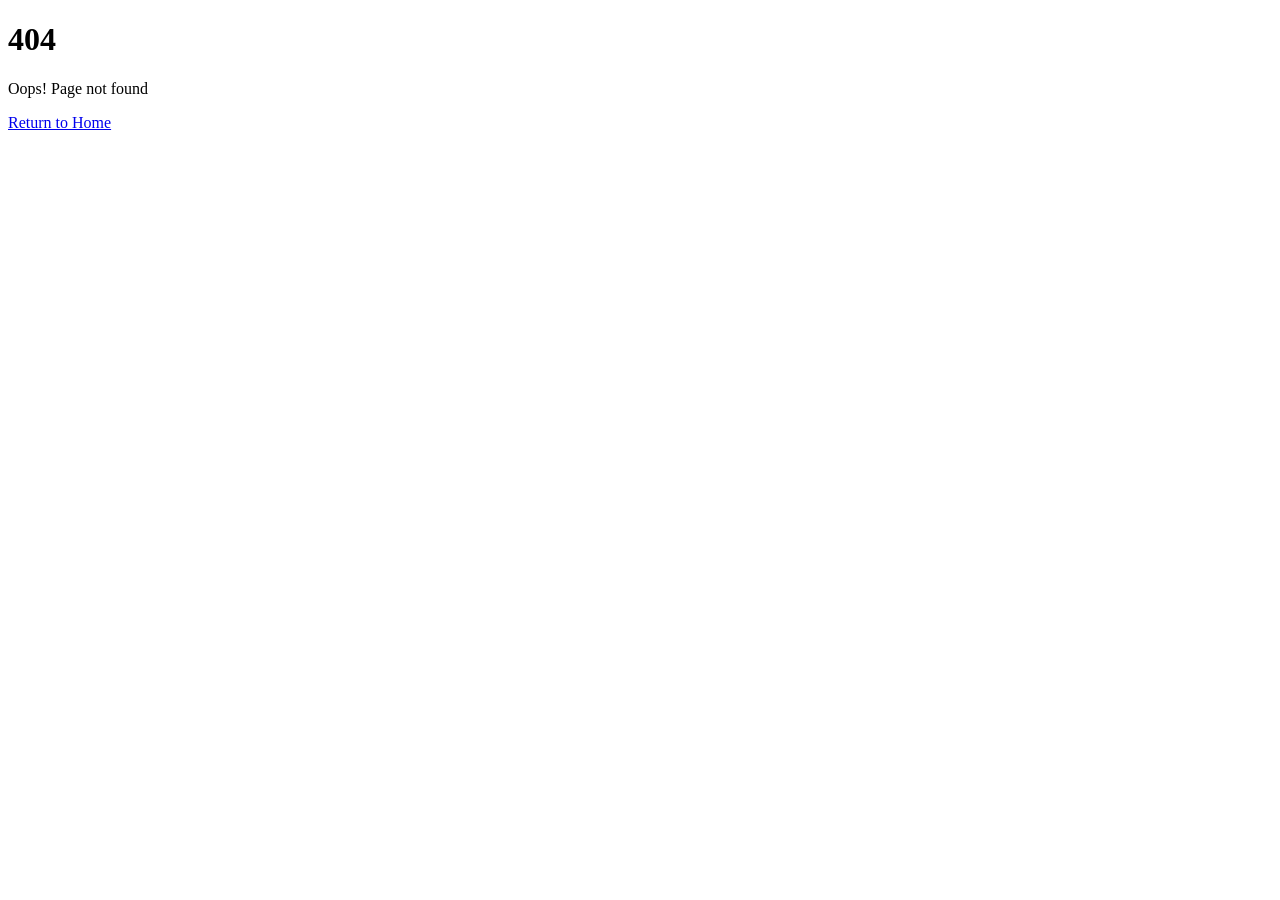
==== commit 33d2e93b: "Updates" ====
--- a/index.html
+++ b/index.html
@@ -18,13 +18,13 @@
     <meta name="twitter:image" content="https://lovable.dev/opengraph-image-p98pqg.png" />
     
     <!-- Favicon -->
-    <link rel="icon" type="image/svg+xml" href="favicon.ico" />
+    <link rel="icon" type="image/svg+xml" href="/data/favicon.ico" />
     
     <!-- Font preload -->
     <link rel="preconnect" href="https://fonts.googleapis.com">
     <link rel="preconnect" href="https://fonts.gstatic.com" crossorigin>
-    <script type="module" crossorigin src="assets/index-DvKVsYQt.js"></script>
-    <link rel="stylesheet" crossorigin href="assets/index-BItUPCd3.css">
+       <script type="module" crossorigin src="./assets/index-DvKVsYQt.js"></script>
+    <link rel="stylesheet" crossorigin href="./data/assets/index-BItUPCd3.css">
   </head>
 
   <body>
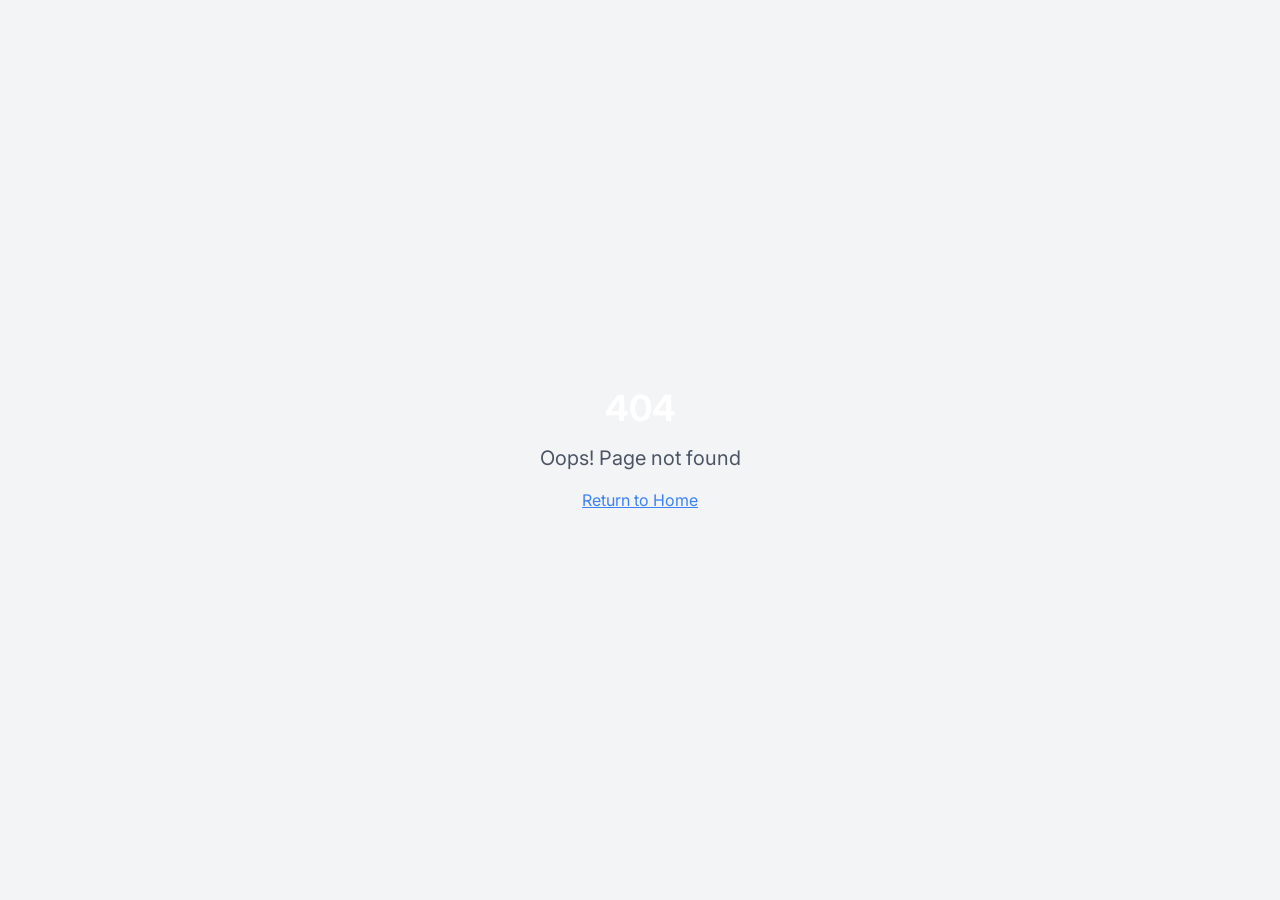
==== commit a6c74e40: "Updates" ====
--- a/index.html
+++ b/index.html
@@ -18,13 +18,13 @@
     <meta name="twitter:image" content="https://lovable.dev/opengraph-image-p98pqg.png" />
     
     <!-- Favicon -->
-    <link rel="icon" type="image/svg+xml" href="/data/favicon.ico" />
+    <link rel="icon" type="image/svg+xml" href="./favicon.ico" />
     
     <!-- Font preload -->
     <link rel="preconnect" href="https://fonts.googleapis.com">
     <link rel="preconnect" href="https://fonts.gstatic.com" crossorigin>
-       <script type="module" crossorigin src="./assets/index-DvKVsYQt.js"></script>
-    <link rel="stylesheet" crossorigin href="./data/assets/index-BItUPCd3.css">
+    <script type="module" crossorigin src="./assets/index-DvKVsYQt.js"></script>
+    <link rel="stylesheet" crossorigin href="./assets/index-BItUPCd3.css">
   </head>
 
   <body>
--- a/assets/index-BItUPCd3.css
+++ b/assets/index-BItUPCd3.css
@@ -0,0 +1 @@
+@import"https://fonts.googleapis.com/css2?family=Inter:wght@300;400;500;600;700&family=Orbitron:wght@400;500;600;700&family=Space+Mono:wght@400;700&display=swap";*,:before,:after{--tw-border-spacing-x: 0;--tw-border-spacing-y: 0;--tw-translate-x: 0;--tw-translate-y: 0;--tw-rotate: 0;--tw-skew-x: 0;--tw-skew-y: 0;--tw-scale-x: 1;--tw-scale-y: 1;--tw-pan-x: ;--tw-pan-y: ;--tw-pinch-zoom: ;--tw-scroll-snap-strictness: proximity;--tw-gradient-from-position: ;--tw-gradient-via-position: ;--tw-gradient-to-position: ;--tw-ordinal: ;--tw-slashed-zero: ;--tw-numeric-figure: ;--tw-numeric-spacing: ;--tw-numeric-fraction: ;--tw-ring-inset: ;--tw-ring-offset-width: 0px;--tw-ring-offset-color: #fff;--tw-ring-color: rgb(59 130 246 / .5);--tw-ring-offset-shadow: 0 0 #0000;--tw-ring-shadow: 0 0 #0000;--tw-shadow: 0 0 #0000;--tw-shadow-colored: 0 0 #0000;--tw-blur: ;--tw-brightness: ;--tw-contrast: ;--tw-grayscale: ;--tw-hue-rotate: ;--tw-invert: ;--tw-saturate: ;--tw-sepia: ;--tw-drop-shadow: ;--tw-backdrop-blur: ;--tw-backdrop-brightness: ;--tw-backdrop-contrast: ;--tw-backdrop-grayscale: ;--tw-backdrop-hue-rotate: ;--tw-backdrop-invert: ;--tw-backdrop-opacity: ;--tw-backdrop-saturate: ;--tw-backdrop-sepia: ;--tw-contain-size: ;--tw-contain-layout: ;--tw-contain-paint: ;--tw-contain-style: }::backdrop{--tw-border-spacing-x: 0;--tw-border-spacing-y: 0;--tw-translate-x: 0;--tw-translate-y: 0;--tw-rotate: 0;--tw-skew-x: 0;--tw-skew-y: 0;--tw-scale-x: 1;--tw-scale-y: 1;--tw-pan-x: ;--tw-pan-y: ;--tw-pinch-zoom: ;--tw-scroll-snap-strictness: proximity;--tw-gradient-from-position: ;--tw-gradient-via-position: ;--tw-gradient-to-position: ;--tw-ordinal: ;--tw-slashed-zero: ;--tw-numeric-figure: ;--tw-numeric-spacing: ;--tw-numeric-fraction: ;--tw-ring-inset: ;--tw-ring-offset-width: 0px;--tw-ring-offset-color: #fff;--tw-ring-color: rgb(59 130 246 / .5);--tw-ring-offset-shadow: 0 0 #0000;--tw-ring-shadow: 0 0 #0000;--tw-shadow: 0 0 #0000;--tw-shadow-colored: 0 0 #0000;--tw-blur: ;--tw-brightness: ;--tw-contrast: ;--tw-grayscale: ;--tw-hue-rotate: ;--tw-invert: ;--tw-saturate: ;--tw-sepia: ;--tw-drop-shadow: ;--tw-backdrop-blur: ;--tw-backdrop-brightness: ;--tw-backdrop-contrast: ;--tw-backdrop-grayscale: ;--tw-backdrop-hue-rotate: ;--tw-backdrop-invert: ;--tw-backdrop-opacity: ;--tw-backdrop-saturate: ;--tw-backdrop-sepia: ;--tw-contain-size: ;--tw-contain-layout: ;--tw-contain-paint: ;--tw-contain-style: }*,:before,:after{box-sizing:border-box;border-width:0;border-style:solid;border-color:#e5e7eb}:before,:after{--tw-content: ""}html,:host{line-height:1.5;-webkit-text-size-adjust:100%;-moz-tab-size:4;-o-tab-size:4;tab-size:4;font-family:Inter,sans-serif;font-feature-settings:normal;font-variation-settings:normal;-webkit-tap-highlight-color:transparent}body{margin:0;line-height:inherit}hr{height:0;color:inherit;border-top-width:1px}abbr:where([title]){-webkit-text-decoration:underline dotted;text-decoration:underline dotted}h1,h2,h3,h4,h5,h6{font-size:inherit;font-weight:inherit}a{color:inherit;text-decoration:inherit}b,strong{font-weight:bolder}code,kbd,samp,pre{font-family:Space Mono,monospace;font-feature-settings:normal;font-variation-settings:normal;font-size:1em}small{font-size:80%}sub,sup{font-size:75%;line-height:0;position:relative;vertical-align:baseline}sub{bottom:-.25em}sup{top:-.5em}table{text-indent:0;border-color:inherit;border-collapse:collapse}button,input,optgroup,select,textarea{font-family:inherit;font-feature-settings:inherit;font-variation-settings:inherit;font-size:100%;font-weight:inherit;line-height:inherit;letter-spacing:inherit;color:inherit;margin:0;padding:0}button,select{text-transform:none}button,input:where([type=button]),input:where([type=reset]),input:where([type=submit]){-webkit-appearance:button;background-color:transparent;background-image:none}:-moz-focusring{outline:auto}:-moz-ui-invalid{box-shadow:none}progress{vertical-align:baseline}::-webkit-inner-spin-button,::-webkit-outer-spin-button{height:auto}[type=search]{-webkit-appearance:textfield;outline-offset:-2px}::-webkit-search-decoration{-webkit-appearance:none}::-webkit-file-upload-button{-webkit-appearance:button;font:inherit}summary{display:list-item}blockquote,dl,dd,h1,h2,h3,h4,h5,h6,hr,figure,p,pre{margin:0}fieldset{margin:0;padding:0}legend{padding:0}ol,ul,menu{list-style:none;margin:0;padding:0}dialog{padding:0}textarea{resize:vertical}input::-moz-placeholder,textarea::-moz-placeholder{opacity:1;color:#9ca3af}input::placeholder,textarea::placeholder{opacity:1;color:#9ca3af}button,[role=button]{cursor:pointer}:disabled{cursor:default}img,svg,video,canvas,audio,iframe,embed,object{display:block;vertical-align:middle}img,video{max-width:100%;height:auto}[hidden]:where(:not([hidden=until-found])){display:none}:root{--background: 240 10% 3.9%;--foreground: 0 0% 98%;--card: 240 10% 3.9%;--card-foreground: 0 0% 98%;--popover: 240 10% 3.9%;--popover-foreground: 0 0% 98%;--primary: 0 0% 98%;--primary-foreground: 240 5.9% 10%;--secondary: 240 3.7% 15.9%;--secondary-foreground: 0 0% 98%;--muted: 240 3.7% 15.9%;--muted-foreground: 240 5% 64.9%;--accent: 240 3.7% 15.9%;--accent-foreground: 0 0% 98%;--destructive: 0 62.8% 30.6%;--destructive-foreground: 0 0% 98%;--border: 240 3.7% 15.9%;--input: 240 3.7% 15.9%;--ring: 240 4.9% 83.9%;--radius: .5rem;--sidebar-background: 0 0% 98%;--sidebar-foreground: 240 5.3% 26.1%;--sidebar-primary: 240 5.9% 10%;--sidebar-primary-foreground: 0 0% 98%;--sidebar-accent: 240 4.8% 95.9%;--sidebar-accent-foreground: 240 5.9% 10%;--sidebar-border: 220 13% 91%;--sidebar-ring: 217.2 91.2% 59.8%}*{border-color:hsl(var(--border))}body{--tw-bg-opacity: 1;background-color:rgb(13 13 13 / var(--tw-bg-opacity, 1));--tw-text-opacity: 1;color:rgb(255 255 255 / var(--tw-text-opacity, 1))}.terminal-cursor:after{content:"|"}@keyframes blink{0%,to{opacity:1}50%{opacity:0}}.terminal-cursor:after{animation:blink 1s step-end infinite;--tw-text-opacity: 1;color:rgb(11 255 132 / var(--tw-text-opacity, 1))}.cyber-card{border-radius:var(--radius);border-width:1px;--tw-border-opacity: 1;border-color:rgb(31 41 55 / var(--tw-border-opacity, 1));background-color:#111827cc;padding:1.5rem;--tw-backdrop-blur: blur(16px);-webkit-backdrop-filter:var(--tw-backdrop-blur) var(--tw-backdrop-brightness) var(--tw-backdrop-contrast) var(--tw-backdrop-grayscale) var(--tw-backdrop-hue-rotate) var(--tw-backdrop-invert) var(--tw-backdrop-opacity) var(--tw-backdrop-saturate) var(--tw-backdrop-sepia);backdrop-filter:var(--tw-backdrop-blur) var(--tw-backdrop-brightness) var(--tw-backdrop-contrast) var(--tw-backdrop-grayscale) var(--tw-backdrop-hue-rotate) var(--tw-backdrop-invert) var(--tw-backdrop-opacity) var(--tw-backdrop-saturate) var(--tw-backdrop-sepia);transition-property:all;transition-timing-function:cubic-bezier(.4,0,.2,1);transition-duration:.3s;animation-duration:.3s}.cyber-card:hover{border-color:#0bff8480}.timeline-line{position:absolute;left:1.25rem;top:0;height:100%;width:.125rem;--tw-bg-opacity: 1;background-color:rgb(31 41 55 / var(--tw-bg-opacity, 1))}.timeline-dot{position:absolute;left:1.25rem;height:.625rem;width:.625rem;--tw-translate-x: -50%;transform:translate(var(--tw-translate-x),var(--tw-translate-y)) rotate(var(--tw-rotate)) skew(var(--tw-skew-x)) skewY(var(--tw-skew-y)) scaleX(var(--tw-scale-x)) scaleY(var(--tw-scale-y));border-radius:9999px;--tw-bg-opacity: 1;background-color:rgb(11 255 132 / var(--tw-bg-opacity, 1))}.neon-border{border-width:1px;--tw-border-opacity: 1;border-color:rgb(11 255 132 / var(--tw-border-opacity, 1));--tw-shadow: 0 0 10px rgba(11,255,132,.5);--tw-shadow-colored: 0 0 10px var(--tw-shadow-color);box-shadow:var(--tw-ring-offset-shadow, 0 0 #0000),var(--tw-ring-shadow, 0 0 #0000),var(--tw-shadow)}.section-header{margin-bottom:2rem;display:flex;align-items:center;font-family:Orbitron,sans-serif;font-size:1.5rem;line-height:2rem;--tw-text-opacity: 1;color:rgb(255 255 255 / var(--tw-text-opacity, 1))}@media (min-width: 768px){.section-header{font-size:1.875rem;line-height:2.25rem}}.section-header:before{content:">";margin-right:.5rem;--tw-text-opacity: 1;color:rgb(11 255 132 / var(--tw-text-opacity, 1))}.nav-highlight{position:relative;overflow:hidden}.nav-highlight:after{content:"";position:absolute;bottom:0;left:0;height:.125rem;width:0px;--tw-bg-opacity: 1;background-color:rgb(11 255 132 / var(--tw-bg-opacity, 1));transition-property:all;transition-timing-function:cubic-bezier(.4,0,.2,1);transition-duration:.3s;animation-duration:.3s}.nav-highlight:hover:after{width:100%}::-webkit-scrollbar{width:8px}::-webkit-scrollbar-track{--tw-bg-opacity: 1;background-color:rgb(13 13 13 / var(--tw-bg-opacity, 1))}::-webkit-scrollbar-thumb{border-radius:9999px;--tw-bg-opacity: 1;background-color:rgb(31 41 55 / var(--tw-bg-opacity, 1))}::-webkit-scrollbar-thumb:hover{background-color:#0bff84cc}.sr-only{position:absolute;width:1px;height:1px;padding:0;margin:-1px;overflow:hidden;clip:rect(0,0,0,0);white-space:nowrap;border-width:0}.pointer-events-none{pointer-events:none}.pointer-events-auto{pointer-events:auto}.visible{visibility:visible}.invisible{visibility:hidden}.fixed{position:fixed}.absolute{position:absolute}.relative{position:relative}.-inset-1{top:-.25rem;right:-.25rem;bottom:-.25rem;left:-.25rem}.inset-0{top:0;right:0;bottom:0;left:0}.inset-x-0{left:0;right:0}.inset-y-0{top:0;bottom:0}.-bottom-12{bottom:-3rem}.-bottom-20{bottom:-5rem}.-left-10{left:-2.5rem}.-left-12{left:-3rem}.-left-40{left:-10rem}.-right-10{right:-2.5rem}.-right-12{right:-3rem}.-right-20{right:-5rem}.-right-40{right:-10rem}.-top-10{top:-2.5rem}.-top-12{top:-3rem}.-top-20{top:-5rem}.bottom-0{bottom:0}.bottom-1\/4{bottom:25%}.bottom-32{bottom:8rem}.bottom-8{bottom:2rem}.left-0{left:0}.left-1{left:.25rem}.left-1\/2{left:50%}.left-1\/4{left:25%}.left-2{left:.5rem}.left-\[50\%\]{left:50%}.right-0{right:0}.right-1{right:.25rem}.right-1\/4{right:25%}.right-10{right:2.5rem}.right-2{right:.5rem}.right-3{right:.75rem}.right-4{right:1rem}.top-0{top:0}.top-1\.5{top:.375rem}.top-1\/2{top:50%}.top-1\/4{top:25%}.top-2{top:.5rem}.top-3{top:.75rem}.top-3\.5{top:.875rem}.top-3\/4{top:75%}.top-4{top:1rem}.top-\[1px\]{top:1px}.top-\[50\%\]{top:50%}.top-\[60\%\]{top:60%}.top-full{top:100%}.z-10{z-index:10}.z-20{z-index:20}.z-50{z-index:50}.z-\[100\]{z-index:100}.z-\[1\]{z-index:1}.-mx-1{margin-left:-.25rem;margin-right:-.25rem}.mx-2{margin-left:.5rem;margin-right:.5rem}.mx-3\.5{margin-left:.875rem;margin-right:.875rem}.mx-auto{margin-left:auto;margin-right:auto}.my-0\.5{margin-top:.125rem;margin-bottom:.125rem}.my-1{margin-top:.25rem;margin-bottom:.25rem}.my-6{margin-top:1.5rem;margin-bottom:1.5rem}.-ml-4{margin-left:-1rem}.-mt-4{margin-top:-1rem}.mb-1{margin-bottom:.25rem}.mb-1\.5{margin-bottom:.375rem}.mb-12{margin-bottom:3rem}.mb-16{margin-bottom:4rem}.mb-2{margin-bottom:.5rem}.mb-3{margin-bottom:.75rem}.mb-4{margin-bottom:1rem}.mb-6{margin-bottom:1.5rem}.mb-8{margin-bottom:2rem}.ml-1{margin-left:.25rem}.ml-2{margin-left:.5rem}.ml-8{margin-left:2rem}.ml-auto{margin-left:auto}.mr-1{margin-right:.25rem}.mr-2{margin-right:.5rem}.mr-3{margin-right:.75rem}.mr-4{margin-right:1rem}.mt-1{margin-top:.25rem}.mt-1\.5{margin-top:.375rem}.mt-12{margin-top:3rem}.mt-16{margin-top:4rem}.mt-2{margin-top:.5rem}.mt-24{margin-top:6rem}.mt-3{margin-top:.75rem}.mt-4{margin-top:1rem}.mt-6{margin-top:1.5rem}.mt-8{margin-top:2rem}.mt-auto{margin-top:auto}.line-clamp-2{overflow:hidden;display:-webkit-box;-webkit-box-orient:vertical;-webkit-line-clamp:2}.line-clamp-3{overflow:hidden;display:-webkit-box;-webkit-box-orient:vertical;-webkit-line-clamp:3}.block{display:block}.inline-block{display:inline-block}.flex{display:flex}.inline-flex{display:inline-flex}.table{display:table}.grid{display:grid}.hidden{display:none}.aspect-square{aspect-ratio:1 / 1}.aspect-video{aspect-ratio:16 / 9}.size-4{width:1rem;height:1rem}.h-0\.5{height:.125rem}.h-1\.5{height:.375rem}.h-10{height:2.5rem}.h-11{height:2.75rem}.h-12{height:3rem}.h-16{height:4rem}.h-2{height:.5rem}.h-2\.5{height:.625rem}.h-3{height:.75rem}.h-3\.5{height:.875rem}.h-4{height:1rem}.h-40{height:10rem}.h-48{height:12rem}.h-5{height:1.25rem}.h-6{height:1.5rem}.h-64{height:16rem}.h-7{height:1.75rem}.h-8{height:2rem}.h-80{height:20rem}.h-9{height:2.25rem}.h-96{height:24rem}.h-\[1px\]{height:1px}.h-\[var\(--radix-navigation-menu-viewport-height\)\]{height:var(--radix-navigation-menu-viewport-height)}.h-\[var\(--radix-select-trigger-height\)\]{height:var(--radix-select-trigger-height)}.h-auto{height:auto}.h-full{height:100%}.h-px{height:1px}.h-svh{height:100svh}.max-h-96{max-height:24rem}.max-h-\[300px\]{max-height:300px}.max-h-\[80vh\]{max-height:80vh}.max-h-screen{max-height:100vh}.min-h-0{min-height:0px}.min-h-\[100px\]{min-height:100px}.min-h-\[80px\]{min-height:80px}.min-h-screen{min-height:100vh}.min-h-svh{min-height:100svh}.w-0{width:0px}.w-1{width:.25rem}.w-1\.5{width:.375rem}.w-10{width:2.5rem}.w-11{width:2.75rem}.w-12{width:3rem}.w-16{width:4rem}.w-2{width:.5rem}.w-2\.5{width:.625rem}.w-3{width:.75rem}.w-3\.5{width:.875rem}.w-3\/4{width:75%}.w-32{width:8rem}.w-4{width:1rem}.w-40{width:10rem}.w-5{width:1.25rem}.w-6{width:1.5rem}.w-64{width:16rem}.w-7{width:1.75rem}.w-72{width:18rem}.w-8{width:2rem}.w-80{width:20rem}.w-9{width:2.25rem}.w-96{width:24rem}.w-\[--sidebar-width\]{width:var(--sidebar-width)}.w-\[100px\]{width:100px}.w-\[1px\]{width:1px}.w-auto{width:auto}.w-full{width:100%}.w-max{width:-moz-max-content;width:max-content}.w-px{width:1px}.min-w-0{min-width:0px}.min-w-5{min-width:1.25rem}.min-w-\[12rem\]{min-width:12rem}.min-w-\[8rem\]{min-width:8rem}.min-w-\[var\(--radix-select-trigger-width\)\]{min-width:var(--radix-select-trigger-width)}.max-w-2xl{max-width:42rem}.max-w-3xl{max-width:48rem}.max-w-6xl{max-width:72rem}.max-w-7xl{max-width:80rem}.max-w-\[--skeleton-width\]{max-width:var(--skeleton-width)}.max-w-lg{max-width:32rem}.max-w-max{max-width:-moz-max-content;max-width:max-content}.flex-1{flex:1 1 0%}.flex-shrink-0,.shrink-0{flex-shrink:0}.flex-grow,.grow{flex-grow:1}.grow-0{flex-grow:0}.basis-full{flex-basis:100%}.caption-bottom{caption-side:bottom}.border-collapse{border-collapse:collapse}.-translate-x-1\/2{--tw-translate-x: -50%;transform:translate(var(--tw-translate-x),var(--tw-translate-y)) rotate(var(--tw-rotate)) skew(var(--tw-skew-x)) skewY(var(--tw-skew-y)) scaleX(var(--tw-scale-x)) scaleY(var(--tw-scale-y))}.-translate-x-full{--tw-translate-x: -100%;transform:translate(var(--tw-translate-x),var(--tw-translate-y)) rotate(var(--tw-rotate)) skew(var(--tw-skew-x)) skewY(var(--tw-skew-y)) scaleX(var(--tw-scale-x)) scaleY(var(--tw-scale-y))}.-translate-x-px{--tw-translate-x: -1px;transform:translate(var(--tw-translate-x),var(--tw-translate-y)) rotate(var(--tw-rotate)) skew(var(--tw-skew-x)) skewY(var(--tw-skew-y)) scaleX(var(--tw-scale-x)) scaleY(var(--tw-scale-y))}.-translate-y-1\/2{--tw-translate-y: -50%;transform:translate(var(--tw-translate-x),var(--tw-translate-y)) rotate(var(--tw-rotate)) skew(var(--tw-skew-x)) skewY(var(--tw-skew-y)) scaleX(var(--tw-scale-x)) scaleY(var(--tw-scale-y))}.translate-x-0{--tw-translate-x: 0px;transform:translate(var(--tw-translate-x),var(--tw-translate-y)) rotate(var(--tw-rotate)) skew(var(--tw-skew-x)) skewY(var(--tw-skew-y)) scaleX(var(--tw-scale-x)) scaleY(var(--tw-scale-y))}.translate-x-\[-20px\]{--tw-translate-x: -20px;transform:translate(var(--tw-translate-x),var(--tw-translate-y)) rotate(var(--tw-rotate)) skew(var(--tw-skew-x)) skewY(var(--tw-skew-y)) scaleX(var(--tw-scale-x)) scaleY(var(--tw-scale-y))}.translate-x-\[-50\%\]{--tw-translate-x: -50%;transform:translate(var(--tw-translate-x),var(--tw-translate-y)) rotate(var(--tw-rotate)) skew(var(--tw-skew-x)) skewY(var(--tw-skew-y)) scaleX(var(--tw-scale-x)) scaleY(var(--tw-scale-y))}.translate-x-px{--tw-translate-x: 1px;transform:translate(var(--tw-translate-x),var(--tw-translate-y)) rotate(var(--tw-rotate)) skew(var(--tw-skew-x)) skewY(var(--tw-skew-y)) scaleX(var(--tw-scale-x)) scaleY(var(--tw-scale-y))}.translate-y-0{--tw-translate-y: 0px;transform:translate(var(--tw-translate-x),var(--tw-translate-y)) rotate(var(--tw-rotate)) skew(var(--tw-skew-x)) skewY(var(--tw-skew-y)) scaleX(var(--tw-scale-x)) scaleY(var(--tw-scale-y))}.translate-y-10{--tw-translate-y: 2.5rem;transform:translate(var(--tw-translate-x),var(--tw-translate-y)) rotate(var(--tw-rotate)) skew(var(--tw-skew-x)) skewY(var(--tw-skew-y)) scaleX(var(--tw-scale-x)) scaleY(var(--tw-scale-y))}.translate-y-\[-50\%\]{--tw-translate-y: -50%;transform:translate(var(--tw-translate-x),var(--tw-translate-y)) rotate(var(--tw-rotate)) skew(var(--tw-skew-x)) skewY(var(--tw-skew-y)) scaleX(var(--tw-scale-x)) scaleY(var(--tw-scale-y))}.rotate-45{--tw-rotate: 45deg;transform:translate(var(--tw-translate-x),var(--tw-translate-y)) rotate(var(--tw-rotate)) skew(var(--tw-skew-x)) skewY(var(--tw-skew-y)) scaleX(var(--tw-scale-x)) scaleY(var(--tw-scale-y))}.rotate-90{--tw-rotate: 90deg;transform:translate(var(--tw-translate-x),var(--tw-translate-y)) rotate(var(--tw-rotate)) skew(var(--tw-skew-x)) skewY(var(--tw-skew-y)) scaleX(var(--tw-scale-x)) scaleY(var(--tw-scale-y))}.transform{transform:translate(var(--tw-translate-x),var(--tw-translate-y)) rotate(var(--tw-rotate)) skew(var(--tw-skew-x)) skewY(var(--tw-skew-y)) scaleX(var(--tw-scale-x)) scaleY(var(--tw-scale-y))}@keyframes bounce{0%,to{transform:translateY(-25%);animation-timing-function:cubic-bezier(.8,0,1,1)}50%{transform:none;animation-timing-function:cubic-bezier(0,0,.2,1)}}.animate-bounce{animation:bounce 1s infinite}@keyframes ping{75%,to{transform:scale(2);opacity:0}}.animate-ping{animation:ping 1s cubic-bezier(0,0,.2,1) infinite}.animate-pulse{animation:pulse 2s cubic-bezier(.4,0,.6,1) infinite}.cursor-default{cursor:default}.cursor-pointer{cursor:pointer}.touch-none{touch-action:none}.select-none{-webkit-user-select:none;-moz-user-select:none;user-select:none}.list-none{list-style-type:none}.grid-cols-1{grid-template-columns:repeat(1,minmax(0,1fr))}.grid-cols-2{grid-template-columns:repeat(2,minmax(0,1fr))}.flex-row{flex-direction:row}.flex-col{flex-direction:column}.flex-col-reverse{flex-direction:column-reverse}.flex-wrap{flex-wrap:wrap}.items-start{align-items:flex-start}.items-end{align-items:flex-end}.items-center{align-items:center}.items-baseline{align-items:baseline}.items-stretch{align-items:stretch}.justify-center{justify-content:center}.justify-between{justify-content:space-between}.gap-1{gap:.25rem}.gap-1\.5{gap:.375rem}.gap-12{gap:3rem}.gap-2{gap:.5rem}.gap-3{gap:.75rem}.gap-4{gap:1rem}.gap-6{gap:1.5rem}.gap-8{gap:2rem}.space-x-1>:not([hidden])~:not([hidden]){--tw-space-x-reverse: 0;margin-right:calc(.25rem * var(--tw-space-x-reverse));margin-left:calc(.25rem * calc(1 - var(--tw-space-x-reverse)))}.space-x-2>:not([hidden])~:not([hidden]){--tw-space-x-reverse: 0;margin-right:calc(.5rem * var(--tw-space-x-reverse));margin-left:calc(.5rem * calc(1 - var(--tw-space-x-reverse)))}.space-x-4>:not([hidden])~:not([hidden]){--tw-space-x-reverse: 0;margin-right:calc(1rem * var(--tw-space-x-reverse));margin-left:calc(1rem * calc(1 - var(--tw-space-x-reverse)))}.space-x-8>:not([hidden])~:not([hidden]){--tw-space-x-reverse: 0;margin-right:calc(2rem * var(--tw-space-x-reverse));margin-left:calc(2rem * calc(1 - var(--tw-space-x-reverse)))}.space-y-1>:not([hidden])~:not([hidden]){--tw-space-y-reverse: 0;margin-top:calc(.25rem * calc(1 - var(--tw-space-y-reverse)));margin-bottom:calc(.25rem * var(--tw-space-y-reverse))}.space-y-1\.5>:not([hidden])~:not([hidden]){--tw-space-y-reverse: 0;margin-top:calc(.375rem * calc(1 - var(--tw-space-y-reverse)));margin-bottom:calc(.375rem * var(--tw-space-y-reverse))}.space-y-12>:not([hidden])~:not([hidden]){--tw-space-y-reverse: 0;margin-top:calc(3rem * calc(1 - var(--tw-space-y-reverse)));margin-bottom:calc(3rem * var(--tw-space-y-reverse))}.space-y-2>:not([hidden])~:not([hidden]){--tw-space-y-reverse: 0;margin-top:calc(.5rem * calc(1 - var(--tw-space-y-reverse)));margin-bottom:calc(.5rem * var(--tw-space-y-reverse))}.space-y-3>:not([hidden])~:not([hidden]){--tw-space-y-reverse: 0;margin-top:calc(.75rem * calc(1 - var(--tw-space-y-reverse)));margin-bottom:calc(.75rem * var(--tw-space-y-reverse))}.space-y-4>:not([hidden])~:not([hidden]){--tw-space-y-reverse: 0;margin-top:calc(1rem * calc(1 - var(--tw-space-y-reverse)));margin-bottom:calc(1rem * var(--tw-space-y-reverse))}.space-y-5>:not([hidden])~:not([hidden]){--tw-space-y-reverse: 0;margin-top:calc(1.25rem * calc(1 - var(--tw-space-y-reverse)));margin-bottom:calc(1.25rem * var(--tw-space-y-reverse))}.space-y-6>:not([hidden])~:not([hidden]){--tw-space-y-reverse: 0;margin-top:calc(1.5rem * calc(1 - var(--tw-space-y-reverse)));margin-bottom:calc(1.5rem * var(--tw-space-y-reverse))}.space-y-8>:not([hidden])~:not([hidden]){--tw-space-y-reverse: 0;margin-top:calc(2rem * calc(1 - var(--tw-space-y-reverse)));margin-bottom:calc(2rem * var(--tw-space-y-reverse))}.self-start{align-self:flex-start}.overflow-auto{overflow:auto}.overflow-hidden{overflow:hidden}.overflow-y-auto{overflow-y:auto}.overflow-x-hidden{overflow-x:hidden}.whitespace-nowrap{white-space:nowrap}.break-words{overflow-wrap:break-word}.rounded{border-radius:.25rem}.rounded-\[2px\]{border-radius:2px}.rounded-\[inherit\]{border-radius:inherit}.rounded-full{border-radius:9999px}.rounded-lg{border-radius:var(--radius)}.rounded-md{border-radius:calc(var(--radius) - 2px)}.rounded-sm{border-radius:calc(var(--radius) - 4px)}.rounded-xl{border-radius:.75rem}.rounded-t-\[10px\]{border-top-left-radius:10px;border-top-right-radius:10px}.rounded-t-md{border-top-left-radius:calc(var(--radius) - 2px);border-top-right-radius:calc(var(--radius) - 2px)}.rounded-tl-sm{border-top-left-radius:calc(var(--radius) - 4px)}.border{border-width:1px}.border-2{border-width:2px}.border-\[1\.5px\]{border-width:1.5px}.border-y{border-top-width:1px;border-bottom-width:1px}.border-b{border-bottom-width:1px}.border-l{border-left-width:1px}.border-l-2{border-left-width:2px}.border-r{border-right-width:1px}.border-t{border-top-width:1px}.border-dashed{border-style:dashed}.border-\[--color-border\]{border-color:var(--color-border)}.border-border\/50{border-color:hsl(var(--border) / .5)}.border-cyber-neonGreen{--tw-border-opacity: 1;border-color:rgb(11 255 132 / var(--tw-border-opacity, 1))}.border-cyber-neonGreen\/30{border-color:#0bff844d}.border-cyber-neonGreen\/50{border-color:#0bff8480}.border-destructive{border-color:hsl(var(--destructive))}.border-destructive\/50{border-color:hsl(var(--destructive) / .5)}.border-gray-700{--tw-border-opacity: 1;border-color:rgb(55 65 81 / var(--tw-border-opacity, 1))}.border-gray-800{--tw-border-opacity: 1;border-color:rgb(31 41 55 / var(--tw-border-opacity, 1))}.border-gray-800\/50{border-color:#1f293780}.border-input{border-color:hsl(var(--input))}.border-primary{border-color:hsl(var(--primary))}.border-sidebar-border{border-color:hsl(var(--sidebar-border))}.border-transparent{border-color:transparent}.border-l-transparent{border-left-color:transparent}.border-t-transparent{border-top-color:transparent}.bg-\[--color-bg\]{background-color:var(--color-bg)}.bg-accent{background-color:hsl(var(--accent))}.bg-background{background-color:hsl(var(--background))}.bg-black\/0{background-color:#0000}.bg-black\/80{background-color:#000c}.bg-border{background-color:hsl(var(--border))}.bg-card{background-color:hsl(var(--card))}.bg-cyber-black{--tw-bg-opacity: 1;background-color:rgb(13 13 13 / var(--tw-bg-opacity, 1))}.bg-cyber-black\/80{background-color:#0d0d0dcc}.bg-cyber-black\/95{background-color:#0d0d0df2}.bg-cyber-deepBlue{--tw-bg-opacity: 1;background-color:rgb(16 37 66 / var(--tw-bg-opacity, 1))}.bg-cyber-deepBlue\/30{background-color:#1025424d}.bg-cyber-neonGreen{--tw-bg-opacity: 1;background-color:rgb(11 255 132 / var(--tw-bg-opacity, 1))}.bg-cyber-neonGreen\/10{background-color:#0bff841a}.bg-cyber-neonGreen\/20{background-color:#0bff8433}.bg-cyber-neonGreen\/5{background-color:#0bff840d}.bg-cyber-neonGreen\/50{background-color:#0bff8480}.bg-destructive{background-color:hsl(var(--destructive))}.bg-foreground{background-color:hsl(var(--foreground))}.bg-gray-100{--tw-bg-opacity: 1;background-color:rgb(243 244 246 / var(--tw-bg-opacity, 1))}.bg-gray-800{--tw-bg-opacity: 1;background-color:rgb(31 41 55 / var(--tw-bg-opacity, 1))}.bg-gray-800\/50{background-color:#1f293780}.bg-gray-800\/70{background-color:#1f2937b3}.bg-gray-900{--tw-bg-opacity: 1;background-color:rgb(17 24 39 / var(--tw-bg-opacity, 1))}.bg-gray-900\/30{background-color:#1118274d}.bg-muted{background-color:hsl(var(--muted))}.bg-muted\/50{background-color:hsl(var(--muted) / .5)}.bg-popover{background-color:hsl(var(--popover))}.bg-primary{background-color:hsl(var(--primary))}.bg-secondary{background-color:hsl(var(--secondary))}.bg-sidebar{background-color:hsl(var(--sidebar-background))}.bg-sidebar-border{background-color:hsl(var(--sidebar-border))}.bg-transparent{background-color:transparent}.bg-white\/10{background-color:#ffffff1a}.bg-white\/20{background-color:#fff3}.bg-\[linear-gradient\(to_right\,\#102542_1px\,transparent_1px\)\,linear-gradient\(to_bottom\,\#102542_1px\,transparent_1px\)\]{background-image:linear-gradient(to right,#102542 1px,transparent 1px),linear-gradient(to bottom,#102542 1px,transparent 1px)}.bg-\[url\(\'data\:image\/svg\+xml\;base64\,[base64]\+DQo8L3N2Zz4\=\'\)\]{background-image:url([data-uri])}.bg-\[url\(\'data\:image\/svg\+xml\;base64\,PHN2ZyB4bWxucz0iaHR0cDovL3d3dy53My5vcmcvMjAwMC9zdmciIHZpZXdCb3g9IjAgMCAzMiAzMiIgd2lkdGg9IjMyIiBoZWlnaHQ9IjMyIiBmaWxsPSJub25lIiBzdHJva2U9IiMwQkZGODQiPg0KICA8cGF0aCBkPSJNOCA0TDQgOGwyMCAyMCA0LTR6Ii8\+DQogIDxwYXRoIGQ9Ik00IDI0bDQgNCAxNi0xNi00LTR6Ii8\+DQo8L3N2Zz4\=\'\)\]{background-image:url([data-uri])}.bg-\[url\(\'data\:image\/svg\+xml\;base64\,PHN2ZyB4bWxucz0iaHR0cDovL3d3dy53My5vcmcvMjAwMC9zdmciIHZpZXdCb3g9IjAgMCAzMiAzMiIgd2lkdGg9IjMyIiBoZWlnaHQ9IjMyIiBmaWxsPSJub25lIiBzdHJva2U9IiMwQkZGODQiPjxjaXJjbGUgY3g9IjE2IiBjeT0iMTYiIHI9IjEwIi8\+PGNpcmNsZSBjeD0iMTYiIGN5PSIxNiIgcj0iNSIvPjxwYXRoIGQ9Ik0xNiAyVjYiLz48cGF0aCBkPSJNMTYgMjZWMzAiLz48cGF0aCBkPSJNMiAxNkg2Ii8\+PHBhdGggZD0iTTI2IDE2SDMwIi8\+PC9zdmc\+\'\)\]{background-image:url([data-uri])}.bg-\[url\(\'data\:image\/svg\+xml\;base64\,[base64]\+PC9zdmc\+\'\)\]{background-image:url([data-uri])}.bg-\[url\(\'data\:image\/svg\+xml\;base64\,[base64]\+PHBhdGggZD0iTTI0IDRsLTQgMSIvPjxwYXRoIGQ9Ik00IDI4bDQtMSIvPjxwYXRoIGQ9Ik0yNCAyOGwtNC0xIi8\+PHBhdGggZD0iTTE2IDhDOCA4IDggMTIgOCAxNnM0IDggOCA4IDgtNCA4LThBMTIuMTUgMTIuMTUgMCAwMDE2IDgiLz48cGF0aCBkPSJNMTYgMTJzLTQgMC00IDRhNCA0IDAgMDA0IDRjNSAwIDQtOCA0LTgiLz48L3N2Zz4\=\'\)\]{background-image:url([data-uri])}.bg-gradient-to-b{background-image:linear-gradient(to bottom,var(--tw-gradient-stops))}.bg-gradient-to-br{background-image:linear-gradient(to bottom right,var(--tw-gradient-stops))}.bg-gradient-to-r{background-image:linear-gradient(to right,var(--tw-gradient-stops))}.bg-gradient-to-t{background-image:linear-gradient(to top,var(--tw-gradient-stops))}.from-cyber-black{--tw-gradient-from: #0d0d0d var(--tw-gradient-from-position);--tw-gradient-to: rgb(13 13 13 / 0) var(--tw-gradient-to-position);--tw-gradient-stops: var(--tw-gradient-from), var(--tw-gradient-to)}.from-cyber-deepBlue\/30{--tw-gradient-from: rgb(16 37 66 / .3) var(--tw-gradient-from-position);--tw-gradient-to: rgb(16 37 66 / 0) var(--tw-gradient-to-position);--tw-gradient-stops: var(--tw-gradient-from), var(--tw-gradient-to)}.from-cyber-neonGreen{--tw-gradient-from: #0BFF84 var(--tw-gradient-from-position);--tw-gradient-to: rgb(11 255 132 / 0) var(--tw-gradient-to-position);--tw-gradient-stops: var(--tw-gradient-from), var(--tw-gradient-to)}.from-cyber-neonGreen\/90{--tw-gradient-from: rgb(11 255 132 / .9) var(--tw-gradient-from-position);--tw-gradient-to: rgb(11 255 132 / 0) var(--tw-gradient-to-position);--tw-gradient-stops: var(--tw-gradient-from), var(--tw-gradient-to)}.from-gray-800{--tw-gradient-from: #1f2937 var(--tw-gradient-from-position);--tw-gradient-to: rgb(31 41 55 / 0) var(--tw-gradient-to-position);--tw-gradient-stops: var(--tw-gradient-from), var(--tw-gradient-to)}.from-gray-800\/50{--tw-gradient-from: rgb(31 41 55 / .5) var(--tw-gradient-from-position);--tw-gradient-to: rgb(31 41 55 / 0) var(--tw-gradient-to-position);--tw-gradient-stops: var(--tw-gradient-from), var(--tw-gradient-to)}.from-gray-900{--tw-gradient-from: #111827 var(--tw-gradient-from-position);--tw-gradient-to: rgb(17 24 39 / 0) var(--tw-gradient-to-position);--tw-gradient-stops: var(--tw-gradient-from), var(--tw-gradient-to)}.from-white{--tw-gradient-from: #fff var(--tw-gradient-from-position);--tw-gradient-to: rgb(255 255 255 / 0) var(--tw-gradient-to-position);--tw-gradient-stops: var(--tw-gradient-from), var(--tw-gradient-to)}.via-white{--tw-gradient-to: rgb(255 255 255 / 0) var(--tw-gradient-to-position);--tw-gradient-stops: var(--tw-gradient-from), #fff var(--tw-gradient-via-position), var(--tw-gradient-to)}.to-cyan-500\/90{--tw-gradient-to: rgb(6 182 212 / .9) var(--tw-gradient-to-position)}.to-cyber-black{--tw-gradient-to: #0d0d0d var(--tw-gradient-to-position)}.to-cyber-deepBlue\/20{--tw-gradient-to: rgb(16 37 66 / .2) var(--tw-gradient-to-position)}.to-gray-400{--tw-gradient-to: #9ca3af var(--tw-gradient-to-position)}.to-gray-500{--tw-gradient-to: #6b7280 var(--tw-gradient-to-position)}.to-gray-900{--tw-gradient-to: #111827 var(--tw-gradient-to-position)}.to-gray-900\/50{--tw-gradient-to: rgb(17 24 39 / .5) var(--tw-gradient-to-position)}.to-transparent{--tw-gradient-to: transparent var(--tw-gradient-to-position)}.bg-\[size\:4rem_4rem\]{background-size:4rem 4rem}.bg-clip-text{-webkit-background-clip:text;background-clip:text}.bg-repeat{background-repeat:repeat}.fill-current{fill:currentColor}.object-cover{-o-object-fit:cover;object-fit:cover}.p-0{padding:0}.p-1{padding:.25rem}.p-2{padding:.5rem}.p-3{padding:.75rem}.p-4{padding:1rem}.p-6{padding:1.5rem}.p-\[1px\]{padding:1px}.px-1{padding-left:.25rem;padding-right:.25rem}.px-2{padding-left:.5rem;padding-right:.5rem}.px-2\.5{padding-left:.625rem;padding-right:.625rem}.px-3{padding-left:.75rem;padding-right:.75rem}.px-4{padding-left:1rem;padding-right:1rem}.px-5{padding-left:1.25rem;padding-right:1.25rem}.px-6{padding-left:1.5rem;padding-right:1.5rem}.px-8{padding-left:2rem;padding-right:2rem}.py-0\.5{padding-top:.125rem;padding-bottom:.125rem}.py-1{padding-top:.25rem;padding-bottom:.25rem}.py-1\.5{padding-top:.375rem;padding-bottom:.375rem}.py-12{padding-top:3rem;padding-bottom:3rem}.py-16{padding-top:4rem;padding-bottom:4rem}.py-2{padding-top:.5rem;padding-bottom:.5rem}.py-24{padding-top:6rem;padding-bottom:6rem}.py-3{padding-top:.75rem;padding-bottom:.75rem}.py-4{padding-top:1rem;padding-bottom:1rem}.py-6{padding-top:1.5rem;padding-bottom:1.5rem}.pb-3{padding-bottom:.75rem}.pb-4{padding-bottom:1rem}.pl-2\.5{padding-left:.625rem}.pl-4{padding-left:1rem}.pl-6{padding-left:1.5rem}.pl-8{padding-left:2rem}.pr-2{padding-right:.5rem}.pr-2\.5{padding-right:.625rem}.pr-8{padding-right:2rem}.pt-0{padding-top:0}.pt-1{padding-top:.25rem}.pt-16{padding-top:4rem}.pt-2{padding-top:.5rem}.pt-20{padding-top:5rem}.pt-3{padding-top:.75rem}.pt-4{padding-top:1rem}.pt-8{padding-top:2rem}.text-left{text-align:left}.text-center{text-align:center}.align-middle{vertical-align:middle}.font-mono{font-family:Space Mono,monospace}.font-orbitron{font-family:Orbitron,sans-serif}.text-2xl{font-size:1.5rem;line-height:2rem}.text-3xl{font-size:1.875rem;line-height:2.25rem}.text-4xl{font-size:2.25rem;line-height:2.5rem}.text-\[0\.8rem\]{font-size:.8rem}.text-base{font-size:1rem;line-height:1.5rem}.text-lg{font-size:1.125rem;line-height:1.75rem}.text-sm{font-size:.875rem;line-height:1.25rem}.text-xl{font-size:1.25rem;line-height:1.75rem}.text-xs{font-size:.75rem;line-height:1rem}.font-bold{font-weight:700}.font-medium{font-weight:500}.font-normal{font-weight:400}.font-semibold{font-weight:600}.italic{font-style:italic}.tabular-nums{--tw-numeric-spacing: tabular-nums;font-variant-numeric:var(--tw-ordinal) var(--tw-slashed-zero) var(--tw-numeric-figure) var(--tw-numeric-spacing) var(--tw-numeric-fraction)}.leading-none{line-height:1}.leading-relaxed{line-height:1.625}.tracking-tight{letter-spacing:-.025em}.tracking-tighter{letter-spacing:-.05em}.tracking-wider{letter-spacing:.05em}.tracking-widest{letter-spacing:.1em}.text-accent-foreground{color:hsl(var(--accent-foreground))}.text-black{--tw-text-opacity: 1;color:rgb(0 0 0 / var(--tw-text-opacity, 1))}.text-blue-500{--tw-text-opacity: 1;color:rgb(59 130 246 / var(--tw-text-opacity, 1))}.text-card-foreground{color:hsl(var(--card-foreground))}.text-current{color:currentColor}.text-cyber-black{--tw-text-opacity: 1;color:rgb(13 13 13 / var(--tw-text-opacity, 1))}.text-cyber-neonGreen{--tw-text-opacity: 1;color:rgb(11 255 132 / var(--tw-text-opacity, 1))}.text-destructive{color:hsl(var(--destructive))}.text-destructive-foreground{color:hsl(var(--destructive-foreground))}.text-foreground{color:hsl(var(--foreground))}.text-foreground\/50{color:hsl(var(--foreground) / .5)}.text-gray-300{--tw-text-opacity: 1;color:rgb(209 213 219 / var(--tw-text-opacity, 1))}.text-gray-400{--tw-text-opacity: 1;color:rgb(156 163 175 / var(--tw-text-opacity, 1))}.text-gray-500{--tw-text-opacity: 1;color:rgb(107 114 128 / var(--tw-text-opacity, 1))}.text-gray-600{--tw-text-opacity: 1;color:rgb(75 85 99 / var(--tw-text-opacity, 1))}.text-muted-foreground{color:hsl(var(--muted-foreground))}.text-popover-foreground{color:hsl(var(--popover-foreground))}.text-primary{color:hsl(var(--primary))}.text-primary-foreground{color:hsl(var(--primary-foreground))}.text-secondary-foreground{color:hsl(var(--secondary-foreground))}.text-sidebar-foreground{color:hsl(var(--sidebar-foreground))}.text-sidebar-foreground\/70{color:hsl(var(--sidebar-foreground) / .7)}.text-transparent{color:transparent}.text-white{--tw-text-opacity: 1;color:rgb(255 255 255 / var(--tw-text-opacity, 1))}.underline{text-decoration-line:underline}.underline-offset-4{text-underline-offset:4px}.opacity-0{opacity:0}.opacity-10{opacity:.1}.opacity-100{opacity:1}.opacity-20{opacity:.2}.opacity-5{opacity:.05}.opacity-50{opacity:.5}.opacity-60{opacity:.6}.opacity-70{opacity:.7}.opacity-75{opacity:.75}.opacity-80{opacity:.8}.opacity-90{opacity:.9}.shadow-\[0_0_0_1px_hsl\(var\(--sidebar-border\)\)\]{--tw-shadow: 0 0 0 1px hsl(var(--sidebar-border));--tw-shadow-colored: 0 0 0 1px var(--tw-shadow-color);box-shadow:var(--tw-ring-offset-shadow, 0 0 #0000),var(--tw-ring-shadow, 0 0 #0000),var(--tw-shadow)}.shadow-lg{--tw-shadow: 0 10px 15px -3px rgb(0 0 0 / .1), 0 4px 6px -4px rgb(0 0 0 / .1);--tw-shadow-colored: 0 10px 15px -3px var(--tw-shadow-color), 0 4px 6px -4px var(--tw-shadow-color);box-shadow:var(--tw-ring-offset-shadow, 0 0 #0000),var(--tw-ring-shadow, 0 0 #0000),var(--tw-shadow)}.shadow-md{--tw-shadow: 0 4px 6px -1px rgb(0 0 0 / .1), 0 2px 4px -2px rgb(0 0 0 / .1);--tw-shadow-colored: 0 4px 6px -1px var(--tw-shadow-color), 0 2px 4px -2px var(--tw-shadow-color);box-shadow:var(--tw-ring-offset-shadow, 0 0 #0000),var(--tw-ring-shadow, 0 0 #0000),var(--tw-shadow)}.shadow-none{--tw-shadow: 0 0 #0000;--tw-shadow-colored: 0 0 #0000;box-shadow:var(--tw-ring-offset-shadow, 0 0 #0000),var(--tw-ring-shadow, 0 0 #0000),var(--tw-shadow)}.shadow-sm{--tw-shadow: 0 1px 2px 0 rgb(0 0 0 / .05);--tw-shadow-colored: 0 1px 2px 0 var(--tw-shadow-color);box-shadow:var(--tw-ring-offset-shadow, 0 0 #0000),var(--tw-ring-shadow, 0 0 #0000),var(--tw-shadow)}.shadow-xl{--tw-shadow: 0 20px 25px -5px rgb(0 0 0 / .1), 0 8px 10px -6px rgb(0 0 0 / .1);--tw-shadow-colored: 0 20px 25px -5px var(--tw-shadow-color), 0 8px 10px -6px var(--tw-shadow-color);box-shadow:var(--tw-ring-offset-shadow, 0 0 #0000),var(--tw-ring-shadow, 0 0 #0000),var(--tw-shadow)}.shadow-cyber-neonGreen\/20{--tw-shadow-color: rgb(11 255 132 / .2);--tw-shadow: var(--tw-shadow-colored)}.outline-none{outline:2px solid transparent;outline-offset:2px}.outline{outline-style:solid}.ring-0{--tw-ring-offset-shadow: var(--tw-ring-inset) 0 0 0 var(--tw-ring-offset-width) var(--tw-ring-offset-color);--tw-ring-shadow: var(--tw-ring-inset) 0 0 0 calc(0px + var(--tw-ring-offset-width)) var(--tw-ring-color);box-shadow:var(--tw-ring-offset-shadow),var(--tw-ring-shadow),var(--tw-shadow, 0 0 #0000)}.ring-2{--tw-ring-offset-shadow: var(--tw-ring-inset) 0 0 0 var(--tw-ring-offset-width) var(--tw-ring-offset-color);--tw-ring-shadow: var(--tw-ring-inset) 0 0 0 calc(2px + var(--tw-ring-offset-width)) var(--tw-ring-color);box-shadow:var(--tw-ring-offset-shadow),var(--tw-ring-shadow),var(--tw-shadow, 0 0 #0000)}.ring-ring{--tw-ring-color: hsl(var(--ring))}.ring-sidebar-ring{--tw-ring-color: hsl(var(--sidebar-ring))}.ring-offset-background{--tw-ring-offset-color: hsl(var(--background))}.blur-2xl{--tw-blur: blur(40px);filter:var(--tw-blur) var(--tw-brightness) var(--tw-contrast) var(--tw-grayscale) var(--tw-hue-rotate) var(--tw-invert) var(--tw-saturate) var(--tw-sepia) var(--tw-drop-shadow)}.blur-3xl{--tw-blur: blur(64px);filter:var(--tw-blur) var(--tw-brightness) var(--tw-contrast) var(--tw-grayscale) var(--tw-hue-rotate) var(--tw-invert) var(--tw-saturate) var(--tw-sepia) var(--tw-drop-shadow)}.blur-\[100px\]{--tw-blur: blur(100px);filter:var(--tw-blur) var(--tw-brightness) var(--tw-contrast) var(--tw-grayscale) var(--tw-hue-rotate) var(--tw-invert) var(--tw-saturate) var(--tw-sepia) var(--tw-drop-shadow)}.filter{filter:var(--tw-blur) var(--tw-brightness) var(--tw-contrast) var(--tw-grayscale) var(--tw-hue-rotate) var(--tw-invert) var(--tw-saturate) var(--tw-sepia) var(--tw-drop-shadow)}.backdrop-blur-md{--tw-backdrop-blur: blur(12px);-webkit-backdrop-filter:var(--tw-backdrop-blur) var(--tw-backdrop-brightness) var(--tw-backdrop-contrast) var(--tw-backdrop-grayscale) var(--tw-backdrop-hue-rotate) var(--tw-backdrop-invert) var(--tw-backdrop-opacity) var(--tw-backdrop-saturate) var(--tw-backdrop-sepia);backdrop-filter:var(--tw-backdrop-blur) var(--tw-backdrop-brightness) var(--tw-backdrop-contrast) var(--tw-backdrop-grayscale) var(--tw-backdrop-hue-rotate) var(--tw-backdrop-invert) var(--tw-backdrop-opacity) var(--tw-backdrop-saturate) var(--tw-backdrop-sepia)}.backdrop-blur-sm{--tw-backdrop-blur: blur(4px);-webkit-backdrop-filter:var(--tw-backdrop-blur) var(--tw-backdrop-brightness) var(--tw-backdrop-contrast) var(--tw-backdrop-grayscale) var(--tw-backdrop-hue-rotate) var(--tw-backdrop-invert) var(--tw-backdrop-opacity) var(--tw-backdrop-saturate) var(--tw-backdrop-sepia);backdrop-filter:var(--tw-backdrop-blur) var(--tw-backdrop-brightness) var(--tw-backdrop-contrast) var(--tw-backdrop-grayscale) var(--tw-backdrop-hue-rotate) var(--tw-backdrop-invert) var(--tw-backdrop-opacity) var(--tw-backdrop-saturate) var(--tw-backdrop-sepia)}.transition{transition-property:color,background-color,border-color,text-decoration-color,fill,stroke,opacity,box-shadow,transform,filter,-webkit-backdrop-filter;transition-property:color,background-color,border-color,text-decoration-color,fill,stroke,opacity,box-shadow,transform,filter,backdrop-filter;transition-property:color,background-color,border-color,text-decoration-color,fill,stroke,opacity,box-shadow,transform,filter,backdrop-filter,-webkit-backdrop-filter;transition-timing-function:cubic-bezier(.4,0,.2,1);transition-duration:.15s}.transition-\[left\,right\,width\]{transition-property:left,right,width;transition-timing-function:cubic-bezier(.4,0,.2,1);transition-duration:.15s}.transition-\[margin\,opa\]{transition-property:margin,opa;transition-timing-function:cubic-bezier(.4,0,.2,1);transition-duration:.15s}.transition-\[width\,height\,padding\]{transition-property:width,height,padding;transition-timing-function:cubic-bezier(.4,0,.2,1);transition-duration:.15s}.transition-\[width\]{transition-property:width;transition-timing-function:cubic-bezier(.4,0,.2,1);transition-duration:.15s}.transition-all{transition-property:all;transition-timing-function:cubic-bezier(.4,0,.2,1);transition-duration:.15s}.transition-colors{transition-property:color,background-color,border-color,text-decoration-color,fill,stroke;transition-timing-function:cubic-bezier(.4,0,.2,1);transition-duration:.15s}.transition-opacity{transition-property:opacity;transition-timing-function:cubic-bezier(.4,0,.2,1);transition-duration:.15s}.transition-transform{transition-property:transform;transition-timing-function:cubic-bezier(.4,0,.2,1);transition-duration:.15s}.delay-300{transition-delay:.3s}.delay-500{transition-delay:.5s}.duration-1000{transition-duration:1s}.duration-200{transition-duration:.2s}.duration-300{transition-duration:.3s}.duration-500{transition-duration:.5s}.duration-700{transition-duration:.7s}.ease-in-out{transition-timing-function:cubic-bezier(.4,0,.2,1)}.ease-linear{transition-timing-function:linear}@keyframes enter{0%{opacity:var(--tw-enter-opacity, 1);transform:translate3d(var(--tw-enter-translate-x, 0),var(--tw-enter-translate-y, 0),0) scale3d(var(--tw-enter-scale, 1),var(--tw-enter-scale, 1),var(--tw-enter-scale, 1)) rotate(var(--tw-enter-rotate, 0))}}@keyframes exit{to{opacity:var(--tw-exit-opacity, 1);transform:translate3d(var(--tw-exit-translate-x, 0),var(--tw-exit-translate-y, 0),0) scale3d(var(--tw-exit-scale, 1),var(--tw-exit-scale, 1),var(--tw-exit-scale, 1)) rotate(var(--tw-exit-rotate, 0))}}.animate-in{animation-name:enter;animation-duration:.15s;--tw-enter-opacity: initial;--tw-enter-scale: initial;--tw-enter-rotate: initial;--tw-enter-translate-x: initial;--tw-enter-translate-y: initial}.fade-in-0{--tw-enter-opacity: 0}.fade-in-80{--tw-enter-opacity: .8}.zoom-in-95{--tw-enter-scale: .95}.duration-1000{animation-duration:1s}.duration-200{animation-duration:.2s}.duration-300{animation-duration:.3s}.duration-500{animation-duration:.5s}.duration-700{animation-duration:.7s}.delay-300{animation-delay:.3s}.delay-500{animation-delay:.5s}.ease-in-out{animation-timing-function:cubic-bezier(.4,0,.2,1)}.ease-linear{animation-timing-function:linear}.file\:border-0::file-selector-button{border-width:0px}.file\:bg-transparent::file-selector-button{background-color:transparent}.file\:text-sm::file-selector-button{font-size:.875rem;line-height:1.25rem}.file\:font-medium::file-selector-button{font-weight:500}.file\:text-foreground::file-selector-button{color:hsl(var(--foreground))}.placeholder\:text-muted-foreground::-moz-placeholder{color:hsl(var(--muted-foreground))}.placeholder\:text-muted-foreground::placeholder{color:hsl(var(--muted-foreground))}.after\:absolute:after{content:var(--tw-content);position:absolute}.after\:-inset-2:after{content:var(--tw-content);top:-.5rem;right:-.5rem;bottom:-.5rem;left:-.5rem}.after\:inset-y-0:after{content:var(--tw-content);top:0;bottom:0}.after\:left-1\/2:after{content:var(--tw-content);left:50%}.after\:w-1:after{content:var(--tw-content);width:.25rem}.after\:w-\[2px\]:after{content:var(--tw-content);width:2px}.after\:-translate-x-1\/2:after{content:var(--tw-content);--tw-translate-x: -50%;transform:translate(var(--tw-translate-x),var(--tw-translate-y)) rotate(var(--tw-rotate)) skew(var(--tw-skew-x)) skewY(var(--tw-skew-y)) scaleX(var(--tw-scale-x)) scaleY(var(--tw-scale-y))}.first\:rounded-l-md:first-child{border-top-left-radius:calc(var(--radius) - 2px);border-bottom-left-radius:calc(var(--radius) - 2px)}.first\:border-l:first-child{border-left-width:1px}.last\:rounded-r-md:last-child{border-top-right-radius:calc(var(--radius) - 2px);border-bottom-right-radius:calc(var(--radius) - 2px)}.focus-within\:relative:focus-within{position:relative}.focus-within\:z-20:focus-within{z-index:20}.hover\:-translate-y-1:hover{--tw-translate-y: -.25rem;transform:translate(var(--tw-translate-x),var(--tw-translate-y)) rotate(var(--tw-rotate)) skew(var(--tw-skew-x)) skewY(var(--tw-skew-y)) scaleX(var(--tw-scale-x)) scaleY(var(--tw-scale-y))}.hover\:translate-x-1:hover{--tw-translate-x: .25rem;transform:translate(var(--tw-translate-x),var(--tw-translate-y)) rotate(var(--tw-rotate)) skew(var(--tw-skew-x)) skewY(var(--tw-skew-y)) scaleX(var(--tw-scale-x)) scaleY(var(--tw-scale-y))}.hover\:translate-y-\[-2px\]:hover{--tw-translate-y: -2px;transform:translate(var(--tw-translate-x),var(--tw-translate-y)) rotate(var(--tw-rotate)) skew(var(--tw-skew-x)) skewY(var(--tw-skew-y)) scaleX(var(--tw-scale-x)) scaleY(var(--tw-scale-y))}.hover\:transform:hover{transform:translate(var(--tw-translate-x),var(--tw-translate-y)) rotate(var(--tw-rotate)) skew(var(--tw-skew-x)) skewY(var(--tw-skew-y)) scaleX(var(--tw-scale-x)) scaleY(var(--tw-scale-y))}.hover\:border-cyber-neonGreen:hover{--tw-border-opacity: 1;border-color:rgb(11 255 132 / var(--tw-border-opacity, 1))}.hover\:border-cyber-neonGreen\/30:hover{border-color:#0bff844d}.hover\:border-cyber-neonGreen\/40:hover{border-color:#0bff8466}.hover\:border-cyber-neonGreen\/50:hover{border-color:#0bff8480}.hover\:bg-accent:hover{background-color:hsl(var(--accent))}.hover\:bg-cyber-neonGreen:hover{--tw-bg-opacity: 1;background-color:rgb(11 255 132 / var(--tw-bg-opacity, 1))}.hover\:bg-cyber-neonGreen\/20:hover{background-color:#0bff8433}.hover\:bg-cyber-neonGreen\/80:hover{background-color:#0bff84cc}.hover\:bg-destructive\/80:hover{background-color:hsl(var(--destructive) / .8)}.hover\:bg-destructive\/90:hover{background-color:hsl(var(--destructive) / .9)}.hover\:bg-gray-700:hover{--tw-bg-opacity: 1;background-color:rgb(55 65 81 / var(--tw-bg-opacity, 1))}.hover\:bg-gray-800:hover{--tw-bg-opacity: 1;background-color:rgb(31 41 55 / var(--tw-bg-opacity, 1))}.hover\:bg-gray-800\/80:hover{background-color:#1f2937cc}.hover\:bg-gray-900:hover{--tw-bg-opacity: 1;background-color:rgb(17 24 39 / var(--tw-bg-opacity, 1))}.hover\:bg-gray-900\/50:hover{background-color:#11182780}.hover\:bg-muted:hover{background-color:hsl(var(--muted))}.hover\:bg-muted\/50:hover{background-color:hsl(var(--muted) / .5)}.hover\:bg-primary:hover{background-color:hsl(var(--primary))}.hover\:bg-primary\/80:hover{background-color:hsl(var(--primary) / .8)}.hover\:bg-primary\/90:hover{background-color:hsl(var(--primary) / .9)}.hover\:bg-secondary:hover{background-color:hsl(var(--secondary))}.hover\:bg-secondary\/80:hover{background-color:hsl(var(--secondary) / .8)}.hover\:bg-sidebar-accent:hover{background-color:hsl(var(--sidebar-accent))}.hover\:bg-transparent:hover{background-color:transparent}.hover\:from-gray-800\/70:hover{--tw-gradient-from: rgb(31 41 55 / .7) var(--tw-gradient-from-position);--tw-gradient-to: rgb(31 41 55 / 0) var(--tw-gradient-to-position);--tw-gradient-stops: var(--tw-gradient-from), var(--tw-gradient-to)}.hover\:to-gray-900\/70:hover{--tw-gradient-to: rgb(17 24 39 / .7) var(--tw-gradient-to-position)}.hover\:text-accent-foreground:hover{color:hsl(var(--accent-foreground))}.hover\:text-black:hover{--tw-text-opacity: 1;color:rgb(0 0 0 / var(--tw-text-opacity, 1))}.hover\:text-blue-700:hover{--tw-text-opacity: 1;color:rgb(29 78 216 / var(--tw-text-opacity, 1))}.hover\:text-cyber-neonGreen:hover{--tw-text-opacity: 1;color:rgb(11 255 132 / var(--tw-text-opacity, 1))}.hover\:text-foreground:hover{color:hsl(var(--foreground))}.hover\:text-muted-foreground:hover{color:hsl(var(--muted-foreground))}.hover\:text-primary-foreground:hover{color:hsl(var(--primary-foreground))}.hover\:text-sidebar-accent-foreground:hover{color:hsl(var(--sidebar-accent-foreground))}.hover\:text-white:hover{--tw-text-opacity: 1;color:rgb(255 255 255 / var(--tw-text-opacity, 1))}.hover\:underline:hover{text-decoration-line:underline}.hover\:opacity-100:hover{opacity:1}.hover\:shadow-\[0_0_0_1px_hsl\(var\(--sidebar-accent\)\)\]:hover{--tw-shadow: 0 0 0 1px hsl(var(--sidebar-accent));--tw-shadow-colored: 0 0 0 1px var(--tw-shadow-color);box-shadow:var(--tw-ring-offset-shadow, 0 0 #0000),var(--tw-ring-shadow, 0 0 #0000),var(--tw-shadow)}.hover\:shadow-lg:hover{--tw-shadow: 0 10px 15px -3px rgb(0 0 0 / .1), 0 4px 6px -4px rgb(0 0 0 / .1);--tw-shadow-colored: 0 10px 15px -3px var(--tw-shadow-color), 0 4px 6px -4px var(--tw-shadow-color);box-shadow:var(--tw-ring-offset-shadow, 0 0 #0000),var(--tw-ring-shadow, 0 0 #0000),var(--tw-shadow)}.hover\:shadow-cyber-neonGreen\/10:hover{--tw-shadow-color: rgb(11 255 132 / .1);--tw-shadow: var(--tw-shadow-colored)}.hover\:after\:bg-sidebar-border:hover:after{content:var(--tw-content);background-color:hsl(var(--sidebar-border))}.focus\:border-cyber-neonGreen:focus{--tw-border-opacity: 1;border-color:rgb(11 255 132 / var(--tw-border-opacity, 1))}.focus\:bg-accent:focus{background-color:hsl(var(--accent))}.focus\:bg-primary:focus{background-color:hsl(var(--primary))}.focus\:text-accent-foreground:focus{color:hsl(var(--accent-foreground))}.focus\:text-primary-foreground:focus{color:hsl(var(--primary-foreground))}.focus\:opacity-100:focus{opacity:1}.focus\:outline-none:focus{outline:2px solid transparent;outline-offset:2px}.focus\:ring-2:focus{--tw-ring-offset-shadow: var(--tw-ring-inset) 0 0 0 var(--tw-ring-offset-width) var(--tw-ring-offset-color);--tw-ring-shadow: var(--tw-ring-inset) 0 0 0 calc(2px + var(--tw-ring-offset-width)) var(--tw-ring-color);box-shadow:var(--tw-ring-offset-shadow),var(--tw-ring-shadow),var(--tw-shadow, 0 0 #0000)}.focus\:ring-ring:focus{--tw-ring-color: hsl(var(--ring))}.focus\:ring-offset-2:focus{--tw-ring-offset-width: 2px}.focus-visible\:outline-none:focus-visible{outline:2px solid transparent;outline-offset:2px}.focus-visible\:ring-1:focus-visible{--tw-ring-offset-shadow: var(--tw-ring-inset) 0 0 0 var(--tw-ring-offset-width) var(--tw-ring-offset-color);--tw-ring-shadow: var(--tw-ring-inset) 0 0 0 calc(1px + var(--tw-ring-offset-width)) var(--tw-ring-color);box-shadow:var(--tw-ring-offset-shadow),var(--tw-ring-shadow),var(--tw-shadow, 0 0 #0000)}.focus-visible\:ring-2:focus-visible{--tw-ring-offset-shadow: var(--tw-ring-inset) 0 0 0 var(--tw-ring-offset-width) var(--tw-ring-offset-color);--tw-ring-shadow: var(--tw-ring-inset) 0 0 0 calc(2px + var(--tw-ring-offset-width)) var(--tw-ring-color);box-shadow:var(--tw-ring-offset-shadow),var(--tw-ring-shadow),var(--tw-shadow, 0 0 #0000)}.focus-visible\:ring-ring:focus-visible{--tw-ring-color: hsl(var(--ring))}.focus-visible\:ring-sidebar-ring:focus-visible{--tw-ring-color: hsl(var(--sidebar-ring))}.focus-visible\:ring-offset-1:focus-visible{--tw-ring-offset-width: 1px}.focus-visible\:ring-offset-2:focus-visible{--tw-ring-offset-width: 2px}.focus-visible\:ring-offset-background:focus-visible{--tw-ring-offset-color: hsl(var(--background))}.active\:bg-sidebar-accent:active{background-color:hsl(var(--sidebar-accent))}.active\:text-sidebar-accent-foreground:active{color:hsl(var(--sidebar-accent-foreground))}.disabled\:pointer-events-none:disabled{pointer-events:none}.disabled\:cursor-not-allowed:disabled{cursor:not-allowed}.disabled\:opacity-50:disabled{opacity:.5}.group\/menu-item:focus-within .group-focus-within\/menu-item\:opacity-100{opacity:1}.group:hover .group-hover\:w-full{width:100%}.group:hover .group-hover\:translate-x-0{--tw-translate-x: 0px;transform:translate(var(--tw-translate-x),var(--tw-translate-y)) rotate(var(--tw-rotate)) skew(var(--tw-skew-x)) skewY(var(--tw-skew-y)) scaleX(var(--tw-scale-x)) scaleY(var(--tw-scale-y))}.group:hover .group-hover\:scale-105{--tw-scale-x: 1.05;--tw-scale-y: 1.05;transform:translate(var(--tw-translate-x),var(--tw-translate-y)) rotate(var(--tw-rotate)) skew(var(--tw-skew-x)) skewY(var(--tw-skew-y)) scaleX(var(--tw-scale-x)) scaleY(var(--tw-scale-y))}.group:hover .group-hover\:scale-110{--tw-scale-x: 1.1;--tw-scale-y: 1.1;transform:translate(var(--tw-translate-x),var(--tw-translate-y)) rotate(var(--tw-rotate)) skew(var(--tw-skew-x)) skewY(var(--tw-skew-y)) scaleX(var(--tw-scale-x)) scaleY(var(--tw-scale-y))}@keyframes pulse{50%{opacity:.5}}.group:hover .group-hover\:animate-pulse{animation:pulse 2s cubic-bezier(.4,0,.6,1) infinite}.group:hover .group-hover\:border{border-width:1px}.group:hover .group-hover\:border-cyber-neonGreen{--tw-border-opacity: 1;border-color:rgb(11 255 132 / var(--tw-border-opacity, 1))}.group:hover .group-hover\:border-cyber-neonGreen\/30{border-color:#0bff844d}.group:hover .group-hover\:bg-black\/10{background-color:#0000001a}.group:hover .group-hover\:bg-cyber-neonGreen\/20{background-color:#0bff8433}.group:hover .group-hover\:bg-gray-800{--tw-bg-opacity: 1;background-color:rgb(31 41 55 / var(--tw-bg-opacity, 1))}.group:hover .group-hover\:text-cyber-neonGreen{--tw-text-opacity: 1;color:rgb(11 255 132 / var(--tw-text-opacity, 1))}.group:hover .group-hover\:text-white{--tw-text-opacity: 1;color:rgb(255 255 255 / var(--tw-text-opacity, 1))}.group\/menu-item:hover .group-hover\/menu-item\:opacity-100,.group:hover .group-hover\:opacity-100{opacity:1}.group.destructive .group-\[\.destructive\]\:border-muted\/40{border-color:hsl(var(--muted) / .4)}.group.toaster .group-\[\.toaster\]\:border-border{border-color:hsl(var(--border))}.group.toast .group-\[\.toast\]\:bg-muted{background-color:hsl(var(--muted))}.group.toast .group-\[\.toast\]\:bg-primary{background-color:hsl(var(--primary))}.group.toaster .group-\[\.toaster\]\:bg-background{background-color:hsl(var(--background))}.group.destructive .group-\[\.destructive\]\:text-red-300{--tw-text-opacity: 1;color:rgb(252 165 165 / var(--tw-text-opacity, 1))}.group.toast .group-\[\.toast\]\:text-muted-foreground{color:hsl(var(--muted-foreground))}.group.toast .group-\[\.toast\]\:text-primary-foreground{color:hsl(var(--primary-foreground))}.group.toaster .group-\[\.toaster\]\:text-foreground{color:hsl(var(--foreground))}.group.toaster .group-\[\.toaster\]\:shadow-lg{--tw-shadow: 0 10px 15px -3px rgb(0 0 0 / .1), 0 4px 6px -4px rgb(0 0 0 / .1);--tw-shadow-colored: 0 10px 15px -3px var(--tw-shadow-color), 0 4px 6px -4px var(--tw-shadow-color);box-shadow:var(--tw-ring-offset-shadow, 0 0 #0000),var(--tw-ring-shadow, 0 0 #0000),var(--tw-shadow)}.group.destructive .group-\[\.destructive\]\:hover\:border-destructive\/30:hover{border-color:hsl(var(--destructive) / .3)}.group.destructive .group-\[\.destructive\]\:hover\:bg-destructive:hover{background-color:hsl(var(--destructive))}.group.destructive .group-\[\.destructive\]\:hover\:text-destructive-foreground:hover{color:hsl(var(--destructive-foreground))}.group.destructive .group-\[\.destructive\]\:hover\:text-red-50:hover{--tw-text-opacity: 1;color:rgb(254 242 242 / var(--tw-text-opacity, 1))}.group.destructive .group-\[\.destructive\]\:focus\:ring-destructive:focus{--tw-ring-color: hsl(var(--destructive))}.group.destructive .group-\[\.destructive\]\:focus\:ring-red-400:focus{--tw-ring-opacity: 1;--tw-ring-color: rgb(248 113 113 / var(--tw-ring-opacity, 1))}.group.destructive .group-\[\.destructive\]\:focus\:ring-offset-red-600:focus{--tw-ring-offset-color: #dc2626}.peer\/menu-button:hover~.peer-hover\/menu-button\:text-sidebar-accent-foreground{color:hsl(var(--sidebar-accent-foreground))}.peer:disabled~.peer-disabled\:cursor-not-allowed{cursor:not-allowed}.peer:disabled~.peer-disabled\:opacity-70{opacity:.7}.has-\[\[data-variant\=inset\]\]\:bg-sidebar:has([data-variant=inset]){background-color:hsl(var(--sidebar-background))}.has-\[\:disabled\]\:opacity-50:has(:disabled){opacity:.5}.group\/menu-item:has([data-sidebar=menu-action]) .group-has-\[\[data-sidebar\=menu-action\]\]\/menu-item\:pr-8{padding-right:2rem}.aria-disabled\:pointer-events-none[aria-disabled=true]{pointer-events:none}.aria-disabled\:opacity-50[aria-disabled=true]{opacity:.5}.aria-selected\:bg-accent[aria-selected=true]{background-color:hsl(var(--accent))}.aria-selected\:bg-accent\/50[aria-selected=true]{background-color:hsl(var(--accent) / .5)}.aria-selected\:text-accent-foreground[aria-selected=true]{color:hsl(var(--accent-foreground))}.aria-selected\:text-muted-foreground[aria-selected=true]{color:hsl(var(--muted-foreground))}.aria-selected\:opacity-100[aria-selected=true]{opacity:1}.aria-selected\:opacity-30[aria-selected=true]{opacity:.3}.data-\[disabled\=true\]\:pointer-events-none[data-disabled=true],.data-\[disabled\]\:pointer-events-none[data-disabled]{pointer-events:none}.data-\[panel-group-direction\=vertical\]\:h-px[data-panel-group-direction=vertical]{height:1px}.data-\[panel-group-direction\=vertical\]\:w-full[data-panel-group-direction=vertical]{width:100%}.data-\[side\=bottom\]\:translate-y-1[data-side=bottom]{--tw-translate-y: .25rem;transform:translate(var(--tw-translate-x),var(--tw-translate-y)) rotate(var(--tw-rotate)) skew(var(--tw-skew-x)) skewY(var(--tw-skew-y)) scaleX(var(--tw-scale-x)) scaleY(var(--tw-scale-y))}.data-\[side\=left\]\:-translate-x-1[data-side=left]{--tw-translate-x: -.25rem;transform:translate(var(--tw-translate-x),var(--tw-translate-y)) rotate(var(--tw-rotate)) skew(var(--tw-skew-x)) skewY(var(--tw-skew-y)) scaleX(var(--tw-scale-x)) scaleY(var(--tw-scale-y))}.data-\[side\=right\]\:translate-x-1[data-side=right]{--tw-translate-x: .25rem;transform:translate(var(--tw-translate-x),var(--tw-translate-y)) rotate(var(--tw-rotate)) skew(var(--tw-skew-x)) skewY(var(--tw-skew-y)) scaleX(var(--tw-scale-x)) scaleY(var(--tw-scale-y))}.data-\[side\=top\]\:-translate-y-1[data-side=top]{--tw-translate-y: -.25rem;transform:translate(var(--tw-translate-x),var(--tw-translate-y)) rotate(var(--tw-rotate)) skew(var(--tw-skew-x)) skewY(var(--tw-skew-y)) scaleX(var(--tw-scale-x)) scaleY(var(--tw-scale-y))}.data-\[state\=checked\]\:translate-x-5[data-state=checked]{--tw-translate-x: 1.25rem;transform:translate(var(--tw-translate-x),var(--tw-translate-y)) rotate(var(--tw-rotate)) skew(var(--tw-skew-x)) skewY(var(--tw-skew-y)) scaleX(var(--tw-scale-x)) scaleY(var(--tw-scale-y))}.data-\[state\=unchecked\]\:translate-x-0[data-state=unchecked],.data-\[swipe\=cancel\]\:translate-x-0[data-swipe=cancel]{--tw-translate-x: 0px;transform:translate(var(--tw-translate-x),var(--tw-translate-y)) rotate(var(--tw-rotate)) skew(var(--tw-skew-x)) skewY(var(--tw-skew-y)) scaleX(var(--tw-scale-x)) scaleY(var(--tw-scale-y))}.data-\[swipe\=end\]\:translate-x-\[var\(--radix-toast-swipe-end-x\)\][data-swipe=end]{--tw-translate-x: var(--radix-toast-swipe-end-x);transform:translate(var(--tw-translate-x),var(--tw-translate-y)) rotate(var(--tw-rotate)) skew(var(--tw-skew-x)) skewY(var(--tw-skew-y)) scaleX(var(--tw-scale-x)) scaleY(var(--tw-scale-y))}.data-\[swipe\=move\]\:translate-x-\[var\(--radix-toast-swipe-move-x\)\][data-swipe=move]{--tw-translate-x: var(--radix-toast-swipe-move-x);transform:translate(var(--tw-translate-x),var(--tw-translate-y)) rotate(var(--tw-rotate)) skew(var(--tw-skew-x)) skewY(var(--tw-skew-y)) scaleX(var(--tw-scale-x)) scaleY(var(--tw-scale-y))}@keyframes accordion-up{0%{height:var(--radix-accordion-content-height)}to{height:0}}.data-\[state\=closed\]\:animate-accordion-up[data-state=closed]{animation:accordion-up .2s ease-out}@keyframes accordion-down{0%{height:0}to{height:var(--radix-accordion-content-height)}}.data-\[state\=open\]\:animate-accordion-down[data-state=open]{animation:accordion-down .2s ease-out}.data-\[panel-group-direction\=vertical\]\:flex-col[data-panel-group-direction=vertical]{flex-direction:column}.data-\[active\=true\]\:bg-sidebar-accent[data-active=true]{background-color:hsl(var(--sidebar-accent))}.data-\[active\]\:bg-accent\/50[data-active]{background-color:hsl(var(--accent) / .5)}.data-\[selected\=\'true\'\]\:bg-accent[data-selected=true]{background-color:hsl(var(--accent))}.data-\[state\=active\]\:bg-background[data-state=active]{background-color:hsl(var(--background))}.data-\[state\=checked\]\:bg-primary[data-state=checked]{background-color:hsl(var(--primary))}.data-\[state\=on\]\:bg-accent[data-state=on],.data-\[state\=open\]\:bg-accent[data-state=open]{background-color:hsl(var(--accent))}.data-\[state\=open\]\:bg-accent\/50[data-state=open]{background-color:hsl(var(--accent) / .5)}.data-\[state\=open\]\:bg-secondary[data-state=open]{background-color:hsl(var(--secondary))}.data-\[state\=selected\]\:bg-muted[data-state=selected]{background-color:hsl(var(--muted))}.data-\[state\=unchecked\]\:bg-input[data-state=unchecked]{background-color:hsl(var(--input))}.data-\[active\=true\]\:font-medium[data-active=true]{font-weight:500}.data-\[active\=true\]\:text-sidebar-accent-foreground[data-active=true]{color:hsl(var(--sidebar-accent-foreground))}.data-\[selected\=true\]\:text-accent-foreground[data-selected=true]{color:hsl(var(--accent-foreground))}.data-\[state\=active\]\:text-foreground[data-state=active]{color:hsl(var(--foreground))}.data-\[state\=checked\]\:text-primary-foreground[data-state=checked]{color:hsl(var(--primary-foreground))}.data-\[state\=on\]\:text-accent-foreground[data-state=on],.data-\[state\=open\]\:text-accent-foreground[data-state=open]{color:hsl(var(--accent-foreground))}.data-\[state\=open\]\:text-muted-foreground[data-state=open]{color:hsl(var(--muted-foreground))}.data-\[disabled\=true\]\:opacity-50[data-disabled=true],.data-\[disabled\]\:opacity-50[data-disabled]{opacity:.5}.data-\[state\=open\]\:opacity-100[data-state=open]{opacity:1}.data-\[state\=active\]\:shadow-sm[data-state=active]{--tw-shadow: 0 1px 2px 0 rgb(0 0 0 / .05);--tw-shadow-colored: 0 1px 2px 0 var(--tw-shadow-color);box-shadow:var(--tw-ring-offset-shadow, 0 0 #0000),var(--tw-ring-shadow, 0 0 #0000),var(--tw-shadow)}.data-\[swipe\=move\]\:transition-none[data-swipe=move]{transition-property:none}.data-\[state\=closed\]\:duration-300[data-state=closed]{transition-duration:.3s}.data-\[state\=open\]\:duration-500[data-state=open]{transition-duration:.5s}.data-\[motion\^\=from-\]\:animate-in[data-motion^=from-],.data-\[state\=open\]\:animate-in[data-state=open],.data-\[state\=visible\]\:animate-in[data-state=visible]{animation-name:enter;animation-duration:.15s;--tw-enter-opacity: initial;--tw-enter-scale: initial;--tw-enter-rotate: initial;--tw-enter-translate-x: initial;--tw-enter-translate-y: initial}.data-\[motion\^\=to-\]\:animate-out[data-motion^=to-],.data-\[state\=closed\]\:animate-out[data-state=closed],.data-\[state\=hidden\]\:animate-out[data-state=hidden],.data-\[swipe\=end\]\:animate-out[data-swipe=end]{animation-name:exit;animation-duration:.15s;--tw-exit-opacity: initial;--tw-exit-scale: initial;--tw-exit-rotate: initial;--tw-exit-translate-x: initial;--tw-exit-translate-y: initial}.data-\[motion\^\=from-\]\:fade-in[data-motion^=from-]{--tw-enter-opacity: 0}.data-\[motion\^\=to-\]\:fade-out[data-motion^=to-],.data-\[state\=closed\]\:fade-out-0[data-state=closed]{--tw-exit-opacity: 0}.data-\[state\=closed\]\:fade-out-80[data-state=closed]{--tw-exit-opacity: .8}.data-\[state\=hidden\]\:fade-out[data-state=hidden]{--tw-exit-opacity: 0}.data-\[state\=open\]\:fade-in-0[data-state=open],.data-\[state\=visible\]\:fade-in[data-state=visible]{--tw-enter-opacity: 0}.data-\[state\=closed\]\:zoom-out-95[data-state=closed]{--tw-exit-scale: .95}.data-\[state\=open\]\:zoom-in-90[data-state=open]{--tw-enter-scale: .9}.data-\[state\=open\]\:zoom-in-95[data-state=open]{--tw-enter-scale: .95}.data-\[motion\=from-end\]\:slide-in-from-right-52[data-motion=from-end]{--tw-enter-translate-x: 13rem}.data-\[motion\=from-start\]\:slide-in-from-left-52[data-motion=from-start]{--tw-enter-translate-x: -13rem}.data-\[motion\=to-end\]\:slide-out-to-right-52[data-motion=to-end]{--tw-exit-translate-x: 13rem}.data-\[motion\=to-start\]\:slide-out-to-left-52[data-motion=to-start]{--tw-exit-translate-x: -13rem}.data-\[side\=bottom\]\:slide-in-from-top-2[data-side=bottom]{--tw-enter-translate-y: -.5rem}.data-\[side\=left\]\:slide-in-from-right-2[data-side=left]{--tw-enter-translate-x: .5rem}.data-\[side\=right\]\:slide-in-from-left-2[data-side=right]{--tw-enter-translate-x: -.5rem}.data-\[side\=top\]\:slide-in-from-bottom-2[data-side=top]{--tw-enter-translate-y: .5rem}.data-\[state\=closed\]\:slide-out-to-bottom[data-state=closed]{--tw-exit-translate-y: 100%}.data-\[state\=closed\]\:slide-out-to-left[data-state=closed]{--tw-exit-translate-x: -100%}.data-\[state\=closed\]\:slide-out-to-left-1\/2[data-state=closed]{--tw-exit-translate-x: -50%}.data-\[state\=closed\]\:slide-out-to-right[data-state=closed],.data-\[state\=closed\]\:slide-out-to-right-full[data-state=closed]{--tw-exit-translate-x: 100%}.data-\[state\=closed\]\:slide-out-to-top[data-state=closed]{--tw-exit-translate-y: -100%}.data-\[state\=closed\]\:slide-out-to-top-\[48\%\][data-state=closed]{--tw-exit-translate-y: -48%}.data-\[state\=open\]\:slide-in-from-bottom[data-state=open]{--tw-enter-translate-y: 100%}.data-\[state\=open\]\:slide-in-from-left[data-state=open]{--tw-enter-translate-x: -100%}.data-\[state\=open\]\:slide-in-from-left-1\/2[data-state=open]{--tw-enter-translate-x: -50%}.data-\[state\=open\]\:slide-in-from-right[data-state=open]{--tw-enter-translate-x: 100%}.data-\[state\=open\]\:slide-in-from-top[data-state=open]{--tw-enter-translate-y: -100%}.data-\[state\=open\]\:slide-in-from-top-\[48\%\][data-state=open]{--tw-enter-translate-y: -48%}.data-\[state\=open\]\:slide-in-from-top-full[data-state=open]{--tw-enter-translate-y: -100%}.data-\[state\=closed\]\:duration-300[data-state=closed]{animation-duration:.3s}.data-\[state\=open\]\:duration-500[data-state=open]{animation-duration:.5s}.data-\[panel-group-direction\=vertical\]\:after\:left-0[data-panel-group-direction=vertical]:after{content:var(--tw-content);left:0}.data-\[panel-group-direction\=vertical\]\:after\:h-1[data-panel-group-direction=vertical]:after{content:var(--tw-content);height:.25rem}.data-\[panel-group-direction\=vertical\]\:after\:w-full[data-panel-group-direction=vertical]:after{content:var(--tw-content);width:100%}.data-\[panel-group-direction\=vertical\]\:after\:-translate-y-1\/2[data-panel-group-direction=vertical]:after{content:var(--tw-content);--tw-translate-y: -50%;transform:translate(var(--tw-translate-x),var(--tw-translate-y)) rotate(var(--tw-rotate)) skew(var(--tw-skew-x)) skewY(var(--tw-skew-y)) scaleX(var(--tw-scale-x)) scaleY(var(--tw-scale-y))}.data-\[panel-group-direction\=vertical\]\:after\:translate-x-0[data-panel-group-direction=vertical]:after{content:var(--tw-content);--tw-translate-x: 0px;transform:translate(var(--tw-translate-x),var(--tw-translate-y)) rotate(var(--tw-rotate)) skew(var(--tw-skew-x)) skewY(var(--tw-skew-y)) scaleX(var(--tw-scale-x)) scaleY(var(--tw-scale-y))}.data-\[state\=open\]\:hover\:bg-sidebar-accent:hover[data-state=open]{background-color:hsl(var(--sidebar-accent))}.data-\[state\=open\]\:hover\:text-sidebar-accent-foreground:hover[data-state=open]{color:hsl(var(--sidebar-accent-foreground))}.group[data-collapsible=offcanvas] .group-data-\[collapsible\=offcanvas\]\:left-\[calc\(var\(--sidebar-width\)\*-1\)\]{left:calc(var(--sidebar-width) * -1)}.group[data-collapsible=offcanvas] .group-data-\[collapsible\=offcanvas\]\:right-\[calc\(var\(--sidebar-width\)\*-1\)\]{right:calc(var(--sidebar-width) * -1)}.group[data-side=left] .group-data-\[side\=left\]\:-right-4{right:-1rem}.group[data-side=right] .group-data-\[side\=right\]\:left-0{left:0}.group[data-collapsible=icon] .group-data-\[collapsible\=icon\]\:-mt-8{margin-top:-2rem}.group[data-collapsible=icon] .group-data-\[collapsible\=icon\]\:hidden{display:none}.group[data-collapsible=icon] .group-data-\[collapsible\=icon\]\:\!size-8{width:2rem!important;height:2rem!important}.group[data-collapsible=icon] .group-data-\[collapsible\=icon\]\:w-\[--sidebar-width-icon\]{width:var(--sidebar-width-icon)}.group[data-collapsible=icon] .group-data-\[collapsible\=icon\]\:w-\[calc\(var\(--sidebar-width-icon\)_\+_theme\(spacing\.4\)\)\]{width:calc(var(--sidebar-width-icon) + 1rem)}.group[data-collapsible=icon] .group-data-\[collapsible\=icon\]\:w-\[calc\(var\(--sidebar-width-icon\)_\+_theme\(spacing\.4\)_\+2px\)\]{width:calc(var(--sidebar-width-icon) + 1rem + 2px)}.group[data-collapsible=offcanvas] .group-data-\[collapsible\=offcanvas\]\:w-0{width:0px}.group[data-collapsible=offcanvas] .group-data-\[collapsible\=offcanvas\]\:translate-x-0{--tw-translate-x: 0px;transform:translate(var(--tw-translate-x),var(--tw-translate-y)) rotate(var(--tw-rotate)) skew(var(--tw-skew-x)) skewY(var(--tw-skew-y)) scaleX(var(--tw-scale-x)) scaleY(var(--tw-scale-y))}.group[data-side=right] .group-data-\[side\=right\]\:rotate-180,.group[data-state=open] .group-data-\[state\=open\]\:rotate-180{--tw-rotate: 180deg;transform:translate(var(--tw-translate-x),var(--tw-translate-y)) rotate(var(--tw-rotate)) skew(var(--tw-skew-x)) skewY(var(--tw-skew-y)) scaleX(var(--tw-scale-x)) scaleY(var(--tw-scale-y))}.group[data-collapsible=icon] .group-data-\[collapsible\=icon\]\:overflow-hidden{overflow:hidden}.group[data-variant=floating] .group-data-\[variant\=floating\]\:rounded-lg{border-radius:var(--radius)}.group[data-variant=floating] .group-data-\[variant\=floating\]\:border{border-width:1px}.group[data-side=left] .group-data-\[side\=left\]\:border-r{border-right-width:1px}.group[data-side=right] .group-data-\[side\=right\]\:border-l{border-left-width:1px}.group[data-variant=floating] .group-data-\[variant\=floating\]\:border-sidebar-border{border-color:hsl(var(--sidebar-border))}.group[data-collapsible=icon] .group-data-\[collapsible\=icon\]\:\!p-0{padding:0!important}.group[data-collapsible=icon] .group-data-\[collapsible\=icon\]\:\!p-2{padding:.5rem!important}.group[data-collapsible=icon] .group-data-\[collapsible\=icon\]\:opacity-0{opacity:0}.group[data-variant=floating] .group-data-\[variant\=floating\]\:shadow{--tw-shadow: 0 1px 3px 0 rgb(0 0 0 / .1), 0 1px 2px -1px rgb(0 0 0 / .1);--tw-shadow-colored: 0 1px 3px 0 var(--tw-shadow-color), 0 1px 2px -1px var(--tw-shadow-color);box-shadow:var(--tw-ring-offset-shadow, 0 0 #0000),var(--tw-ring-shadow, 0 0 #0000),var(--tw-shadow)}.group[data-collapsible=offcanvas] .group-data-\[collapsible\=offcanvas\]\:after\:left-full:after{content:var(--tw-content);left:100%}.group[data-collapsible=offcanvas] .group-data-\[collapsible\=offcanvas\]\:hover\:bg-sidebar:hover{background-color:hsl(var(--sidebar-background))}.peer\/menu-button[data-size=default]~.peer-data-\[size\=default\]\/menu-button\:top-1\.5{top:.375rem}.peer\/menu-button[data-size=lg]~.peer-data-\[size\=lg\]\/menu-button\:top-2\.5{top:.625rem}.peer\/menu-button[data-size=sm]~.peer-data-\[size\=sm\]\/menu-button\:top-1{top:.25rem}.peer[data-variant=inset]~.peer-data-\[variant\=inset\]\:min-h-\[calc\(100svh-theme\(spacing\.4\)\)\]{min-height:calc(100svh - 1rem)}.peer\/menu-button[data-active=true]~.peer-data-\[active\=true\]\/menu-button\:text-sidebar-accent-foreground{color:hsl(var(--sidebar-accent-foreground))}.dark\:border-destructive:is(.dark *){border-color:hsl(var(--destructive))}@media (min-width: 640px){.sm\:bottom-0{bottom:0}.sm\:right-0{right:0}.sm\:top-auto{top:auto}.sm\:mt-0{margin-top:0}.sm\:flex{display:flex}.sm\:max-w-\[425px\]{max-width:425px}.sm\:max-w-sm{max-width:24rem}.sm\:grid-cols-2{grid-template-columns:repeat(2,minmax(0,1fr))}.sm\:grid-cols-3{grid-template-columns:repeat(3,minmax(0,1fr))}.sm\:flex-row{flex-direction:row}.sm\:flex-col{flex-direction:column}.sm\:justify-end{justify-content:flex-end}.sm\:gap-2\.5{gap:.625rem}.sm\:space-x-2>:not([hidden])~:not([hidden]){--tw-space-x-reverse: 0;margin-right:calc(.5rem * var(--tw-space-x-reverse));margin-left:calc(.5rem * calc(1 - var(--tw-space-x-reverse)))}.sm\:space-x-4>:not([hidden])~:not([hidden]){--tw-space-x-reverse: 0;margin-right:calc(1rem * var(--tw-space-x-reverse));margin-left:calc(1rem * calc(1 - var(--tw-space-x-reverse)))}.sm\:space-y-0>:not([hidden])~:not([hidden]){--tw-space-y-reverse: 0;margin-top:calc(0px * calc(1 - var(--tw-space-y-reverse)));margin-bottom:calc(0px * var(--tw-space-y-reverse))}.sm\:rounded-lg{border-radius:var(--radius)}.sm\:text-left{text-align:left}.data-\[state\=open\]\:sm\:slide-in-from-bottom-full[data-state=open]{--tw-enter-translate-y: 100%}}@media (min-width: 768px){.md\:absolute{position:absolute}.md\:col-span-2{grid-column:span 2 / span 2}.md\:col-span-3{grid-column:span 3 / span 3}.md\:mb-0{margin-bottom:0}.md\:mt-0{margin-top:0}.md\:block{display:block}.md\:flex{display:flex}.md\:hidden{display:none}.md\:w-\[var\(--radix-navigation-menu-viewport-width\)\]{width:var(--radix-navigation-menu-viewport-width)}.md\:w-auto{width:auto}.md\:max-w-\[420px\]{max-width:420px}.md\:grid-cols-2{grid-template-columns:repeat(2,minmax(0,1fr))}.md\:grid-cols-5{grid-template-columns:repeat(5,minmax(0,1fr))}.md\:flex-row{flex-direction:row}.md\:items-center{align-items:center}.md\:justify-between{justify-content:space-between}.md\:py-24{padding-top:6rem;padding-bottom:6rem}.md\:text-2xl{font-size:1.5rem;line-height:2rem}.md\:text-3xl{font-size:1.875rem;line-height:2.25rem}.md\:text-4xl{font-size:2.25rem;line-height:2.5rem}.md\:text-6xl{font-size:3.75rem;line-height:1}.md\:text-sm{font-size:.875rem;line-height:1.25rem}.md\:opacity-0{opacity:0}.after\:md\:hidden:after{content:var(--tw-content);display:none}.peer[data-variant=inset]~.md\:peer-data-\[variant\=inset\]\:m-2{margin:.5rem}.peer[data-state=collapsed][data-variant=inset]~.md\:peer-data-\[state\=collapsed\]\:peer-data-\[variant\=inset\]\:ml-2{margin-left:.5rem}.peer[data-variant=inset]~.md\:peer-data-\[variant\=inset\]\:ml-0{margin-left:0}.peer[data-variant=inset]~.md\:peer-data-\[variant\=inset\]\:rounded-xl{border-radius:.75rem}.peer[data-variant=inset]~.md\:peer-data-\[variant\=inset\]\:shadow{--tw-shadow: 0 1px 3px 0 rgb(0 0 0 / .1), 0 1px 2px -1px rgb(0 0 0 / .1);--tw-shadow-colored: 0 1px 3px 0 var(--tw-shadow-color), 0 1px 2px -1px var(--tw-shadow-color);box-shadow:var(--tw-ring-offset-shadow, 0 0 #0000),var(--tw-ring-shadow, 0 0 #0000),var(--tw-shadow)}}@media (min-width: 1024px){.lg\:block{display:block}.lg\:flex{display:flex}.lg\:grid-cols-3{grid-template-columns:repeat(3,minmax(0,1fr))}.lg\:grid-cols-4{grid-template-columns:repeat(4,minmax(0,1fr))}.lg\:text-7xl{font-size:4.5rem;line-height:1}}.\[\&\:has\(\[aria-selected\]\)\]\:bg-accent:has([aria-selected]){background-color:hsl(var(--accent))}.first\:\[\&\:has\(\[aria-selected\]\)\]\:rounded-l-md:has([aria-selected]):first-child{border-top-left-radius:calc(var(--radius) - 2px);border-bottom-left-radius:calc(var(--radius) - 2px)}.last\:\[\&\:has\(\[aria-selected\]\)\]\:rounded-r-md:has([aria-selected]):last-child{border-top-right-radius:calc(var(--radius) - 2px);border-bottom-right-radius:calc(var(--radius) - 2px)}.\[\&\:has\(\[aria-selected\]\.day-outside\)\]\:bg-accent\/50:has([aria-selected].day-outside){background-color:hsl(var(--accent) / .5)}.\[\&\:has\(\[aria-selected\]\.day-range-end\)\]\:rounded-r-md:has([aria-selected].day-range-end){border-top-right-radius:calc(var(--radius) - 2px);border-bottom-right-radius:calc(var(--radius) - 2px)}.\[\&\:has\(\[role\=checkbox\]\)\]\:pr-0:has([role=checkbox]){padding-right:0}.\[\&\>button\]\:hidden>button{display:none}.\[\&\>span\:last-child\]\:truncate>span:last-child{overflow:hidden;text-overflow:ellipsis;white-space:nowrap}.\[\&\>span\]\:line-clamp-1>span{overflow:hidden;display:-webkit-box;-webkit-box-orient:vertical;-webkit-line-clamp:1}.\[\&\>svg\+div\]\:translate-y-\[-3px\]>svg+div{--tw-translate-y: -3px;transform:translate(var(--tw-translate-x),var(--tw-translate-y)) rotate(var(--tw-rotate)) skew(var(--tw-skew-x)) skewY(var(--tw-skew-y)) scaleX(var(--tw-scale-x)) scaleY(var(--tw-scale-y))}.\[\&\>svg\]\:absolute>svg{position:absolute}.\[\&\>svg\]\:left-4>svg{left:1rem}.\[\&\>svg\]\:top-4>svg{top:1rem}.\[\&\>svg\]\:size-3\.5>svg{width:.875rem;height:.875rem}.\[\&\>svg\]\:size-4>svg{width:1rem;height:1rem}.\[\&\>svg\]\:h-2\.5>svg{height:.625rem}.\[\&\>svg\]\:h-3>svg{height:.75rem}.\[\&\>svg\]\:w-2\.5>svg{width:.625rem}.\[\&\>svg\]\:w-3>svg{width:.75rem}.\[\&\>svg\]\:shrink-0>svg{flex-shrink:0}.\[\&\>svg\]\:text-destructive>svg{color:hsl(var(--destructive))}.\[\&\>svg\]\:text-foreground>svg{color:hsl(var(--foreground))}.\[\&\>svg\]\:text-muted-foreground>svg{color:hsl(var(--muted-foreground))}.\[\&\>svg\]\:text-sidebar-accent-foreground>svg{color:hsl(var(--sidebar-accent-foreground))}.\[\&\>svg\~\*\]\:pl-7>svg~*{padding-left:1.75rem}.\[\&\>tr\]\:last\:border-b-0:last-child>tr{border-bottom-width:0px}.\[\&\[data-panel-group-direction\=vertical\]\>div\]\:rotate-90[data-panel-group-direction=vertical]>div{--tw-rotate: 90deg;transform:translate(var(--tw-translate-x),var(--tw-translate-y)) rotate(var(--tw-rotate)) skew(var(--tw-skew-x)) skewY(var(--tw-skew-y)) scaleX(var(--tw-scale-x)) scaleY(var(--tw-scale-y))}.\[\&\[data-state\=open\]\>svg\]\:rotate-180[data-state=open]>svg{--tw-rotate: 180deg;transform:translate(var(--tw-translate-x),var(--tw-translate-y)) rotate(var(--tw-rotate)) skew(var(--tw-skew-x)) skewY(var(--tw-skew-y)) scaleX(var(--tw-scale-x)) scaleY(var(--tw-scale-y))}.\[\&_\.recharts-cartesian-axis-tick_text\]\:fill-muted-foreground .recharts-cartesian-axis-tick text{fill:hsl(var(--muted-foreground))}.\[\&_\.recharts-cartesian-grid_line\[stroke\=\'\#ccc\'\]\]\:stroke-border\/50 .recharts-cartesian-grid line[stroke="#ccc"]{stroke:hsl(var(--border) / .5)}.\[\&_\.recharts-curve\.recharts-tooltip-cursor\]\:stroke-border .recharts-curve.recharts-tooltip-cursor{stroke:hsl(var(--border))}.\[\&_\.recharts-dot\[stroke\=\'\#fff\'\]\]\:stroke-transparent .recharts-dot[stroke="#fff"]{stroke:transparent}.\[\&_\.recharts-layer\]\:outline-none .recharts-layer{outline:2px solid transparent;outline-offset:2px}.\[\&_\.recharts-polar-grid_\[stroke\=\'\#ccc\'\]\]\:stroke-border .recharts-polar-grid [stroke="#ccc"]{stroke:hsl(var(--border))}.\[\&_\.recharts-radial-bar-background-sector\]\:fill-muted .recharts-radial-bar-background-sector,.\[\&_\.recharts-rectangle\.recharts-tooltip-cursor\]\:fill-muted .recharts-rectangle.recharts-tooltip-cursor{fill:hsl(var(--muted))}.\[\&_\.recharts-reference-line_\[stroke\=\'\#ccc\'\]\]\:stroke-border .recharts-reference-line [stroke="#ccc"]{stroke:hsl(var(--border))}.\[\&_\.recharts-sector\[stroke\=\'\#fff\'\]\]\:stroke-transparent .recharts-sector[stroke="#fff"]{stroke:transparent}.\[\&_\.recharts-sector\]\:outline-none .recharts-sector,.\[\&_\.recharts-surface\]\:outline-none .recharts-surface{outline:2px solid transparent;outline-offset:2px}.\[\&_\[cmdk-group-heading\]\]\:px-2 [cmdk-group-heading]{padding-left:.5rem;padding-right:.5rem}.\[\&_\[cmdk-group-heading\]\]\:py-1\.5 [cmdk-group-heading]{padding-top:.375rem;padding-bottom:.375rem}.\[\&_\[cmdk-group-heading\]\]\:text-xs [cmdk-group-heading]{font-size:.75rem;line-height:1rem}.\[\&_\[cmdk-group-heading\]\]\:font-medium [cmdk-group-heading]{font-weight:500}.\[\&_\[cmdk-group-heading\]\]\:text-muted-foreground [cmdk-group-heading]{color:hsl(var(--muted-foreground))}.\[\&_\[cmdk-group\]\:not\(\[hidden\]\)_\~\[cmdk-group\]\]\:pt-0 [cmdk-group]:not([hidden])~[cmdk-group]{padding-top:0}.\[\&_\[cmdk-group\]\]\:px-2 [cmdk-group]{padding-left:.5rem;padding-right:.5rem}.\[\&_\[cmdk-input-wrapper\]_svg\]\:h-5 [cmdk-input-wrapper] svg{height:1.25rem}.\[\&_\[cmdk-input-wrapper\]_svg\]\:w-5 [cmdk-input-wrapper] svg{width:1.25rem}.\[\&_\[cmdk-input\]\]\:h-12 [cmdk-input]{height:3rem}.\[\&_\[cmdk-item\]\]\:px-2 [cmdk-item]{padding-left:.5rem;padding-right:.5rem}.\[\&_\[cmdk-item\]\]\:py-3 [cmdk-item]{padding-top:.75rem;padding-bottom:.75rem}.\[\&_\[cmdk-item\]_svg\]\:h-5 [cmdk-item] svg{height:1.25rem}.\[\&_\[cmdk-item\]_svg\]\:w-5 [cmdk-item] svg{width:1.25rem}.\[\&_p\]\:leading-relaxed p{line-height:1.625}.\[\&_svg\]\:pointer-events-none svg{pointer-events:none}.\[\&_svg\]\:size-4 svg{width:1rem;height:1rem}.\[\&_svg\]\:shrink-0 svg{flex-shrink:0}.\[\&_tr\:last-child\]\:border-0 tr:last-child{border-width:0px}.\[\&_tr\]\:border-b tr{border-bottom-width:1px}[data-side=left][data-collapsible=offcanvas] .\[\[data-side\=left\]\[data-collapsible\=offcanvas\]_\&\]\:-right-2{right:-.5rem}[data-side=left][data-state=collapsed] .\[\[data-side\=left\]\[data-state\=collapsed\]_\&\]\:cursor-e-resize{cursor:e-resize}[data-side=left] .\[\[data-side\=left\]_\&\]\:cursor-w-resize{cursor:w-resize}[data-side=right][data-collapsible=offcanvas] .\[\[data-side\=right\]\[data-collapsible\=offcanvas\]_\&\]\:-left-2{left:-.5rem}[data-side=right][data-state=collapsed] .\[\[data-side\=right\]\[data-state\=collapsed\]_\&\]\:cursor-w-resize{cursor:w-resize}[data-side=right] .\[\[data-side\=right\]_\&\]\:cursor-e-resize{cursor:e-resize}
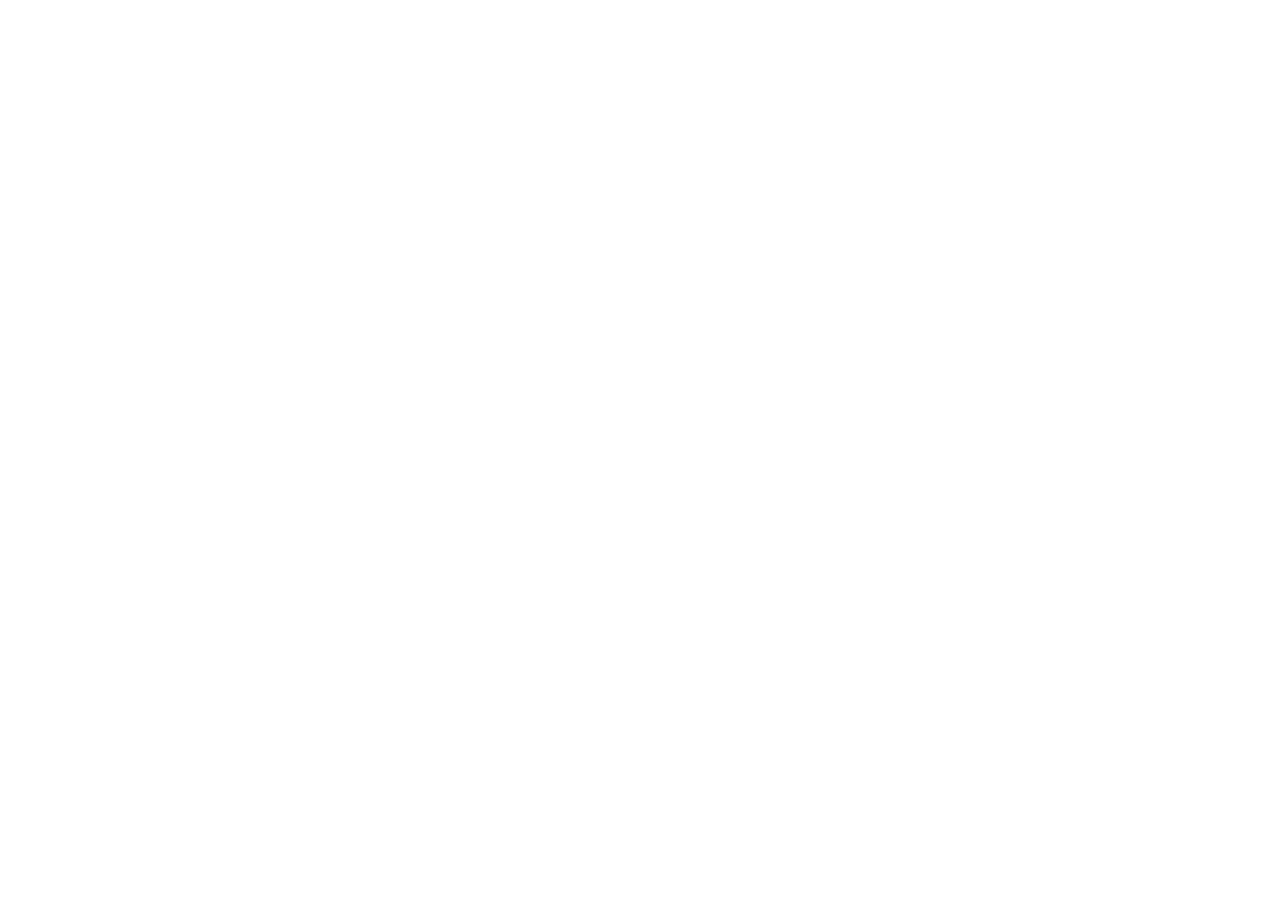
==== commit 0eb81acb: "Updates" ====
--- a/index.html
+++ b/index.html
@@ -18,13 +18,13 @@
     <meta name="twitter:image" content="https://lovable.dev/opengraph-image-p98pqg.png" />
     
     <!-- Favicon -->
-    <link rel="icon" type="image/svg+xml" href="./favicon.ico" />
+    <link rel="icon" type="image/svg+xml" href="/data/favicon.ico" />
     
     <!-- Font preload -->
     <link rel="preconnect" href="https://fonts.googleapis.com">
     <link rel="preconnect" href="https://fonts.gstatic.com" crossorigin>
-    <script type="module" crossorigin src="./assets/index-DvKVsYQt.js"></script>
-    <link rel="stylesheet" crossorigin href="./assets/index-BItUPCd3.css">
+    <script type="module" crossorigin src="/data/assets/index-DvKVsYQt.js"></script>
+    <link rel="stylesheet" crossorigin href="/data/assets/index-BItUPCd3.css">
   </head>
 
   <body>
